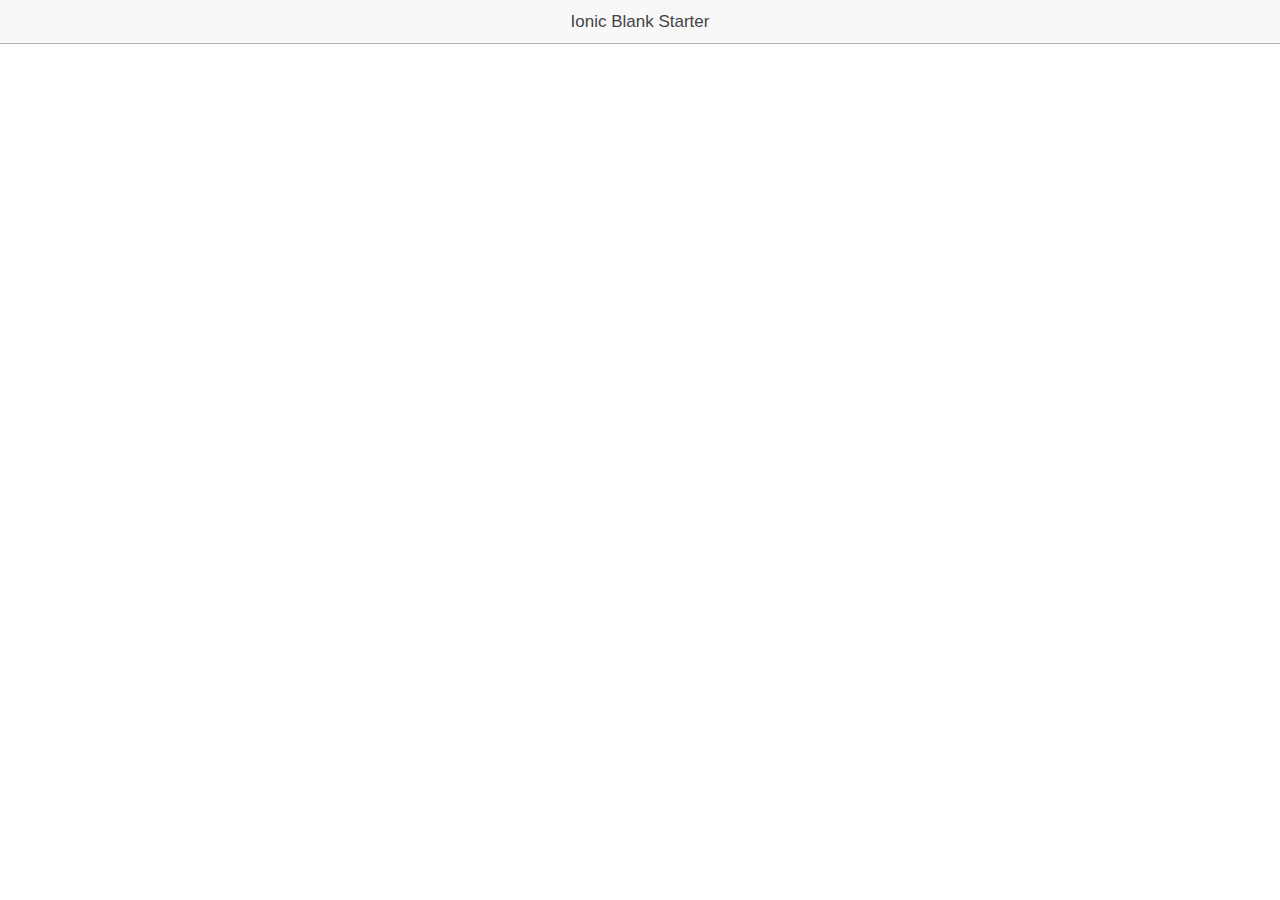
==== BOOBS/www/index.html @ d6b999aa "blank" ====
<!DOCTYPE html>
<html>
  <head>
    <meta charset="utf-8">
    <meta name="viewport" content="initial-scale=1, maximum-scale=1, user-scalable=no, width=device-width">
    <title></title>

    <link href="lib/ionic/css/ionic.css" rel="stylesheet">
    <link href="css/style.css" rel="stylesheet">

    <!-- IF using Sass (run gulp sass first), then uncomment below and remove the CSS includes above
    <link href="css/ionic.app.css" rel="stylesheet">
    -->

    <!-- ionic/angularjs js -->
    <script src="lib/ionic/js/ionic.bundle.js"></script>

    <!-- cordova script (this will be a 404 during development) -->
    <script src="cordova.js"></script>

    <!-- your app's js -->
    <script src="js/app.js"></script>
  </head>
  <body ng-app="starter">

    <ion-pane>
      <ion-header-bar class="bar-stable">
        <h1 class="title">Ionic Blank Starter</h1>
      </ion-header-bar>
      <ion-content>
      </ion-content>
    </ion-pane>
  </body>
</html>
---- BOOBS/www/lib/ionic/css/ionic.css ----
@charset "UTF-8";
/*!
 * Copyright 2015 Drifty Co.
 * http://drifty.com/
 *
 * Ionic, v1.2.4
 * A powerful HTML5 mobile app framework.
 * http://ionicframework.com/
 *
 * By @maxlynch, @benjsperry, @adamdbradley <3
 *
 * Licensed under the MIT license. Please see LICENSE for more information.
 *
 */
/*!
  Ionicons, v2.0.1
  Created by Ben Sperry for the Ionic Framework, http://ionicons.com/
  https://twitter.com/benjsperry  https://twitter.com/ionicframework
  MIT License: https://github.com/driftyco/ionicons

  Android-style icons originally built by Google’s
  Material Design Icons: https://github.com/google/material-design-icons
  used under CC BY http://creativecommons.org/licenses/by/4.0/
  Modified icons to fit ionicon’s grid from original.
*/
@font-face {
  font-family: "Ionicons";
  src: url("../fonts/ionicons.eot?v=2.0.1");
  src: url("../fonts/ionicons.eot?v=2.0.1#iefix") format("embedded-opentype"), url("../fonts/ionicons.ttf?v=2.0.1") format("truetype"), url("../fonts/ionicons.woff?v=2.0.1") format("woff"), url("../fonts/ionicons.woff") format("woff"), url("../fonts/ionicons.svg?v=2.0.1#Ionicons") format("svg");
  font-weight: normal;
  font-style: normal; }

.ion, .ionicons,
.ion-alert:before,
.ion-alert-circled:before,
.ion-android-add:before,
.ion-android-add-circle:before,
.ion-android-alarm-clock:before,
.ion-android-alert:before,
.ion-android-apps:before,
.ion-android-archive:before,
.ion-android-arrow-back:before,
.ion-android-arrow-down:before,
.ion-android-arrow-dropdown:before,
.ion-android-arrow-dropdown-circle:before,
.ion-android-arrow-dropleft:before,
.ion-android-arrow-dropleft-circle:before,
.ion-android-arrow-dropright:before,
.ion-android-arrow-dropright-circle:before,
.ion-android-arrow-dropup:before,
.ion-android-arrow-dropup-circle:before,
.ion-android-arrow-forward:before,
.ion-android-arrow-up:before,
.ion-android-attach:before,
.ion-android-bar:before,
.ion-android-bicycle:before,
.ion-android-boat:before,
.ion-android-bookmark:before,
.ion-android-bulb:before,
.ion-android-bus:before,
.ion-android-calendar:before,
.ion-android-call:before,
.ion-android-camera:before,
.ion-android-cancel:before,
.ion-android-car:before,
.ion-android-cart:before,
.ion-android-chat:before,
.ion-android-checkbox:before,
.ion-android-checkbox-blank:before,
.ion-android-checkbox-outline:before,
.ion-android-checkbox-outline-blank:before,
.ion-android-checkmark-circle:before,
.ion-android-clipboard:before,
.ion-android-close:before,
.ion-android-cloud:before,
.ion-android-cloud-circle:before,
.ion-android-cloud-done:before,
.ion-android-cloud-outline:before,
.ion-android-color-palette:before,
.ion-android-compass:before,
.ion-android-contact:before,
.ion-android-contacts:before,
.ion-android-contract:before,
.ion-android-create:before,
.ion-android-delete:before,
.ion-android-desktop:before,
.ion-android-document:before,
.ion-android-done:before,
.ion-android-done-all:before,
.ion-android-download:before,
.ion-android-drafts:before,
.ion-android-exit:before,
.ion-android-expand:before,
.ion-android-favorite:before,
.ion-android-favorite-outline:before,
.ion-android-film:before,
.ion-android-folder:before,
.ion-android-folder-open:before,
.ion-android-funnel:before,
.ion-android-globe:before,
.ion-android-hand:before,
.ion-android-hangout:before,
.ion-android-happy:before,
.ion-android-home:before,
.ion-android-image:before,
.ion-android-laptop:before,
.ion-android-list:before,
.ion-android-locate:before,
.ion-android-lock:before,
.ion-android-mail:before,
.ion-android-map:before,
.ion-android-menu:before,
.ion-android-microphone:before,
.ion-android-microphone-off:before,
.ion-android-more-horizontal:before,
.ion-android-more-vertical:before,
.ion-android-navigate:before,
.ion-android-notifications:before,
.ion-android-notifications-none:before,
.ion-android-notifications-off:before,
.ion-android-open:before,
.ion-android-options:before,
.ion-android-people:before,
.ion-android-person:before,
.ion-android-person-add:before,
.ion-android-phone-landscape:before,
.ion-android-phone-portrait:before,
.ion-android-pin:before,
.ion-android-plane:before,
.ion-android-playstore:before,
.ion-android-print:before,
.ion-android-radio-button-off:before,
.ion-android-radio-button-on:before,
.ion-android-refresh:before,
.ion-android-remove:before,
.ion-android-remove-circle:before,
.ion-android-restaurant:before,
.ion-android-sad:before,
.ion-android-search:before,
.ion-android-send:before,
.ion-android-settings:before,
.ion-android-share:before,
.ion-android-share-alt:before,
.ion-android-star:before,
.ion-android-star-half:before,
.ion-android-star-outline:before,
.ion-android-stopwatch:before,
.ion-android-subway:before,
.ion-android-sunny:before,
.ion-android-sync:before,
.ion-android-textsms:before,
.ion-android-time:before,
.ion-android-train:before,
.ion-android-unlock:before,
.ion-android-upload:before,
.ion-android-volume-down:before,
.ion-android-volume-mute:before,
.ion-android-volume-off:before,
.ion-android-volume-up:before,
.ion-android-walk:before,
.ion-android-warning:before,
.ion-android-watch:before,
.ion-android-wifi:before,
.ion-aperture:before,
.ion-archive:before,
.ion-arrow-down-a:before,
.ion-arrow-down-b:before,
.ion-arrow-down-c:before,
.ion-arrow-expand:before,
.ion-arrow-graph-down-left:before,
.ion-arrow-graph-down-right:before,
.ion-arrow-graph-up-left:before,
.ion-arrow-graph-up-right:before,
.ion-arrow-left-a:before,
.ion-arrow-left-b:before,
.ion-arrow-left-c:before,
.ion-arrow-move:before,
.ion-arrow-resize:before,
.ion-arrow-return-left:before,
.ion-arrow-return-right:before,
.ion-arrow-right-a:before,
.ion-arrow-right-b:before,
.ion-arrow-right-c:before,
.ion-arrow-shrink:before,
.ion-arrow-swap:before,
.ion-arrow-up-a:before,
.ion-arrow-up-b:before,
.ion-arrow-up-c:before,
.ion-asterisk:before,
.ion-at:before,
.ion-backspace:before,
.ion-backspace-outline:before,
.ion-bag:before,
.ion-battery-charging:before,
.ion-battery-empty:before,
.ion-battery-full:before,
.ion-battery-half:before,
.ion-battery-low:before,
.ion-beaker:before,
.ion-beer:before,
.ion-bluetooth:before,
.ion-bonfire:before,
.ion-bookmark:before,
.ion-bowtie:before,
.ion-briefcase:before,
.ion-bug:before,
.ion-calculator:before,
.ion-calendar:before,
.ion-camera:before,
.ion-card:before,
.ion-cash:before,
.ion-chatbox:before,
.ion-chatbox-working:before,
.ion-chatboxes:before,
.ion-chatbubble:before,
.ion-chatbubble-working:before,
.ion-chatbubbles:before,
.ion-checkmark:before,
.ion-checkmark-circled:before,
.ion-checkmark-round:before,
.ion-chevron-down:before,
.ion-chevron-left:before,
.ion-chevron-right:before,
.ion-chevron-up:before,
.ion-clipboard:before,
.ion-clock:before,
.ion-close:before,
.ion-close-circled:before,
.ion-close-round:before,
.ion-closed-captioning:before,
.ion-cloud:before,
.ion-code:before,
.ion-code-download:before,
.ion-code-working:before,
.ion-coffee:before,
.ion-compass:before,
.ion-compose:before,
.ion-connection-bars:before,
.ion-contrast:before,
.ion-crop:before,
.ion-cube:before,
.ion-disc:before,
.ion-document:before,
.ion-document-text:before,
.ion-drag:before,
.ion-earth:before,
.ion-easel:before,
.ion-edit:before,
.ion-egg:before,
.ion-eject:before,
.ion-email:before,
.ion-email-unread:before,
.ion-erlenmeyer-flask:before,
.ion-erlenmeyer-flask-bubbles:before,
.ion-eye:before,
.ion-eye-disabled:before,
.ion-female:before,
.ion-filing:before,
.ion-film-marker:before,
.ion-fireball:before,
.ion-flag:before,
.ion-flame:before,
.ion-flash:before,
.ion-flash-off:before,
.ion-folder:before,
.ion-fork:before,
.ion-fork-repo:before,
.ion-forward:before,
.ion-funnel:before,
.ion-gear-a:before,
.ion-gear-b:before,
.ion-grid:before,
.ion-hammer:before,
.ion-happy:before,
.ion-happy-outline:before,
.ion-headphone:before,
.ion-heart:before,
.ion-heart-broken:before,
.ion-help:before,
.ion-help-buoy:before,
.ion-help-circled:before,
.ion-home:before,
.ion-icecream:before,
.ion-image:before,
.ion-images:before,
.ion-information:before,
.ion-information-circled:before,
.ion-ionic:before,
.ion-ios-alarm:before,
.ion-ios-alarm-outline:before,
.ion-ios-albums:before,
.ion-ios-albums-outline:before,
.ion-ios-americanfootball:before,
.ion-ios-americanfootball-outline:before,
.ion-ios-analytics:before,
.ion-ios-analytics-outline:before,
.ion-ios-arrow-back:before,
.ion-ios-arrow-down:before,
.ion-ios-arrow-forward:before,
.ion-ios-arrow-left:before,
.ion-ios-arrow-right:before,
.ion-ios-arrow-thin-down:before,
.ion-ios-arrow-thin-left:before,
.ion-ios-arrow-thin-right:before,
.ion-ios-arrow-thin-up:before,
.ion-ios-arrow-up:before,
.ion-ios-at:before,
.ion-ios-at-outline:before,
.ion-ios-barcode:before,
.ion-ios-barcode-outline:before,
.ion-ios-baseball:before,
.ion-ios-baseball-outline:before,
.ion-ios-basketball:before,
.ion-ios-basketball-outline:before,
.ion-ios-bell:before,
.ion-ios-bell-outline:before,
.ion-ios-body:before,
.ion-ios-body-outline:before,
.ion-ios-bolt:before,
.ion-ios-bolt-outline:before,
.ion-ios-book:before,
.ion-ios-book-outline:before,
.ion-ios-bookmarks:before,
.ion-ios-bookmarks-outline:before,
.ion-ios-box:before,
.ion-ios-box-outline:before,
.ion-ios-briefcase:before,
.ion-ios-briefcase-outline:before,
.ion-ios-browsers:before,
.ion-ios-browsers-outline:before,
.ion-ios-calculator:before,
.ion-ios-calculator-outline:before,
.ion-ios-calendar:before,
.ion-ios-calendar-outline:before,
.ion-ios-camera:before,
.ion-ios-camera-outline:before,
.ion-ios-cart:before,
.ion-ios-cart-outline:before,
.ion-ios-chatboxes:before,
.ion-ios-chatboxes-outline:before,
.ion-ios-chatbubble:before,
.ion-ios-chatbubble-outline:before,
.ion-ios-checkmark:before,
.ion-ios-checkmark-empty:before,
.ion-ios-checkmark-outline:before,
.ion-ios-circle-filled:before,
.ion-ios-circle-outline:before,
.ion-ios-clock:before,
.ion-ios-clock-outline:before,
.ion-ios-close:before,
.ion-ios-close-empty:before,
.ion-ios-close-outline:before,
.ion-ios-cloud:before,
.ion-ios-cloud-download:before,
.ion-ios-cloud-download-outline:before,
.ion-ios-cloud-outline:before,
.ion-ios-cloud-upload:before,
.ion-ios-cloud-upload-outline:before,
.ion-ios-cloudy:before,
.ion-ios-cloudy-night:before,
.ion-ios-cloudy-night-outline:before,
.ion-ios-cloudy-outline:before,
.ion-ios-cog:before,
.ion-ios-cog-outline:before,
.ion-ios-color-filter:before,
.ion-ios-color-filter-outline:before,
.ion-ios-color-wand:before,
.ion-ios-color-wand-outline:before,
.ion-ios-compose:before,
.ion-ios-compose-outline:before,
.ion-ios-contact:before,
.ion-ios-contact-outline:before,
.ion-ios-copy:before,
.ion-ios-copy-outline:before,
.ion-ios-crop:before,
.ion-ios-crop-strong:before,
.ion-ios-download:before,
.ion-ios-download-outline:before,
.ion-ios-drag:before,
.ion-ios-email:before,
.ion-ios-email-outline:before,
.ion-ios-eye:before,
.ion-ios-eye-outline:before,
.ion-ios-fastforward:before,
.ion-ios-fastforward-outline:before,
.ion-ios-filing:before,
.ion-ios-filing-outline:before,
.ion-ios-film:before,
.ion-ios-film-outline:before,
.ion-ios-flag:before,
.ion-ios-flag-outline:before,
.ion-ios-flame:before,
.ion-ios-flame-outline:before,
.ion-ios-flask:before,
.ion-ios-flask-outline:before,
.ion-ios-flower:before,
.ion-ios-flower-outline:before,
.ion-ios-folder:before,
.ion-ios-folder-outline:before,
.ion-ios-football:before,
.ion-ios-football-outline:before,
.ion-ios-game-controller-a:before,
.ion-ios-game-controller-a-outline:before,
.ion-ios-game-controller-b:before,
.ion-ios-game-controller-b-outline:before,
.ion-ios-gear:before,
.ion-ios-gear-outline:before,
.ion-ios-glasses:before,
.ion-ios-glasses-outline:before,
.ion-ios-grid-view:before,
.ion-ios-grid-view-outline:before,
.ion-ios-heart:before,
.ion-ios-heart-outline:before,
.ion-ios-help:before,
.ion-ios-help-empty:before,
.ion-ios-help-outline:before,
.ion-ios-home:before,
.ion-ios-home-outline:before,
.ion-ios-infinite:before,
.ion-ios-infinite-outline:before,
.ion-ios-information:before,
.ion-ios-information-empty:before,
.ion-ios-information-outline:before,
.ion-ios-ionic-outline:before,
.ion-ios-keypad:before,
.ion-ios-keypad-outline:before,
.ion-ios-lightbulb:before,
.ion-ios-lightbulb-outline:before,
.ion-ios-list:before,
.ion-ios-list-outline:before,
.ion-ios-location:before,
.ion-ios-location-outline:before,
.ion-ios-locked:before,
.ion-ios-locked-outline:before,
.ion-ios-loop:before,
.ion-ios-loop-strong:before,
.ion-ios-medical:before,
.ion-ios-medical-outline:before,
.ion-ios-medkit:before,
.ion-ios-medkit-outline:before,
.ion-ios-mic:before,
.ion-ios-mic-off:before,
.ion-ios-mic-outline:before,
.ion-ios-minus:before,
.ion-ios-minus-empty:before,
.ion-ios-minus-outline:before,
.ion-ios-monitor:before,
.ion-ios-monitor-outline:before,
.ion-ios-moon:before,
.ion-ios-moon-outline:before,
.ion-ios-more:before,
.ion-ios-more-outline:before,
.ion-ios-musical-note:before,
.ion-ios-musical-notes:before,
.ion-ios-navigate:before,
.ion-ios-navigate-outline:before,
.ion-ios-nutrition:before,
.ion-ios-nutrition-outline:before,
.ion-ios-paper:before,
.ion-ios-paper-outline:before,
.ion-ios-paperplane:before,
.ion-ios-paperplane-outline:before,
.ion-ios-partlysunny:before,
.ion-ios-partlysunny-outline:before,
.ion-ios-pause:before,
.ion-ios-pause-outline:before,
.ion-ios-paw:before,
.ion-ios-paw-outline:before,
.ion-ios-people:before,
.ion-ios-people-outline:before,
.ion-ios-person:before,
.ion-ios-person-outline:before,
.ion-ios-personadd:before,
.ion-ios-personadd-outline:before,
.ion-ios-photos:before,
.ion-ios-photos-outline:before,
.ion-ios-pie:before,
.ion-ios-pie-outline:before,
.ion-ios-pint:before,
.ion-ios-pint-outline:before,
.ion-ios-play:before,
.ion-ios-play-outline:before,
.ion-ios-plus:before,
.ion-ios-plus-empty:before,
.ion-ios-plus-outline:before,
.ion-ios-pricetag:before,
.ion-ios-pricetag-outline:before,
.ion-ios-pricetags:before,
.ion-ios-pricetags-outline:before,
.ion-ios-printer:before,
.ion-ios-printer-outline:before,
.ion-ios-pulse:before,
.ion-ios-pulse-strong:before,
.ion-ios-rainy:before,
.ion-ios-rainy-outline:before,
.ion-ios-recording:before,
.ion-ios-recording-outline:before,
.ion-ios-redo:before,
.ion-ios-redo-outline:before,
.ion-ios-refresh:before,
.ion-ios-refresh-empty:before,
.ion-ios-refresh-outline:before,
.ion-ios-reload:before,
.ion-ios-reverse-camera:before,
.ion-ios-reverse-camera-outline:before,
.ion-ios-rewind:before,
.ion-ios-rewind-outline:before,
.ion-ios-rose:before,
.ion-ios-rose-outline:before,
.ion-ios-search:before,
.ion-ios-search-strong:before,
.ion-ios-settings:before,
.ion-ios-settings-strong:before,
.ion-ios-shuffle:before,
.ion-ios-shuffle-strong:before,
.ion-ios-skipbackward:before,
.ion-ios-skipbackward-outline:before,
.ion-ios-skipforward:before,
.ion-ios-skipforward-outline:before,
.ion-ios-snowy:before,
.ion-ios-speedometer:before,
.ion-ios-speedometer-outline:before,
.ion-ios-star:before,
.ion-ios-star-half:before,
.ion-ios-star-outline:before,
.ion-ios-stopwatch:before,
.ion-ios-stopwatch-outline:before,
.ion-ios-sunny:before,
.ion-ios-sunny-outline:before,
.ion-ios-telephone:before,
.ion-ios-telephone-outline:before,
.ion-ios-tennisball:before,
.ion-ios-tennisball-outline:before,
.ion-ios-thunderstorm:before,
.ion-ios-thunderstorm-outline:before,
.ion-ios-time:before,
.ion-ios-time-outline:before,
.ion-ios-timer:before,
.ion-ios-timer-outline:before,
.ion-ios-toggle:before,
.ion-ios-toggle-outline:before,
.ion-ios-trash:before,
.ion-ios-trash-outline:before,
.ion-ios-undo:before,
.ion-ios-undo-outline:before,
.ion-ios-unlocked:before,
.ion-ios-unlocked-outline:before,
.ion-ios-upload:before,
.ion-ios-upload-outline:before,
.ion-ios-videocam:before,
.ion-ios-videocam-outline:before,
.ion-ios-volume-high:before,
.ion-ios-volume-low:before,
.ion-ios-wineglass:before,
.ion-ios-wineglass-outline:before,
.ion-ios-world:before,
.ion-ios-world-outline:before,
.ion-ipad:before,
.ion-iphone:before,
.ion-ipod:before,
.ion-jet:before,
.ion-key:before,
.ion-knife:before,
.ion-laptop:before,
.ion-leaf:before,
.ion-levels:before,
.ion-lightbulb:before,
.ion-link:before,
.ion-load-a:before,
.ion-load-b:before,
.ion-load-c:before,
.ion-load-d:before,
.ion-location:before,
.ion-lock-combination:before,
.ion-locked:before,
.ion-log-in:before,
.ion-log-out:before,
.ion-loop:before,
.ion-magnet:before,
.ion-male:before,
.ion-man:before,
.ion-map:before,
.ion-medkit:before,
.ion-merge:before,
.ion-mic-a:before,
.ion-mic-b:before,
.ion-mic-c:before,
.ion-minus:before,
.ion-minus-circled:before,
.ion-minus-round:before,
.ion-model-s:before,
.ion-monitor:before,
.ion-more:before,
.ion-mouse:before,
.ion-music-note:before,
.ion-navicon:before,
.ion-navicon-round:before,
.ion-navigate:before,
.ion-network:before,
.ion-no-smoking:before,
.ion-nuclear:before,
.ion-outlet:before,
.ion-paintbrush:before,
.ion-paintbucket:before,
.ion-paper-airplane:before,
.ion-paperclip:before,
.ion-pause:before,
.ion-person:before,
.ion-person-add:before,
.ion-person-stalker:before,
.ion-pie-graph:before,
.ion-pin:before,
.ion-pinpoint:before,
.ion-pizza:before,
.ion-plane:before,
.ion-planet:before,
.ion-play:before,
.ion-playstation:before,
.ion-plus:before,
.ion-plus-circled:before,
.ion-plus-round:before,
.ion-podium:before,
.ion-pound:before,
.ion-power:before,
.ion-pricetag:before,
.ion-pricetags:before,
.ion-printer:before,
.ion-pull-request:before,
.ion-qr-scanner:before,
.ion-quote:before,
.ion-radio-waves:before,
.ion-record:before,
.ion-refresh:before,
.ion-reply:before,
.ion-reply-all:before,
.ion-ribbon-a:before,
.ion-ribbon-b:before,
.ion-sad:before,
.ion-sad-outline:before,
.ion-scissors:before,
.ion-search:before,
.ion-settings:before,
.ion-share:before,
.ion-shuffle:before,
.ion-skip-backward:before,
.ion-skip-forward:before,
.ion-social-android:before,
.ion-social-android-outline:before,
.ion-social-angular:before,
.ion-social-angular-outline:before,
.ion-social-apple:before,
.ion-social-apple-outline:before,
.ion-social-bitcoin:before,
.ion-social-bitcoin-outline:before,
.ion-social-buffer:before,
.ion-social-buffer-outline:before,
.ion-social-chrome:before,
.ion-social-chrome-outline:before,
.ion-social-codepen:before,
.ion-social-codepen-outline:before,
.ion-social-css3:before,
.ion-social-css3-outline:before,
.ion-social-designernews:before,
.ion-social-designernews-outline:before,
.ion-social-dribbble:before,
.ion-social-dribbble-outline:before,
.ion-social-dropbox:before,
.ion-social-dropbox-outline:before,
.ion-social-euro:before,
.ion-social-euro-outline:before,
.ion-social-facebook:before,
.ion-social-facebook-outline:before,
.ion-social-foursquare:before,
.ion-social-foursquare-outline:before,
.ion-social-freebsd-devil:before,
.ion-social-github:before,
.ion-social-github-outline:before,
.ion-social-google:before,
.ion-social-google-outline:before,
.ion-social-googleplus:before,
.ion-social-googleplus-outline:before,
.ion-social-hackernews:before,
.ion-social-hackernews-outline:before,
.ion-social-html5:before,
.ion-social-html5-outline:before,
.ion-social-instagram:before,
.ion-social-instagram-outline:before,
.ion-social-javascript:before,
.ion-social-javascript-outline:before,
.ion-social-linkedin:before,
.ion-social-linkedin-outline:before,
.ion-social-markdown:before,
.ion-social-nodejs:before,
.ion-social-octocat:before,
.ion-social-pinterest:before,
.ion-social-pinterest-outline:before,
.ion-social-python:before,
.ion-social-reddit:before,
.ion-social-reddit-outline:before,
.ion-social-rss:before,
.ion-social-rss-outline:before,
.ion-social-sass:before,
.ion-social-skype:before,
.ion-social-skype-outline:before,
.ion-social-snapchat:before,
.ion-social-snapchat-outline:before,
.ion-social-tumblr:before,
.ion-social-tumblr-outline:before,
.ion-social-tux:before,
.ion-social-twitch:before,
.ion-social-twitch-outline:before,
.ion-social-twitter:before,
.ion-social-twitter-outline:before,
.ion-social-usd:before,
.ion-social-usd-outline:before,
.ion-social-vimeo:before,
.ion-social-vimeo-outline:before,
.ion-social-whatsapp:before,
.ion-social-whatsapp-outline:before,
.ion-social-windows:before,
.ion-social-windows-outline:before,
.ion-social-wordpress:before,
.ion-social-wordpress-outline:before,
.ion-social-yahoo:before,
.ion-social-yahoo-outline:before,
.ion-social-yen:before,
.ion-social-yen-outline:before,
.ion-social-youtube:before,
.ion-social-youtube-outline:before,
.ion-soup-can:before,
.ion-soup-can-outline:before,
.ion-speakerphone:before,
.ion-speedometer:before,
.ion-spoon:before,
.ion-star:before,
.ion-stats-bars:before,
.ion-steam:before,
.ion-stop:before,
.ion-thermometer:before,
.ion-thumbsdown:before,
.ion-thumbsup:before,
.ion-toggle:before,
.ion-toggle-filled:before,
.ion-transgender:before,
.ion-trash-a:before,
.ion-trash-b:before,
.ion-trophy:before,
.ion-tshirt:before,
.ion-tshirt-outline:before,
.ion-umbrella:before,
.ion-university:before,
.ion-unlocked:before,
.ion-upload:before,
.ion-usb:before,
.ion-videocamera:before,
.ion-volume-high:before,
.ion-volume-low:before,
.ion-volume-medium:before,
.ion-volume-mute:before,
.ion-wand:before,
.ion-waterdrop:before,
.ion-wifi:before,
.ion-wineglass:before,
.ion-woman:before,
.ion-wrench:before,
.ion-xbox:before {
  display: inline-block;
  font-family: "Ionicons";
  speak: none;
  font-style: normal;
  font-weight: normal;
  font-variant: normal;
  text-transform: none;
  text-rendering: auto;
  line-height: 1;
  -webkit-font-smoothing: antialiased;
  -moz-osx-font-smoothing: grayscale; }

.ion-alert:before {
  content: ""; }

.ion-alert-circled:before {
  content: ""; }

.ion-android-add:before {
  content: ""; }

.ion-android-add-circle:before {
  content: ""; }

.ion-android-alarm-clock:before {
  content: ""; }

.ion-android-alert:before {
  content: ""; }

.ion-android-apps:before {
  content: ""; }

.ion-android-archive:before {
  content: ""; }

.ion-android-arrow-back:before {
  content: ""; }

.ion-android-arrow-down:before {
  content: ""; }

.ion-android-arrow-dropdown:before {
  content: ""; }

.ion-android-arrow-dropdown-circle:before {
  content: ""; }

.ion-android-arrow-dropleft:before {
  content: ""; }

.ion-android-arrow-dropleft-circle:before {
  content: ""; }

.ion-android-arrow-dropright:before {
  content: ""; }

.ion-android-arrow-dropright-circle:before {
  content: ""; }

.ion-android-arrow-dropup:before {
  content: ""; }

.ion-android-arrow-dropup-circle:before {
  content: ""; }

.ion-android-arrow-forward:before {
  content: ""; }

.ion-android-arrow-up:before {
  content: ""; }

.ion-android-attach:before {
  content: ""; }

.ion-android-bar:before {
  content: ""; }

.ion-android-bicycle:before {
  content: ""; }

.ion-android-boat:before {
  content: ""; }

.ion-android-bookmark:before {
  content: ""; }

.ion-android-bulb:before {
  content: ""; }

.ion-android-bus:before {
  content: ""; }

.ion-android-calendar:before {
  content: ""; }

.ion-android-call:before {
  content: ""; }

.ion-android-camera:before {
  content: ""; }

.ion-android-cancel:before {
  content: ""; }

.ion-android-car:before {
  content: ""; }

.ion-android-cart:before {
  content: ""; }

.ion-android-chat:before {
  content: ""; }

.ion-android-checkbox:before {
  content: ""; }

.ion-android-checkbox-blank:before {
  content: ""; }

.ion-android-checkbox-outline:before {
  content: ""; }

.ion-android-checkbox-outline-blank:before {
  content: ""; }

.ion-android-checkmark-circle:before {
  content: ""; }

.ion-android-clipboard:before {
  content: ""; }

.ion-android-close:before {
  content: ""; }

.ion-android-cloud:before {
  content: ""; }

.ion-android-cloud-circle:before {
  content: ""; }

.ion-android-cloud-done:before {
  content: ""; }

.ion-android-cloud-outline:before {
  content: ""; }

.ion-android-color-palette:before {
  content: ""; }

.ion-android-compass:before {
  content: ""; }

.ion-android-contact:before {
  content: ""; }

.ion-android-contacts:before {
  content: ""; }

.ion-android-contract:before {
  content: ""; }

.ion-android-create:before {
  content: ""; }

.ion-android-delete:before {
  content: ""; }

.ion-android-desktop:before {
  content: ""; }

.ion-android-document:before {
  content: ""; }

.ion-android-done:before {
  content: ""; }

.ion-android-done-all:before {
  content: ""; }

.ion-android-download:before {
  content: ""; }

.ion-android-drafts:before {
  content: ""; }

.ion-android-exit:before {
  content: ""; }

.ion-android-expand:before {
  content: ""; }

.ion-android-favorite:before {
  content: ""; }

.ion-android-favorite-outline:before {
  content: ""; }

.ion-android-film:before {
  content: ""; }

.ion-android-folder:before {
  content: ""; }

.ion-android-folder-open:before {
  content: ""; }

.ion-android-funnel:before {
  content: ""; }

.ion-android-globe:before {
  content: ""; }

.ion-android-hand:before {
  content: ""; }

.ion-android-hangout:before {
  content: ""; }

.ion-android-happy:before {
  content: ""; }

.ion-android-home:before {
  content: ""; }

.ion-android-image:before {
  content: ""; }

.ion-android-laptop:before {
  content: ""; }

.ion-android-list:before {
  content: ""; }

.ion-android-locate:before {
  content: ""; }

.ion-android-lock:before {
  content: ""; }

.ion-android-mail:before {
  content: ""; }

.ion-android-map:before {
  content: ""; }

.ion-android-menu:before {
  content: ""; }

.ion-android-microphone:before {
  content: ""; }

.ion-android-microphone-off:before {
  content: ""; }

.ion-android-more-horizontal:before {
  content: ""; }

.ion-android-more-vertical:before {
  content: ""; }

.ion-android-navigate:before {
  content: ""; }

.ion-android-notifications:before {
  content: ""; }

.ion-android-notifications-none:before {
  content: ""; }

.ion-android-notifications-off:before {
  content: ""; }

.ion-android-open:before {
  content: ""; }

.ion-android-options:before {
  content: ""; }

.ion-android-people:before {
  content: ""; }

.ion-android-person:before {
  content: ""; }

.ion-android-person-add:before {
  content: ""; }

.ion-android-phone-landscape:before {
  content: ""; }

.ion-android-phone-portrait:before {
  content: ""; }

.ion-android-pin:before {
  content: ""; }

.ion-android-plane:before {
  content: ""; }

.ion-android-playstore:before {
  content: ""; }

.ion-android-print:before {
  content: ""; }

.ion-android-radio-button-off:before {
  content: ""; }

.ion-android-radio-button-on:before {
  content: ""; }

.ion-android-refresh:before {
  content: ""; }

.ion-android-remove:before {
  content: ""; }

.ion-android-remove-circle:before {
  content: ""; }

.ion-android-restaurant:before {
  content: ""; }

.ion-android-sad:before {
  content: ""; }

.ion-android-search:before {
  content: ""; }

.ion-android-send:before {
  content: ""; }

.ion-android-settings:before {
  content: ""; }

.ion-android-share:before {
  content: ""; }

.ion-android-share-alt:before {
  content: ""; }

.ion-android-star:before {
  content: ""; }

.ion-android-star-half:before {
  content: ""; }

.ion-android-star-outline:before {
  content: ""; }

.ion-android-stopwatch:before {
  content: ""; }

.ion-android-subway:before {
  content: ""; }

.ion-android-sunny:before {
  content: ""; }

.ion-android-sync:before {
  content: ""; }

.ion-android-textsms:before {
  content: ""; }

.ion-android-time:before {
  content: ""; }

.ion-android-train:before {
  content: ""; }

.ion-android-unlock:before {
  content: ""; }

.ion-android-upload:before {
  content: ""; }

.ion-android-volume-down:before {
  content: ""; }

.ion-android-volume-mute:before {
  content: ""; }

.ion-android-volume-off:before {
  content: ""; }

.ion-android-volume-up:before {
  content: ""; }

.ion-android-walk:before {
  content: ""; }

.ion-android-warning:before {
  content: ""; }

.ion-android-watch:before {
  content: ""; }

.ion-android-wifi:before {
  content: ""; }

.ion-aperture:before {
  content: ""; }

.ion-archive:before {
  content: ""; }

.ion-arrow-down-a:before {
  content: ""; }

.ion-arrow-down-b:before {
  content: ""; }

.ion-arrow-down-c:before {
  content: ""; }

.ion-arrow-expand:before {
  content: ""; }

.ion-arrow-graph-down-left:before {
  content: ""; }

.ion-arrow-graph-down-right:before {
  content: ""; }

.ion-arrow-graph-up-left:before {
  content: ""; }

.ion-arrow-graph-up-right:before {
  content: ""; }

.ion-arrow-left-a:before {
  content: ""; }

.ion-arrow-left-b:before {
  content: ""; }

.ion-arrow-left-c:before {
  content: ""; }

.ion-arrow-move:before {
  content: ""; }

.ion-arrow-resize:before {
  content: ""; }

.ion-arrow-return-left:before {
  content: ""; }

.ion-arrow-return-right:before {
  content: ""; }

.ion-arrow-right-a:before {
  content: ""; }

.ion-arrow-right-b:before {
  content: ""; }

.ion-arrow-right-c:before {
  content: ""; }

.ion-arrow-shrink:before {
  content: ""; }

.ion-arrow-swap:before {
  content: ""; }

.ion-arrow-up-a:before {
  content: ""; }

.ion-arrow-up-b:before {
  content: ""; }

.ion-arrow-up-c:before {
  content: ""; }

.ion-asterisk:before {
  content: ""; }

.ion-at:before {
  content: ""; }

.ion-backspace:before {
  content: ""; }

.ion-backspace-outline:before {
  content: ""; }

.ion-bag:before {
  content: ""; }

.ion-battery-charging:before {
  content: ""; }

.ion-battery-empty:before {
  content: ""; }

.ion-battery-full:before {
  content: ""; }

.ion-battery-half:before {
  content: ""; }

.ion-battery-low:before {
  content: ""; }

.ion-beaker:before {
  content: ""; }

.ion-beer:before {
  content: ""; }

.ion-bluetooth:before {
  content: ""; }

.ion-bonfire:before {
  content: ""; }

.ion-bookmark:before {
  content: ""; }

.ion-bowtie:before {
  content: ""; }

.ion-briefcase:before {
  content: ""; }

.ion-bug:before {
  content: ""; }

.ion-calculator:before {
  content: ""; }

.ion-calendar:before {
  content: ""; }

.ion-camera:before {
  content: ""; }

.ion-card:before {
  content: ""; }

.ion-cash:before {
  content: ""; }

.ion-chatbox:before {
  content: ""; }

.ion-chatbox-working:before {
  content: ""; }

.ion-chatboxes:before {
  content: ""; }

.ion-chatbubble:before {
  content: ""; }

.ion-chatbubble-working:before {
  content: ""; }

.ion-chatbubbles:before {
  content: ""; }

.ion-checkmark:before {
  content: ""; }

.ion-checkmark-circled:before {
  content: ""; }

.ion-checkmark-round:before {
  content: ""; }

.ion-chevron-down:before {
  content: ""; }

.ion-chevron-left:before {
  content: ""; }

.ion-chevron-right:before {
  content: ""; }

.ion-chevron-up:before {
  content: ""; }

.ion-clipboard:before {
  content: ""; }

.ion-clock:before {
  content: ""; }

.ion-close:before {
  content: ""; }

.ion-close-circled:before {
  content: ""; }

.ion-close-round:before {
  content: ""; }

.ion-closed-captioning:before {
  content: ""; }

.ion-cloud:before {
  content: ""; }

.ion-code:before {
  content: ""; }

.ion-code-download:before {
  content: ""; }

.ion-code-working:before {
  content: ""; }

.ion-coffee:before {
  content: ""; }

.ion-compass:before {
  content: ""; }

.ion-compose:before {
  content: ""; }

.ion-connection-bars:before {
  content: ""; }

.ion-contrast:before {
  content: ""; }

.ion-crop:before {
  content: ""; }

.ion-cube:before {
  content: ""; }

.ion-disc:before {
  content: ""; }

.ion-document:before {
  content: ""; }

.ion-document-text:before {
  content: ""; }

.ion-drag:before {
  content: ""; }

.ion-earth:before {
  content: ""; }

.ion-easel:before {
  content: ""; }

.ion-edit:before {
  content: ""; }

.ion-egg:before {
  content: ""; }

.ion-eject:before {
  content: ""; }

.ion-email:before {
  content: ""; }

.ion-email-unread:before {
  content: ""; }

.ion-erlenmeyer-flask:before {
  content: ""; }

.ion-erlenmeyer-flask-bubbles:before {
  content: ""; }

.ion-eye:before {
  content: ""; }

.ion-eye-disabled:before {
  content: ""; }

.ion-female:before {
  content: ""; }

.ion-filing:before {
  content: ""; }

.ion-film-marker:before {
  content: ""; }

.ion-fireball:before {
  content: ""; }

.ion-flag:before {
  content: ""; }

.ion-flame:before {
  content: ""; }

.ion-flash:before {
  content: ""; }

.ion-flash-off:before {
  content: ""; }

.ion-folder:before {
  content: ""; }

.ion-fork:before {
  content: ""; }

.ion-fork-repo:before {
  content: ""; }

.ion-forward:before {
  content: ""; }

.ion-funnel:before {
  content: ""; }

.ion-gear-a:before {
  content: ""; }

.ion-gear-b:before {
  content: ""; }

.ion-grid:before {
  content: ""; }

.ion-hammer:before {
  content: ""; }

.ion-happy:before {
  content: ""; }

.ion-happy-outline:before {
  content: ""; }

.ion-headphone:before {
  content: ""; }

.ion-heart:before {
  content: ""; }

.ion-heart-broken:before {
  content: ""; }

.ion-help:before {
  content: ""; }

.ion-help-buoy:before {
  content: ""; }

.ion-help-circled:before {
  content: ""; }

.ion-home:before {
  content: ""; }

.ion-icecream:before {
  content: ""; }

.ion-image:before {
  content: ""; }

.ion-images:before {
  content: ""; }

.ion-information:before {
  content: ""; }

.ion-information-circled:before {
  content: ""; }

.ion-ionic:before {
  content: ""; }

.ion-ios-alarm:before {
  content: ""; }

.ion-ios-alarm-outline:before {
  content: ""; }

.ion-ios-albums:before {
  content: ""; }

.ion-ios-albums-outline:before {
  content: ""; }

.ion-ios-americanfootball:before {
  content: ""; }

.ion-ios-americanfootball-outline:before {
  content: ""; }

.ion-ios-analytics:before {
  content: ""; }

.ion-ios-analytics-outline:before {
  content: ""; }

.ion-ios-arrow-back:before {
  content: ""; }

.ion-ios-arrow-down:before {
  content: ""; }

.ion-ios-arrow-forward:before {
  content: ""; }

.ion-ios-arrow-left:before {
  content: ""; }

.ion-ios-arrow-right:before {
  content: ""; }

.ion-ios-arrow-thin-down:before {
  content: ""; }

.ion-ios-arrow-thin-left:before {
  content: ""; }

.ion-ios-arrow-thin-right:before {
  content: ""; }

.ion-ios-arrow-thin-up:before {
  content: ""; }

.ion-ios-arrow-up:before {
  content: ""; }

.ion-ios-at:before {
  content: ""; }

.ion-ios-at-outline:before {
  content: ""; }

.ion-ios-barcode:before {
  content: ""; }

.ion-ios-barcode-outline:before {
  content: ""; }

.ion-ios-baseball:before {
  content: ""; }

.ion-ios-baseball-outline:before {
  content: ""; }

.ion-ios-basketball:before {
  content: ""; }

.ion-ios-basketball-outline:before {
  content: ""; }

.ion-ios-bell:before {
  content: ""; }

.ion-ios-bell-outline:before {
  content: ""; }

.ion-ios-body:before {
  content: ""; }

.ion-ios-body-outline:before {
  content: ""; }

.ion-ios-bolt:before {
  content: ""; }

.ion-ios-bolt-outline:before {
  content: ""; }

.ion-ios-book:before {
  content: ""; }

.ion-ios-book-outline:before {
  content: ""; }

.ion-ios-bookmarks:before {
  content: ""; }

.ion-ios-bookmarks-outline:before {
  content: ""; }

.ion-ios-box:before {
  content: ""; }

.ion-ios-box-outline:before {
  content: ""; }

.ion-ios-briefcase:before {
  content: ""; }

.ion-ios-briefcase-outline:before {
  content: ""; }

.ion-ios-browsers:before {
  content: ""; }

.ion-ios-browsers-outline:before {
  content: ""; }

.ion-ios-calculator:before {
  content: ""; }

.ion-ios-calculator-outline:before {
  content: ""; }

.ion-ios-calendar:before {
  content: ""; }

.ion-ios-calendar-outline:before {
  content: ""; }

.ion-ios-camera:before {
  content: ""; }

.ion-ios-camera-outline:before {
  content: ""; }

.ion-ios-cart:before {
  content: ""; }

.ion-ios-cart-outline:before {
  content: ""; }

.ion-ios-chatboxes:before {
  content: ""; }

.ion-ios-chatboxes-outline:before {
  content: ""; }

.ion-ios-chatbubble:before {
  content: ""; }

.ion-ios-chatbubble-outline:before {
  content: ""; }

.ion-ios-checkmark:before {
  content: ""; }

.ion-ios-checkmark-empty:before {
  content: ""; }

.ion-ios-checkmark-outline:before {
  content: ""; }

.ion-ios-circle-filled:before {
  content: ""; }

.ion-ios-circle-outline:before {
  content: ""; }

.ion-ios-clock:before {
  content: ""; }

.ion-ios-clock-outline:before {
  content: ""; }

.ion-ios-close:before {
  content: ""; }

.ion-ios-close-empty:before {
  content: ""; }

.ion-ios-close-outline:before {
  content: ""; }

.ion-ios-cloud:before {
  content: ""; }

.ion-ios-cloud-download:before {
  content: ""; }

.ion-ios-cloud-download-outline:before {
  content: ""; }

.ion-ios-cloud-outline:before {
  content: ""; }

.ion-ios-cloud-upload:before {
  content: ""; }

.ion-ios-cloud-upload-outline:before {
  content: ""; }

.ion-ios-cloudy:before {
  content: ""; }

.ion-ios-cloudy-night:before {
  content: ""; }

.ion-ios-cloudy-night-outline:before {
  content: ""; }

.ion-ios-cloudy-outline:before {
  content: ""; }

.ion-ios-cog:before {
  content: ""; }

.ion-ios-cog-outline:before {
  content: ""; }

.ion-ios-color-filter:before {
  content: ""; }

.ion-ios-color-filter-outline:before {
  content: ""; }

.ion-ios-color-wand:before {
  content: ""; }

.ion-ios-color-wand-outline:before {
  content: ""; }

.ion-ios-compose:before {
  content: ""; }

.ion-ios-compose-outline:before {
  content: ""; }

.ion-ios-contact:before {
  content: ""; }

.ion-ios-contact-outline:before {
  content: ""; }

.ion-ios-copy:before {
  content: ""; }

.ion-ios-copy-outline:before {
  content: ""; }

.ion-ios-crop:before {
  content: ""; }

.ion-ios-crop-strong:before {
  content: ""; }

.ion-ios-download:before {
  content: ""; }

.ion-ios-download-outline:before {
  content: ""; }

.ion-ios-drag:before {
  content: ""; }

.ion-ios-email:before {
  content: ""; }

.ion-ios-email-outline:before {
  content: ""; }

.ion-ios-eye:before {
  content: ""; }

.ion-ios-eye-outline:before {
  content: ""; }

.ion-ios-fastforward:before {
  content: ""; }

.ion-ios-fastforward-outline:before {
  content: ""; }

.ion-ios-filing:before {
  content: ""; }

.ion-ios-filing-outline:before {
  content: ""; }

.ion-ios-film:before {
  content: ""; }

.ion-ios-film-outline:before {
  content: ""; }

.ion-ios-flag:before {
  content: ""; }

.ion-ios-flag-outline:before {
  content: ""; }

.ion-ios-flame:before {
  content: ""; }

.ion-ios-flame-outline:before {
  content: ""; }

.ion-ios-flask:before {
  content: ""; }

.ion-ios-flask-outline:before {
  content: ""; }

.ion-ios-flower:before {
  content: ""; }

.ion-ios-flower-outline:before {
  content: ""; }

.ion-ios-folder:before {
  content: ""; }

.ion-ios-folder-outline:before {
  content: ""; }

.ion-ios-football:before {
  content: ""; }

.ion-ios-football-outline:before {
  content: ""; }

.ion-ios-game-controller-a:before {
  content: ""; }

.ion-ios-game-controller-a-outline:before {
  content: ""; }

.ion-ios-game-controller-b:before {
  content: ""; }

.ion-ios-game-controller-b-outline:before {
  content: ""; }

.ion-ios-gear:before {
  content: ""; }

.ion-ios-gear-outline:before {
  content: ""; }

.ion-ios-glasses:before {
  content: ""; }

.ion-ios-glasses-outline:before {
  content: ""; }

.ion-ios-grid-view:before {
  content: ""; }

.ion-ios-grid-view-outline:before {
  content: ""; }

.ion-ios-heart:before {
  content: ""; }

.ion-ios-heart-outline:before {
  content: ""; }

.ion-ios-help:before {
  content: ""; }

.ion-ios-help-empty:before {
  content: ""; }

.ion-ios-help-outline:before {
  content: ""; }

.ion-ios-home:before {
  content: ""; }

.ion-ios-home-outline:before {
  content: ""; }

.ion-ios-infinite:before {
  content: ""; }

.ion-ios-infinite-outline:before {
  content: ""; }

.ion-ios-information:before {
  content: ""; }

.ion-ios-information-empty:before {
  content: ""; }

.ion-ios-information-outline:before {
  content: ""; }

.ion-ios-ionic-outline:before {
  content: ""; }

.ion-ios-keypad:before {
  content: ""; }

.ion-ios-keypad-outline:before {
  content: ""; }

.ion-ios-lightbulb:before {
  content: ""; }

.ion-ios-lightbulb-outline:before {
  content: ""; }

.ion-ios-list:before {
  content: ""; }

.ion-ios-list-outline:before {
  content: ""; }

.ion-ios-location:before {
  content: ""; }

.ion-ios-location-outline:before {
  content: ""; }

.ion-ios-locked:before {
  content: ""; }

.ion-ios-locked-outline:before {
  content: ""; }

.ion-ios-loop:before {
  content: ""; }

.ion-ios-loop-strong:before {
  content: ""; }

.ion-ios-medical:before {
  content: ""; }

.ion-ios-medical-outline:before {
  content: ""; }

.ion-ios-medkit:before {
  content: ""; }

.ion-ios-medkit-outline:before {
  content: ""; }

.ion-ios-mic:before {
  content: ""; }

.ion-ios-mic-off:before {
  content: ""; }

.ion-ios-mic-outline:before {
  content: ""; }

.ion-ios-minus:before {
  content: ""; }

.ion-ios-minus-empty:before {
  content: ""; }

.ion-ios-minus-outline:before {
  content: ""; }

.ion-ios-monitor:before {
  content: ""; }

.ion-ios-monitor-outline:before {
  content: ""; }

.ion-ios-moon:before {
  content: ""; }

.ion-ios-moon-outline:before {
  content: ""; }

.ion-ios-more:before {
  content: ""; }

.ion-ios-more-outline:before {
  content: ""; }

.ion-ios-musical-note:before {
  content: ""; }

.ion-ios-musical-notes:before {
  content: ""; }

.ion-ios-navigate:before {
  content: ""; }

.ion-ios-navigate-outline:before {
  content: ""; }

.ion-ios-nutrition:before {
  content: ""; }

.ion-ios-nutrition-outline:before {
  content: ""; }

.ion-ios-paper:before {
  content: ""; }

.ion-ios-paper-outline:before {
  content: ""; }

.ion-ios-paperplane:before {
  content: ""; }

.ion-ios-paperplane-outline:before {
  content: ""; }

.ion-ios-partlysunny:before {
  content: ""; }

.ion-ios-partlysunny-outline:before {
  content: ""; }

.ion-ios-pause:before {
  content: ""; }

.ion-ios-pause-outline:before {
  content: ""; }

.ion-ios-paw:before {
  content: ""; }

.ion-ios-paw-outline:before {
  content: ""; }

.ion-ios-people:before {
  content: ""; }

.ion-ios-people-outline:before {
  content: ""; }

.ion-ios-person:before {
  content: ""; }

.ion-ios-person-outline:before {
  content: ""; }

.ion-ios-personadd:before {
  content: ""; }

.ion-ios-personadd-outline:before {
  content: ""; }

.ion-ios-photos:before {
  content: ""; }

.ion-ios-photos-outline:before {
  content: ""; }

.ion-ios-pie:before {
  content: ""; }

.ion-ios-pie-outline:before {
  content: ""; }

.ion-ios-pint:before {
  content: ""; }

.ion-ios-pint-outline:before {
  content: ""; }

.ion-ios-play:before {
  content: ""; }

.ion-ios-play-outline:before {
  content: ""; }

.ion-ios-plus:before {
  content: ""; }

.ion-ios-plus-empty:before {
  content: ""; }

.ion-ios-plus-outline:before {
  content: ""; }

.ion-ios-pricetag:before {
  content: ""; }

.ion-ios-pricetag-outline:before {
  content: ""; }

.ion-ios-pricetags:before {
  content: ""; }

.ion-ios-pricetags-outline:before {
  content: ""; }

.ion-ios-printer:before {
  content: ""; }

.ion-ios-printer-outline:before {
  content: ""; }

.ion-ios-pulse:before {
  content: ""; }

.ion-ios-pulse-strong:before {
  content: ""; }

.ion-ios-rainy:before {
  content: ""; }

.ion-ios-rainy-outline:before {
  content: ""; }

.ion-ios-recording:before {
  content: ""; }

.ion-ios-recording-outline:before {
  content: ""; }

.ion-ios-redo:before {
  content: ""; }

.ion-ios-redo-outline:before {
  content: ""; }

.ion-ios-refresh:before {
  content: ""; }

.ion-ios-refresh-empty:before {
  content: ""; }

.ion-ios-refresh-outline:before {
  content: ""; }

.ion-ios-reload:before {
  content: ""; }

.ion-ios-reverse-camera:before {
  content: ""; }

.ion-ios-reverse-camera-outline:before {
  content: ""; }

.ion-ios-rewind:before {
  content: ""; }

.ion-ios-rewind-outline:before {
  content: ""; }

.ion-ios-rose:before {
  content: ""; }

.ion-ios-rose-outline:before {
  content: ""; }

.ion-ios-search:before {
  content: ""; }

.ion-ios-search-strong:before {
  content: ""; }

.ion-ios-settings:before {
  content: ""; }

.ion-ios-settings-strong:before {
  content: ""; }

.ion-ios-shuffle:before {
  content: ""; }

.ion-ios-shuffle-strong:before {
  content: ""; }

.ion-ios-skipbackward:before {
  content: ""; }

.ion-ios-skipbackward-outline:before {
  content: ""; }

.ion-ios-skipforward:before {
  content: ""; }

.ion-ios-skipforward-outline:before {
  content: ""; }

.ion-ios-snowy:before {
  content: ""; }

.ion-ios-speedometer:before {
  content: ""; }

.ion-ios-speedometer-outline:before {
  content: ""; }

.ion-ios-star:before {
  content: ""; }

.ion-ios-star-half:before {
  content: ""; }

.ion-ios-star-outline:before {
  content: ""; }

.ion-ios-stopwatch:before {
  content: ""; }

.ion-ios-stopwatch-outline:before {
  content: ""; }

.ion-ios-sunny:before {
  content: ""; }

.ion-ios-sunny-outline:before {
  content: ""; }

.ion-ios-telephone:before {
  content: ""; }

.ion-ios-telephone-outline:before {
  content: ""; }

.ion-ios-tennisball:before {
  content: ""; }

.ion-ios-tennisball-outline:before {
  content: ""; }

.ion-ios-thunderstorm:before {
  content: ""; }

.ion-ios-thunderstorm-outline:before {
  content: ""; }

.ion-ios-time:before {
  content: ""; }

.ion-ios-time-outline:before {
  content: ""; }

.ion-ios-timer:before {
  content: ""; }

.ion-ios-timer-outline:before {
  content: ""; }

.ion-ios-toggle:before {
  content: ""; }

.ion-ios-toggle-outline:before {
  content: ""; }

.ion-ios-trash:before {
  content: ""; }

.ion-ios-trash-outline:before {
  content: ""; }

.ion-ios-undo:before {
  content: ""; }

.ion-ios-undo-outline:before {
  content: ""; }

.ion-ios-unlocked:before {
  content: ""; }

.ion-ios-unlocked-outline:before {
  content: ""; }

.ion-ios-upload:before {
  content: ""; }

.ion-ios-upload-outline:before {
  content: ""; }

.ion-ios-videocam:before {
  content: ""; }

.ion-ios-videocam-outline:before {
  content: ""; }

.ion-ios-volume-high:before {
  content: ""; }

.ion-ios-volume-low:before {
  content: ""; }

.ion-ios-wineglass:before {
  content: ""; }

.ion-ios-wineglass-outline:before {
  content: ""; }

.ion-ios-world:before {
  content: ""; }

.ion-ios-world-outline:before {
  content: ""; }

.ion-ipad:before {
  content: ""; }

.ion-iphone:before {
  content: ""; }

.ion-ipod:before {
  content: ""; }

.ion-jet:before {
  content: ""; }

.ion-key:before {
  content: ""; }

.ion-knife:before {
  content: ""; }

.ion-laptop:before {
  content: ""; }

.ion-leaf:before {
  content: ""; }

.ion-levels:before {
  content: ""; }

.ion-lightbulb:before {
  content: ""; }

.ion-link:before {
  content: ""; }

.ion-load-a:before {
  content: ""; }

.ion-load-b:before {
  content: ""; }

.ion-load-c:before {
  content: ""; }

.ion-load-d:before {
  content: ""; }

.ion-location:before {
  content: ""; }

.ion-lock-combination:before {
  content: ""; }

.ion-locked:before {
  content: ""; }

.ion-log-in:before {
  content: ""; }

.ion-log-out:before {
  content: ""; }

.ion-loop:before {
  content: ""; }

.ion-magnet:before {
  content: ""; }

.ion-male:before {
  content: ""; }

.ion-man:before {
  content: ""; }

.ion-map:before {
  content: ""; }

.ion-medkit:before {
  content: ""; }

.ion-merge:before {
  content: ""; }

.ion-mic-a:before {
  content: ""; }

.ion-mic-b:before {
  content: ""; }

.ion-mic-c:before {
  content: ""; }

.ion-minus:before {
  content: ""; }

.ion-minus-circled:before {
  content: ""; }

.ion-minus-round:before {
  content: ""; }

.ion-model-s:before {
  content: ""; }

.ion-monitor:before {
  content: ""; }

.ion-more:before {
  content: ""; }

.ion-mouse:before {
  content: ""; }

.ion-music-note:before {
  content: ""; }

.ion-navicon:before {
  content: ""; }

.ion-navicon-round:before {
  content: ""; }

.ion-navigate:before {
  content: ""; }

.ion-network:before {
  content: ""; }

.ion-no-smoking:before {
  content: ""; }

.ion-nuclear:before {
  content: ""; }

.ion-outlet:before {
  content: ""; }

.ion-paintbrush:before {
  content: ""; }

.ion-paintbucket:before {
  content: ""; }

.ion-paper-airplane:before {
  content: ""; }

.ion-paperclip:before {
  content: ""; }

.ion-pause:before {
  content: ""; }

.ion-person:before {
  content: ""; }

.ion-person-add:before {
  content: ""; }

.ion-person-stalker:before {
  content: ""; }

.ion-pie-graph:before {
  content: ""; }

.ion-pin:before {
  content: ""; }

.ion-pinpoint:before {
  content: ""; }

.ion-pizza:before {
  content: ""; }

.ion-plane:before {
  content: ""; }

.ion-planet:before {
  content: ""; }

.ion-play:before {
  content: ""; }

.ion-playstation:before {
  content: ""; }

.ion-plus:before {
  content: ""; }

.ion-plus-circled:before {
  content: ""; }

.ion-plus-round:before {
  content: ""; }

.ion-podium:before {
  content: ""; }

.ion-pound:before {
  content: ""; }

.ion-power:before {
  content: ""; }

.ion-pricetag:before {
  content: ""; }

.ion-pricetags:before {
  content: ""; }

.ion-printer:before {
  content: ""; }

.ion-pull-request:before {
  content: ""; }

.ion-qr-scanner:before {
  content: ""; }

.ion-quote:before {
  content: ""; }

.ion-radio-waves:before {
  content: ""; }

.ion-record:before {
  content: ""; }

.ion-refresh:before {
  content: ""; }

.ion-reply:before {
  content: ""; }

.ion-reply-all:before {
  content: ""; }

.ion-ribbon-a:before {
  content: ""; }

.ion-ribbon-b:before {
  content: ""; }

.ion-sad:before {
  content: ""; }

.ion-sad-outline:before {
  content: ""; }

.ion-scissors:before {
  content: ""; }

.ion-search:before {
  content: ""; }

.ion-settings:before {
  content: ""; }

.ion-share:before {
  content: ""; }

.ion-shuffle:before {
  content: ""; }

.ion-skip-backward:before {
  content: ""; }

.ion-skip-forward:before {
  content: ""; }

.ion-social-android:before {
  content: ""; }

.ion-social-android-outline:before {
  content: ""; }

.ion-social-angular:before {
  content: ""; }

.ion-social-angular-outline:before {
  content: ""; }

.ion-social-apple:before {
  content: ""; }

.ion-social-apple-outline:before {
  content: ""; }

.ion-social-bitcoin:before {
  content: ""; }

.ion-social-bitcoin-outline:before {
  content: ""; }

.ion-social-buffer:before {
  content: ""; }

.ion-social-buffer-outline:before {
  content: ""; }

.ion-social-chrome:before {
  content: ""; }

.ion-social-chrome-outline:before {
  content: ""; }

.ion-social-codepen:before {
  content: ""; }

.ion-social-codepen-outline:before {
  content: ""; }

.ion-social-css3:before {
  content: ""; }

.ion-social-css3-outline:before {
  content: ""; }

.ion-social-designernews:before {
  content: ""; }

.ion-social-designernews-outline:before {
  content: ""; }

.ion-social-dribbble:before {
  content: ""; }

.ion-social-dribbble-outline:before {
  content: ""; }

.ion-social-dropbox:before {
  content: ""; }

.ion-social-dropbox-outline:before {
  content: ""; }

.ion-social-euro:before {
  content: ""; }

.ion-social-euro-outline:before {
  content: ""; }

.ion-social-facebook:before {
  content: ""; }

.ion-social-facebook-outline:before {
  content: ""; }

.ion-social-foursquare:before {
  content: ""; }

.ion-social-foursquare-outline:before {
  content: ""; }

.ion-social-freebsd-devil:before {
  content: ""; }

.ion-social-github:before {
  content: ""; }

.ion-social-github-outline:before {
  content: ""; }

.ion-social-google:before {
  content: ""; }

.ion-social-google-outline:before {
  content: ""; }

.ion-social-googleplus:before {
  content: ""; }

.ion-social-googleplus-outline:before {
  content: ""; }

.ion-social-hackernews:before {
  content: ""; }

.ion-social-hackernews-outline:before {
  content: ""; }

.ion-social-html5:before {
  content: ""; }

.ion-social-html5-outline:before {
  content: ""; }

.ion-social-instagram:before {
  content: ""; }

.ion-social-instagram-outline:before {
  content: ""; }

.ion-social-javascript:before {
  content: ""; }

.ion-social-javascript-outline:before {
  content: ""; }

.ion-social-linkedin:before {
  content: ""; }

.ion-social-linkedin-outline:before {
  content: ""; }

.ion-social-markdown:before {
  content: ""; }

.ion-social-nodejs:before {
  content: ""; }

.ion-social-octocat:before {
  content: ""; }

.ion-social-pinterest:before {
  content: ""; }

.ion-social-pinterest-outline:before {
  content: ""; }

.ion-social-python:before {
  content: ""; }

.ion-social-reddit:before {
  content: ""; }

.ion-social-reddit-outline:before {
  content: ""; }

.ion-social-rss:before {
  content: ""; }

.ion-social-rss-outline:before {
  content: ""; }

.ion-social-sass:before {
  content: ""; }

.ion-social-skype:before {
  content: ""; }

.ion-social-skype-outline:before {
  content: ""; }

.ion-social-snapchat:before {
  content: ""; }

.ion-social-snapchat-outline:before {
  content: ""; }

.ion-social-tumblr:before {
  content: ""; }

.ion-social-tumblr-outline:before {
  content: ""; }

.ion-social-tux:before {
  content: ""; }

.ion-social-twitch:before {
  content: ""; }

.ion-social-twitch-outline:before {
  content: ""; }

.ion-social-twitter:before {
  content: ""; }

.ion-social-twitter-outline:before {
  content: ""; }

.ion-social-usd:before {
  content: ""; }

.ion-social-usd-outline:before {
  content: ""; }

.ion-social-vimeo:before {
  content: ""; }

.ion-social-vimeo-outline:before {
  content: ""; }

.ion-social-whatsapp:before {
  content: ""; }

.ion-social-whatsapp-outline:before {
  content: ""; }

.ion-social-windows:before {
  content: ""; }

.ion-social-windows-outline:before {
  content: ""; }

.ion-social-wordpress:before {
  content: ""; }

.ion-social-wordpress-outline:before {
  content: ""; }

.ion-social-yahoo:before {
  content: ""; }

.ion-social-yahoo-outline:before {
  content: ""; }

.ion-social-yen:before {
  content: ""; }

.ion-social-yen-outline:before {
  content: ""; }

.ion-social-youtube:before {
  content: ""; }

.ion-social-youtube-outline:before {
  content: ""; }

.ion-soup-can:before {
  content: ""; }

.ion-soup-can-outline:before {
  content: ""; }

.ion-speakerphone:before {
  content: ""; }

.ion-speedometer:before {
  content: ""; }

.ion-spoon:before {
  content: ""; }

.ion-star:before {
  content: ""; }

.ion-stats-bars:before {
  content: ""; }

.ion-steam:before {
  content: ""; }

.ion-stop:before {
  content: ""; }

.ion-thermometer:before {
  content: ""; }

.ion-thumbsdown:before {
  content: ""; }

.ion-thumbsup:before {
  content: ""; }

.ion-toggle:before {
  content: ""; }

.ion-toggle-filled:before {
  content: ""; }

.ion-transgender:before {
  content: ""; }

.ion-trash-a:before {
  content: ""; }

.ion-trash-b:before {
  content: ""; }

.ion-trophy:before {
  content: ""; }

.ion-tshirt:before {
  content: ""; }

.ion-tshirt-outline:before {
  content: ""; }

.ion-umbrella:before {
  content: ""; }

.ion-university:before {
  content: ""; }

.ion-unlocked:before {
  content: ""; }

.ion-upload:before {
  content: ""; }

.ion-usb:before {
  content: ""; }

.ion-videocamera:before {
  content: ""; }

.ion-volume-high:before {
  content: ""; }

.ion-volume-low:before {
  content: ""; }

.ion-volume-medium:before {
  content: ""; }

.ion-volume-mute:before {
  content: ""; }

.ion-wand:before {
  content: ""; }

.ion-waterdrop:before {
  content: ""; }

.ion-wifi:before {
  content: ""; }

.ion-wineglass:before {
  content: ""; }

.ion-woman:before {
  content: ""; }

.ion-wrench:before {
  content: ""; }

.ion-xbox:before {
  content: ""; }

/**
 * Resets
 * --------------------------------------------------
 * Adapted from normalize.css and some reset.css. We don't care even one
 * bit about old IE, so we don't need any hacks for that in here.
 *
 * There are probably other things we could remove here, as well.
 *
 * normalize.css v2.1.2 | MIT License | git.io/normalize

 * Eric Meyer's Reset CSS v2.0 (http://meyerweb.com/eric/tools/css/reset/)
 * http://cssreset.com
 */
html, body, div, span, applet, object, iframe,
h1, h2, h3, h4, h5, h6, p, blockquote, pre,
a, abbr, acronym, address, big, cite, code,
del, dfn, em, img, ins, kbd, q, s, samp,
small, strike, strong, sub, sup, tt, var,
b, i, u, center,
dl, dt, dd, ol, ul, li,
fieldset, form, label, legend,
table, caption, tbody, tfoot, thead, tr, th, td,
article, aside, canvas, details, embed, fieldset,
figure, figcaption, footer, header, hgroup,
menu, nav, output, ruby, section, summary,
time, mark, audio, video {
  margin: 0;
  padding: 0;
  border: 0;
  vertical-align: baseline;
  font: inherit;
  font-size: 100%; }

ol, ul {
  list-style: none; }

blockquote, q {
  quotes: none; }

blockquote:before, blockquote:after,
q:before, q:after {
  content: '';
  content: none; }

/**
 * Prevent modern browsers from displaying `audio` without controls.
 * Remove excess height in iOS 5 devices.
 */
audio:not([controls]) {
  display: none;
  height: 0; }

/**
 * Hide the `template` element in IE, Safari, and Firefox < 22.
 */
[hidden],
template {
  display: none; }

script {
  display: none !important; }

/* ==========================================================================
   Base
   ========================================================================== */
/**
 * 1. Set default font family to sans-serif.
 * 2. Prevent iOS text size adjust after orientation change, without disabling
 *  user zoom.
 */
html {
  -webkit-user-select: none;
  -moz-user-select: none;
  -ms-user-select: none;
  user-select: none;
  font-family: sans-serif;
  /* 1 */
  -webkit-text-size-adjust: 100%;
  -ms-text-size-adjust: 100%;
  /* 2 */
  -webkit-text-size-adjust: 100%;
  /* 2 */ }

/**
 * Remove default margin.
 */
body {
  margin: 0;
  line-height: 1; }

/**
 * Remove default outlines.
 */
a,
button,
:focus,
a:focus,
button:focus,
a:active,
a:hover {
  outline: 0; }

/* *
 * Remove tap highlight color
 */
a {
  -webkit-user-drag: none;
  -webkit-tap-highlight-color: transparent;
  -webkit-tap-highlight-color: transparent; }
  a[href]:hover {
    cursor: pointer; }

/* ==========================================================================
   Typography
   ========================================================================== */
/**
 * Address style set to `bolder` in Firefox 4+, Safari 5, and Chrome.
 */
b,
strong {
  font-weight: bold; }

/**
 * Address styling not present in Safari 5 and Chrome.
 */
dfn {
  font-style: italic; }

/**
 * Address differences between Firefox and other browsers.
 */
hr {
  -moz-box-sizing: content-box;
  box-sizing: content-box;
  height: 0; }

/**
 * Correct font family set oddly in Safari 5 and Chrome.
 */
code,
kbd,
pre,
samp {
  font-size: 1em;
  font-family: monospace, serif; }

/**
 * Improve readability of pre-formatted text in all browsers.
 */
pre {
  white-space: pre-wrap; }

/**
 * Set consistent quote types.
 */
q {
  quotes: "\201C" "\201D" "\2018" "\2019"; }

/**
 * Address inconsistent and variable font size in all browsers.
 */
small {
  font-size: 80%; }

/**
 * Prevent `sub` and `sup` affecting `line-height` in all browsers.
 */
sub,
sup {
  position: relative;
  vertical-align: baseline;
  font-size: 75%;
  line-height: 0; }

sup {
  top: -0.5em; }

sub {
  bottom: -0.25em; }

/**
 * Define consistent border, margin, and padding.
 */
fieldset {
  margin: 0 2px;
  padding: 0.35em 0.625em 0.75em;
  border: 1px solid #c0c0c0; }

/**
 * 1. Correct `color` not being inherited in IE 8/9.
 * 2. Remove padding so people aren't caught out if they zero out fieldsets.
 */
legend {
  padding: 0;
  /* 2 */
  border: 0;
  /* 1 */ }

/**
 * 1. Correct font family not being inherited in all browsers.
 * 2. Correct font size not being inherited in all browsers.
 * 3. Address margins set differently in Firefox 4+, Safari 5, and Chrome.
 * 4. Remove any default :focus styles
 * 5. Make sure webkit font smoothing is being inherited
 * 6. Remove default gradient in Android Firefox / FirefoxOS
 */
button,
input,
select,
textarea {
  margin: 0;
  /* 3 */
  font-size: 100%;
  /* 2 */
  font-family: inherit;
  /* 1 */
  outline-offset: 0;
  /* 4 */
  outline-style: none;
  /* 4 */
  outline-width: 0;
  /* 4 */
  -webkit-font-smoothing: inherit;
  /* 5 */
  background-image: none;
  /* 6 */ }

/**
 * Address Firefox 4+ setting `line-height` on `input` using `importnt` in
 * the UA stylesheet.
 */
button,
input {
  line-height: normal; }

/**
 * Address inconsistent `text-transform` inheritance for `button` and `select`.
 * All other form control elements do not inherit `text-transform` values.
 * Correct `button` style inheritance in Chrome, Safari 5+, and IE 8+.
 * Correct `select` style inheritance in Firefox 4+ and Opera.
 */
button,
select {
  text-transform: none; }

/**
 * 1. Avoid the WebKit bug in Android 4.0.* where (2) destroys native `audio`
 *  and `video` controls.
 * 2. Correct inability to style clickable `input` types in iOS.
 * 3. Improve usability and consistency of cursor style between image-type
 *  `input` and others.
 */
button,
html input[type="button"],
input[type="reset"],
input[type="submit"] {
  cursor: pointer;
  /* 3 */
  -webkit-appearance: button;
  /* 2 */ }

/**
 * Re-set default cursor for disabled elements.
 */
button[disabled],
html input[disabled] {
  cursor: default; }

/**
 * 1. Address `appearance` set to `searchfield` in Safari 5 and Chrome.
 * 2. Address `box-sizing` set to `border-box` in Safari 5 and Chrome
 *  (include `-moz` to future-proof).
 */
input[type="search"] {
  -webkit-box-sizing: content-box;
  /* 2 */
  -moz-box-sizing: content-box;
  box-sizing: content-box;
  -webkit-appearance: textfield;
  /* 1 */ }

/**
 * Remove inner padding and search cancel button in Safari 5 and Chrome
 * on OS X.
 */
input[type="search"]::-webkit-search-cancel-button,
input[type="search"]::-webkit-search-decoration {
  -webkit-appearance: none; }

/**
 * Remove inner padding and border in Firefox 4+.
 */
button::-moz-focus-inner,
input::-moz-focus-inner {
  padding: 0;
  border: 0; }

/**
 * 1. Remove default vertical scrollbar in IE 8/9.
 * 2. Improve readability and alignment in all browsers.
 */
textarea {
  overflow: auto;
  /* 1 */
  vertical-align: top;
  /* 2 */ }

img {
  -webkit-user-drag: none; }

/* ==========================================================================
   Tables
   ========================================================================== */
/**
 * Remove most spacing between table cells.
 */
table {
  border-spacing: 0;
  border-collapse: collapse; }

/**
 * Scaffolding
 * --------------------------------------------------
 */
*,
*:before,
*:after {
  -webkit-box-sizing: border-box;
  -moz-box-sizing: border-box;
  box-sizing: border-box; }

html {
  overflow: hidden;
  -ms-touch-action: pan-y;
  touch-action: pan-y; }

body,
.ionic-body {
  -webkit-touch-callout: none;
  -webkit-font-smoothing: antialiased;
  font-smoothing: antialiased;
  -webkit-text-size-adjust: none;
  -moz-text-size-adjust: none;
  text-size-adjust: none;
  -webkit-tap-highlight-color: transparent;
  -webkit-tap-highlight-color: transparent;
  -webkit-user-select: none;
  -moz-user-select: none;
  -ms-user-select: none;
  user-select: none;
  top: 0;
  right: 0;
  bottom: 0;
  left: 0;
  overflow: hidden;
  margin: 0;
  padding: 0;
  color: #000;
  word-wrap: break-word;
  font-size: 14px;
  font-family: -apple-system;
  font-family: "-apple-system", "Helvetica Neue", "Roboto", "Segoe UI", sans-serif;
  line-height: 20px;
  text-rendering: optimizeLegibility;
  -webkit-backface-visibility: hidden;
  -webkit-user-drag: none;
  -ms-content-zooming: none; }

body.grade-b,
body.grade-c {
  text-rendering: auto; }

.content {
  position: relative; }

.scroll-content {
  position: absolute;
  top: 0;
  right: 0;
  bottom: 0;
  left: 0;
  overflow: hidden;
  margin-top: -1px;
  padding-top: 1px;
  margin-bottom: -1px;
  width: auto;
  height: auto; }

.menu .scroll-content.scroll-content-false {
  z-index: 11; }

.scroll-view {
  position: relative;
  display: block;
  overflow: hidden;
  margin-top: -1px; }
  .scroll-view.overflow-scroll {
    position: relative; }
  .scroll-view.scroll-x {
    overflow-x: scroll;
    overflow-y: hidden; }
  .scroll-view.scroll-y {
    overflow-x: hidden;
    overflow-y: scroll; }
  .scroll-view.scroll-xy {
    overflow-x: scroll;
    overflow-y: scroll; }

/**
 * Scroll is the scroll view component available for complex and custom
 * scroll view functionality.
 */
.scroll {
  -webkit-user-select: none;
  -moz-user-select: none;
  -ms-user-select: none;
  user-select: none;
  -webkit-touch-callout: none;
  -webkit-text-size-adjust: none;
  -moz-text-size-adjust: none;
  text-size-adjust: none;
  -webkit-transform-origin: left top;
  transform-origin: left top; }

/**
 * Set ms-viewport to prevent MS "page squish" and allow fluid scrolling
 * https://msdn.microsoft.com/en-us/library/ie/hh869615(v=vs.85).aspx
 */
@-ms-viewport {
  width: device-width; }

.scroll-bar {
  position: absolute;
  z-index: 9999; }

.ng-animate .scroll-bar {
  visibility: hidden; }

.scroll-bar-h {
  right: 2px;
  bottom: 3px;
  left: 2px;
  height: 3px; }
  .scroll-bar-h .scroll-bar-indicator {
    height: 100%; }

.scroll-bar-v {
  top: 2px;
  right: 3px;
  bottom: 2px;
  width: 3px; }
  .scroll-bar-v .scroll-bar-indicator {
    width: 100%; }

.scroll-bar-indicator {
  position: absolute;
  border-radius: 4px;
  background: rgba(0, 0, 0, 0.3);
  opacity: 1;
  -webkit-transition: opacity 0.3s linear;
  transition: opacity 0.3s linear; }
  .scroll-bar-indicator.scroll-bar-fade-out {
    opacity: 0; }

.platform-android .scroll-bar-indicator {
  border-radius: 0; }

.grade-b .scroll-bar-indicator,
.grade-c .scroll-bar-indicator {
  background: #aaa; }
  .grade-b .scroll-bar-indicator.scroll-bar-fade-out,
  .grade-c .scroll-bar-indicator.scroll-bar-fade-out {
    -webkit-transition: none;
    transition: none; }

ion-infinite-scroll {
  height: 60px;
  width: 100%;
  display: block;
  display: -webkit-box;
  display: -webkit-flex;
  display: -moz-box;
  display: -moz-flex;
  display: -ms-flexbox;
  display: flex;
  -webkit-box-direction: normal;
  -webkit-box-orient: horizontal;
  -webkit-flex-direction: row;
  -moz-flex-direction: row;
  -ms-flex-direction: row;
  flex-direction: row;
  -webkit-box-pack: center;
  -ms-flex-pack: center;
  -webkit-justify-content: center;
  -moz-justify-content: center;
  justify-content: center;
  -webkit-box-align: center;
  -ms-flex-align: center;
  -webkit-align-items: center;
  -moz-align-items: center;
  align-items: center; }
  ion-infinite-scroll .icon {
    color: #666666;
    font-size: 30px;
    color: #666666; }
  ion-infinite-scroll:not(.active) .spinner,
  ion-infinite-scroll:not(.active) .icon:before {
    display: none; }

.overflow-scroll {
  overflow-x: hidden;
  overflow-y: scroll;
  -webkit-overflow-scrolling: touch;
  -ms-overflow-style: -ms-autohiding-scrollbar;
  top: 0;
  right: 0;
  bottom: 0;
  left: 0;
  position: absolute; }
  .overflow-scroll.pane {
    overflow-x: hidden;
    overflow-y: scroll; }
  .overflow-scroll .scroll {
    position: static;
    height: 100%;
    -webkit-transform: translate3d(0, 0, 0); }
  .overflow-scroll.keyboard-up:not(.keyboard-up-confirm) {
    overflow: hidden; }

/* If you change these, change platform.scss as well */
.has-header {
  top: 44px; }

.no-header {
  top: 0; }

.has-subheader {
  top: 88px; }

.has-tabs-top {
  top: 93px; }

.has-header.has-subheader.has-tabs-top {
  top: 137px; }

.has-footer {
  bottom: 44px; }

.has-subfooter {
  bottom: 88px; }

.has-tabs,
.bar-footer.has-tabs {
  bottom: 49px; }
  .has-tabs.pane,
  .bar-footer.has-tabs.pane {
    bottom: 49px;
    height: auto; }

.bar-subfooter.has-tabs {
  bottom: 93px; }

.has-footer.has-tabs {
  bottom: 93px; }

.pane {
  -webkit-transform: translate3d(0, 0, 0);
  transform: translate3d(0, 0, 0);
  -webkit-transition-duration: 0;
  transition-duration: 0;
  z-index: 1; }

.view {
  z-index: 1; }

.pane,
.view {
  position: absolute;
  top: 0;
  right: 0;
  bottom: 0;
  left: 0;
  width: 100%;
  height: 100%;
  background-color: #fff;
  overflow: hidden; }

.view-container {
  position: absolute;
  display: block;
  width: 100%;
  height: 100%; }

/**
 * Typography
 * --------------------------------------------------
 */
p {
  margin: 0 0 10px; }

small {
  font-size: 85%; }

cite {
  font-style: normal; }

.text-left {
  text-align: left; }

.text-right {
  text-align: right; }

.text-center {
  text-align: center; }

h1, h2, h3, h4, h5, h6,
.h1, .h2, .h3, .h4, .h5, .h6 {
  color: #000;
  font-weight: 500;
  font-family: "-apple-system", "Helvetica Neue", "Roboto", "Segoe UI", sans-serif;
  line-height: 1.2; }
  h1 small, h2 small, h3 small, h4 small, h5 small, h6 small,
  .h1 small, .h2 small, .h3 small, .h4 small, .h5 small, .h6 small {
    font-weight: normal;
    line-height: 1; }

h1, .h1,
h2, .h2,
h3, .h3 {
  margin-top: 20px;
  margin-bottom: 10px; }
  h1:first-child, .h1:first-child,
  h2:first-child, .h2:first-child,
  h3:first-child, .h3:first-child {
    margin-top: 0; }
  h1 + h1, h1 + .h1,
  h1 + h2, h1 + .h2,
  h1 + h3, h1 + .h3, .h1 + h1, .h1 + .h1,
  .h1 + h2, .h1 + .h2,
  .h1 + h3, .h1 + .h3,
  h2 + h1,
  h2 + .h1,
  h2 + h2,
  h2 + .h2,
  h2 + h3,
  h2 + .h3, .h2 + h1, .h2 + .h1,
  .h2 + h2, .h2 + .h2,
  .h2 + h3, .h2 + .h3,
  h3 + h1,
  h3 + .h1,
  h3 + h2,
  h3 + .h2,
  h3 + h3,
  h3 + .h3, .h3 + h1, .h3 + .h1,
  .h3 + h2, .h3 + .h2,
  .h3 + h3, .h3 + .h3 {
    margin-top: 10px; }

h4, .h4,
h5, .h5,
h6, .h6 {
  margin-top: 10px;
  margin-bottom: 10px; }

h1, .h1 {
  font-size: 36px; }

h2, .h2 {
  font-size: 30px; }

h3, .h3 {
  font-size: 24px; }

h4, .h4 {
  font-size: 18px; }

h5, .h5 {
  font-size: 14px; }

h6, .h6 {
  font-size: 12px; }

h1 small, .h1 small {
  font-size: 24px; }

h2 small, .h2 small {
  font-size: 18px; }

h3 small, .h3 small,
h4 small, .h4 small {
  font-size: 14px; }

dl {
  margin-bottom: 20px; }

dt,
dd {
  line-height: 1.42857; }

dt {
  font-weight: bold; }

blockquote {
  margin: 0 0 20px;
  padding: 10px 20px;
  border-left: 5px solid gray; }
  blockquote p {
    font-weight: 300;
    font-size: 17.5px;
    line-height: 1.25; }
  blockquote p:last-child {
    margin-bottom: 0; }
  blockquote small {
    display: block;
    line-height: 1.42857; }
    blockquote small:before {
      content: '\2014 \00A0'; }

q:before,
q:after,
blockquote:before,
blockquote:after {
  content: ""; }

address {
  display: block;
  margin-bottom: 20px;
  font-style: normal;
  line-height: 1.42857; }

a {
  color: #387ef5; }

a.subdued {
  padding-right: 10px;
  color: #888;
  text-decoration: none; }
  a.subdued:hover {
    text-decoration: none; }
  a.subdued:last-child {
    padding-right: 0; }

/**
 * Action Sheets
 * --------------------------------------------------
 */
.action-sheet-backdrop {
  -webkit-transition: background-color 150ms ease-in-out;
  transition: background-color 150ms ease-in-out;
  position: fixed;
  top: 0;
  left: 0;
  z-index: 11;
  width: 100%;
  height: 100%;
  background-color: transparent; }
  .action-sheet-backdrop.active {
    background-color: rgba(0, 0, 0, 0.4); }

.action-sheet-wrapper {
  -webkit-transform: translate3d(0, 100%, 0);
  transform: translate3d(0, 100%, 0);
  -webkit-transition: all cubic-bezier(0.36, 0.66, 0.04, 1) 500ms;
  transition: all cubic-bezier(0.36, 0.66, 0.04, 1) 500ms;
  position: absolute;
  bottom: 0;
  left: 0;
  right: 0;
  width: 100%;
  max-width: 500px;
  margin: auto; }

.action-sheet-up {
  -webkit-transform: translate3d(0, 0, 0);
  transform: translate3d(0, 0, 0); }

.action-sheet {
  margin-left: 8px;
  margin-right: 8px;
  width: auto;
  z-index: 11;
  overflow: hidden; }
  .action-sheet .button {
    display: block;
    padding: 1px;
    width: 100%;
    border-radius: 0;
    border-color: #d1d3d6;
    background-color: transparent;
    color: #007aff;
    font-size: 21px; }
    .action-sheet .button:hover {
      color: #007aff; }
    .action-sheet .button.destructive {
      color: #ff3b30; }
      .action-sheet .button.destructive:hover {
        color: #ff3b30; }
  .action-sheet .button.active, .action-sheet .button.activated {
    box-shadow: none;
    border-color: #d1d3d6;
    color: #007aff;
    background: #e4e5e7; }

.action-sheet-has-icons .icon {
  position: absolute;
  left: 16px; }

.action-sheet-title {
  padding: 16px;
  color: #8f8f8f;
  text-align: center;
  font-size: 13px; }

.action-sheet-group {
  margin-bottom: 8px;
  border-radius: 4px;
  background-color: #fff;
  overflow: hidden; }
  .action-sheet-group .button {
    border-width: 1px 0px 0px 0px; }
  .action-sheet-group .button:first-child:last-child {
    border-width: 0; }

.action-sheet-options {
  background: #f1f2f3; }

.action-sheet-cancel .button {
  font-weight: 500; }

.action-sheet-open {
  pointer-events: none; }
  .action-sheet-open.modal-open .modal {
    pointer-events: none; }
  .action-sheet-open .action-sheet-backdrop {
    pointer-events: auto; }

.platform-android .action-sheet-backdrop.active {
  background-color: rgba(0, 0, 0, 0.2); }

.platform-android .action-sheet {
  margin: 0; }
  .platform-android .action-sheet .action-sheet-title,
  .platform-android .action-sheet .button {
    text-align: left;
    border-color: transparent;
    font-size: 16px;
    color: inherit; }
  .platform-android .action-sheet .action-sheet-title {
    font-size: 14px;
    padding: 16px;
    color: #666; }
  .platform-android .action-sheet .button.active,
  .platform-android .action-sheet .button.activated {
    background: #e8e8e8; }

.platform-android .action-sheet-group {
  margin: 0;
  border-radius: 0;
  background-color: #fafafa; }

.platform-android .action-sheet-cancel {
  display: none; }

.platform-android .action-sheet-has-icons .button {
  padding-left: 56px; }

.backdrop {
  position: fixed;
  top: 0;
  left: 0;
  z-index: 11;
  width: 100%;
  height: 100%;
  background-color: rgba(0, 0, 0, 0.4);
  visibility: hidden;
  opacity: 0;
  -webkit-transition: 0.1s opacity linear;
  transition: 0.1s opacity linear; }
  .backdrop.visible {
    visibility: visible; }
  .backdrop.active {
    opacity: 1; }

/**
 * Bar (Headers and Footers)
 * --------------------------------------------------
 */
.bar {
  display: -webkit-box;
  display: -webkit-flex;
  display: -moz-box;
  display: -moz-flex;
  display: -ms-flexbox;
  display: flex;
  -webkit-transform: translate3d(0, 0, 0);
  transform: translate3d(0, 0, 0);
  -webkit-user-select: none;
  -moz-user-select: none;
  -ms-user-select: none;
  user-select: none;
  position: absolute;
  right: 0;
  left: 0;
  z-index: 9;
  -webkit-box-sizing: border-box;
  -moz-box-sizing: border-box;
  box-sizing: border-box;
  padding: 5px;
  width: 100%;
  height: 44px;
  border-width: 0;
  border-style: solid;
  border-top: 1px solid transparent;
  border-bottom: 1px solid #ddd;
  background-color: white;
  /* border-width: 1px will actually create 2 device pixels on retina */
  /* this nifty trick sets an actual 1px border on hi-res displays */
  background-size: 0; }
  @media (min--moz-device-pixel-ratio: 1.5), (-webkit-min-device-pixel-ratio: 1.5), (min-device-pixel-ratio: 1.5), (min-resolution: 144dpi), (min-resolution: 1.5dppx) {
    .bar {
      border: none;
      background-image: linear-gradient(0deg, #ddd, #ddd 50%, transparent 50%);
      background-position: bottom;
      background-size: 100% 1px;
      background-repeat: no-repeat; } }
  .bar.bar-clear {
    border: none;
    background: none;
    color: #fff; }
    .bar.bar-clear .button {
      color: #fff; }
    .bar.bar-clear .title {
      color: #fff; }
  .bar.item-input-inset .item-input-wrapper {
    margin-top: -1px; }
    .bar.item-input-inset .item-input-wrapper input {
      padding-left: 8px;
      width: 94%;
      height: 28px;
      background: transparent; }
  .bar.bar-light {
    border-color: #ddd;
    background-color: white;
    background-image: linear-gradient(0deg, #ddd, #ddd 50%, transparent 50%);
    color: #444; }
    .bar.bar-light .title {
      color: #444; }
    .bar.bar-light.bar-footer {
      background-image: linear-gradient(180deg, #ddd, #ddd 50%, transparent 50%); }
  .bar.bar-stable {
    border-color: #b2b2b2;
    background-color: #f8f8f8;
    background-image: linear-gradient(0deg, #b2b2b2, #b2b2b2 50%, transparent 50%);
    color: #444; }
    .bar.bar-stable .title {
      color: #444; }
    .bar.bar-stable.bar-footer {
      background-image: linear-gradient(180deg, #b2b2b2, #b2b2b2 50%, transparent 50%); }
  .bar.bar-positive {
    border-color: #0c60ee;
    background-color: #387ef5;
    background-image: linear-gradient(0deg, #0c60ee, #0c60ee 50%, transparent 50%);
    color: #fff; }
    .bar.bar-positive .title {
      color: #fff; }
    .bar.bar-positive.bar-footer {
      background-image: linear-gradient(180deg, #0c60ee, #0c60ee 50%, transparent 50%); }
  .bar.bar-calm {
    border-color: #0a9dc7;
    background-color: #11c1f3;
    background-image: linear-gradient(0deg, #0a9dc7, #0a9dc7 50%, transparent 50%);
    color: #fff; }
    .bar.bar-calm .title {
      color: #fff; }
    .bar.bar-calm.bar-footer {
      background-image: linear-gradient(180deg, #0a9dc7, #0a9dc7 50%, transparent 50%); }
  .bar.bar-assertive {
    border-color: #e42112;
    background-color: #ef473a;
    background-image: linear-gradient(0deg, #e42112, #e42112 50%, transparent 50%);
    color: #fff; }
    .bar.bar-assertive .title {
      color: #fff; }
    .bar.bar-assertive.bar-footer {
      background-image: linear-gradient(180deg, #e42112, #e42112 50%, transparent 50%); }
  .bar.bar-balanced {
    border-color: #28a54c;
    background-color: #33cd5f;
    background-image: linear-gradient(0deg, #28a54c, #28a54c 50%, transparent 50%);
    color: #fff; }
    .bar.bar-balanced .title {
      color: #fff; }
    .bar.bar-balanced.bar-footer {
      background-image: linear-gradient(180deg, #28a54c, #0c60ee 50%, transparent 50%); }
  .bar.bar-energized {
    border-color: #e6b500;
    background-color: #ffc900;
    background-image: linear-gradient(0deg, #e6b500, #e6b500 50%, transparent 50%);
    color: #fff; }
    .bar.bar-energized .title {
      color: #fff; }
    .bar.bar-energized.bar-footer {
      background-image: linear-gradient(180deg, #e6b500, #e6b500 50%, transparent 50%); }
  .bar.bar-royal {
    border-color: #6b46e5;
    background-color: #886aea;
    background-image: linear-gradient(0deg, #6b46e5, #6b46e5 50%, transparent 50%);
    color: #fff; }
    .bar.bar-royal .title {
      color: #fff; }
    .bar.bar-royal.bar-footer {
      background-image: linear-gradient(180deg, #6b46e5, #6b46e5 50%, transparent 50%); }
  .bar.bar-dark {
    border-color: #111;
    background-color: #444444;
    background-image: linear-gradient(0deg, #111, #111 50%, transparent 50%);
    color: #fff; }
    .bar.bar-dark .title {
      color: #fff; }
    .bar.bar-dark.bar-footer {
      background-image: linear-gradient(180deg, #111, #111 50%, transparent 50%); }
  .bar .title {
    display: block;
    position: absolute;
    top: 0;
    right: 0;
    left: 0;
    z-index: 0;
    overflow: hidden;
    margin: 0 10px;
    min-width: 30px;
    height: 43px;
    text-align: center;
    text-overflow: ellipsis;
    white-space: nowrap;
    font-size: 17px;
    font-weight: 500;
    line-height: 44px; }
    .bar .title.title-left {
      text-align: left; }
    .bar .title.title-right {
      text-align: right; }
  .bar .title a {
    color: inherit; }
  .bar .button, .bar button {
    z-index: 1;
    padding: 0 8px;
    min-width: initial;
    min-height: 31px;
    font-weight: 400;
    font-size: 13px;
    line-height: 32px; }
    .bar .button.button-icon:before,
    .bar .button .icon:before, .bar .button.icon:before, .bar .button.icon-left:before, .bar .button.icon-right:before, .bar button.button-icon:before,
    .bar button .icon:before, .bar button.icon:before, .bar button.icon-left:before, .bar button.icon-right:before {
      padding-right: 2px;
      padding-left: 2px;
      font-size: 20px;
      line-height: 32px; }
    .bar .button.button-icon, .bar button.button-icon {
      font-size: 17px; }
      .bar .button.button-icon .icon:before, .bar .button.button-icon:before, .bar .button.button-icon.icon-left:before, .bar .button.button-icon.icon-right:before, .bar button.button-icon .icon:before, .bar button.button-icon:before, .bar button.button-icon.icon-left:before, .bar button.button-icon.icon-right:before {
        vertical-align: top;
        font-size: 32px;
        line-height: 32px; }
    .bar .button.button-clear, .bar button.button-clear {
      padding-right: 2px;
      padding-left: 2px;
      font-weight: 300;
      font-size: 17px; }
      .bar .button.button-clear .icon:before, .bar .button.button-clear.icon:before, .bar .button.button-clear.icon-left:before, .bar .button.button-clear.icon-right:before, .bar button.button-clear .icon:before, .bar button.button-clear.icon:before, .bar button.button-clear.icon-left:before, .bar button.button-clear.icon-right:before {
        font-size: 32px;
        line-height: 32px; }
    .bar .button.back-button, .bar button.back-button {
      display: block;
      margin-right: 5px;
      padding: 0;
      white-space: nowrap;
      font-weight: 400; }
    .bar .button.back-button.active, .bar .button.back-button.activated, .bar button.back-button.active, .bar button.back-button.activated {
      opacity: 0.2; }
  .bar .button-bar > .button,
  .bar .buttons > .button {
    min-height: 31px;
    line-height: 32px; }
  .bar .button-bar + .button,
  .bar .button + .button-bar {
    margin-left: 5px; }
  .bar .buttons,
  .bar .buttons.primary-buttons,
  .bar .buttons.secondary-buttons {
    display: inherit; }
  .bar .buttons span {
    display: inline-block; }
  .bar .buttons-left span {
    margin-right: 5px;
    display: inherit; }
  .bar .buttons-right span {
    margin-left: 5px;
    display: inherit; }
  .bar .title + .button:last-child,
  .bar > .button + .button:last-child,
  .bar > .button.pull-right,
  .bar .buttons.pull-right,
  .bar .title + .buttons {
    position: absolute;
    top: 5px;
    right: 5px;
    bottom: 5px; }

.platform-android .nav-bar-has-subheader .bar {
  background-image: none; }

.platform-android .bar .back-button .icon:before {
  font-size: 24px; }

.platform-android .bar .title {
  font-size: 19px;
  line-height: 44px; }

.bar-light .button {
  border-color: transparent;
  background-color: white;
  color: #444; }
  .bar-light .button:hover {
    color: #444;
    text-decoration: none; }
  .bar-light .button.active, .bar-light .button.activated {
    background-color: #fafafa; }
  .bar-light .button.button-clear {
    border-color: transparent;
    background: none;
    box-shadow: none;
    color: #444;
    font-size: 17px; }
  .bar-light .button.button-icon {
    border-color: transparent;
    background: none; }

.bar-stable .button {
  border-color: transparent;
  background-color: #f8f8f8;
  color: #444; }
  .bar-stable .button:hover {
    color: #444;
    text-decoration: none; }
  .bar-stable .button.active, .bar-stable .button.activated {
    background-color: #e5e5e5; }
  .bar-stable .button.button-clear {
    border-color: transparent;
    background: none;
    box-shadow: none;
    color: #444;
    font-size: 17px; }
  .bar-stable .button.button-icon {
    border-color: transparent;
    background: none; }

.bar-positive .button {
  border-color: transparent;
  background-color: #387ef5;
  color: #fff; }
  .bar-positive .button:hover {
    color: #fff;
    text-decoration: none; }
  .bar-positive .button.active, .bar-positive .button.activated {
    background-color: #0c60ee; }
  .bar-positive .button.button-clear {
    border-color: transparent;
    background: none;
    box-shadow: none;
    color: #fff;
    font-size: 17px; }
  .bar-positive .button.button-icon {
    border-color: transparent;
    background: none; }

.bar-calm .button {
  border-color: transparent;
  background-color: #11c1f3;
  color: #fff; }
  .bar-calm .button:hover {
    color: #fff;
    text-decoration: none; }
  .bar-calm .button.active, .bar-calm .button.activated {
    background-color: #0a9dc7; }
  .bar-calm .button.button-clear {
    border-color: transparent;
    background: none;
    box-shadow: none;
    color: #fff;
    font-size: 17px; }
  .bar-calm .button.button-icon {
    border-color: transparent;
    background: none; }

.bar-assertive .button {
  border-color: transparent;
  background-color: #ef473a;
  color: #fff; }
  .bar-assertive .button:hover {
    color: #fff;
    text-decoration: none; }
  .bar-assertive .button.active, .bar-assertive .button.activated {
    background-color: #e42112; }
  .bar-assertive .button.button-clear {
    border-color: transparent;
    background: none;
    box-shadow: none;
    color: #fff;
    font-size: 17px; }
  .bar-assertive .button.button-icon {
    border-color: transparent;
    background: none; }

.bar-balanced .button {
  border-color: transparent;
  background-color: #33cd5f;
  color: #fff; }
  .bar-balanced .button:hover {
    color: #fff;
    text-decoration: none; }
  .bar-balanced .button.active, .bar-balanced .button.activated {
    background-color: #28a54c; }
  .bar-balanced .button.button-clear {
    border-color: transparent;
    background: none;
    box-shadow: none;
    color: #fff;
    font-size: 17px; }
  .bar-balanced .button.button-icon {
    border-color: transparent;
    background: none; }

.bar-energized .button {
  border-color: transparent;
  background-color: #ffc900;
  color: #fff; }
  .bar-energized .button:hover {
    color: #fff;
    text-decoration: none; }
  .bar-energized .button.active, .bar-energized .button.activated {
    background-color: #e6b500; }
  .bar-energized .button.button-clear {
    border-color: transparent;
    background: none;
    box-shadow: none;
    color: #fff;
    font-size: 17px; }
  .bar-energized .button.button-icon {
    border-color: transparent;
    background: none; }

.bar-royal .button {
  border-color: transparent;
  background-color: #886aea;
  color: #fff; }
  .bar-royal .button:hover {
    color: #fff;
    text-decoration: none; }
  .bar-royal .button.active, .bar-royal .button.activated {
    background-color: #6b46e5; }
  .bar-royal .button.button-clear {
    border-color: transparent;
    background: none;
    box-shadow: none;
    color: #fff;
    font-size: 17px; }
  .bar-royal .button.button-icon {
    border-color: transparent;
    background: none; }

.bar-dark .button {
  border-color: transparent;
  background-color: #444444;
  color: #fff; }
  .bar-dark .button:hover {
    color: #fff;
    text-decoration: none; }
  .bar-dark .button.active, .bar-dark .button.activated {
    background-color: #262626; }
  .bar-dark .button.button-clear {
    border-color: transparent;
    background: none;
    box-shadow: none;
    color: #fff;
    font-size: 17px; }
  .bar-dark .button.button-icon {
    border-color: transparent;
    background: none; }

.bar-header {
  top: 0;
  border-top-width: 0;
  border-bottom-width: 1px; }
  .bar-header.has-tabs-top {
    border-bottom-width: 0px;
    background-image: none; }

.tabs-top .bar-header {
  border-bottom-width: 0px;
  background-image: none; }

.bar-footer {
  bottom: 0;
  border-top-width: 1px;
  border-bottom-width: 0;
  background-position: top;
  height: 44px; }
  .bar-footer.item-input-inset {
    position: absolute; }

.bar-tabs {
  padding: 0; }

.bar-subheader {
  top: 44px;
  display: block;
  height: 44px; }

.bar-subfooter {
  bottom: 44px;
  display: block;
  height: 44px; }

.nav-bar-block {
  position: absolute;
  top: 0;
  right: 0;
  left: 0;
  z-index: 9; }

.bar .back-button.hide,
.bar .buttons .hide {
  display: none; }

.nav-bar-tabs-top .bar {
  background-image: none; }

/**
 * Tabs
 * --------------------------------------------------
 * A navigation bar with any number of tab items supported.
 */
.tabs {
  display: -webkit-box;
  display: -webkit-flex;
  display: -moz-box;
  display: -moz-flex;
  display: -ms-flexbox;
  display: flex;
  -webkit-box-direction: normal;
  -webkit-box-orient: horizontal;
  -webkit-flex-direction: horizontal;
  -moz-flex-direction: horizontal;
  -ms-flex-direction: horizontal;
  flex-direction: horizontal;
  -webkit-box-pack: center;
  -ms-flex-pack: center;
  -webkit-justify-content: center;
  -moz-justify-content: center;
  justify-content: center;
  -webkit-transform: translate3d(0, 0, 0);
  transform: translate3d(0, 0, 0);
  border-color: #b2b2b2;
  background-color: #f8f8f8;
  background-image: linear-gradient(0deg, #b2b2b2, #b2b2b2 50%, transparent 50%);
  color: #444;
  position: absolute;
  bottom: 0;
  z-index: 5;
  width: 100%;
  height: 49px;
  border-style: solid;
  border-top-width: 1px;
  background-size: 0;
  line-height: 49px; }
  .tabs .tab-item .badge {
    background-color: #444;
    color: #f8f8f8; }
  @media (min--moz-device-pixel-ratio: 1.5), (-webkit-min-device-pixel-ratio: 1.5), (min-device-pixel-ratio: 1.5), (min-resolution: 144dpi), (min-resolution: 1.5dppx) {
    .tabs {
      padding-top: 2px;
      border-top: none !important;
      border-bottom: none;
      background-position: top;
      background-size: 100% 1px;
      background-repeat: no-repeat; } }

/* Allow parent element of tabs to define color, or just the tab itself */
.tabs-light > .tabs,
.tabs.tabs-light {
  border-color: #ddd;
  background-color: #fff;
  background-image: linear-gradient(0deg, #ddd, #ddd 50%, transparent 50%);
  color: #444; }
  .tabs-light > .tabs .tab-item .badge,
  .tabs.tabs-light .tab-item .badge {
    background-color: #444;
    color: #fff; }

.tabs-stable > .tabs,
.tabs.tabs-stable {
  border-color: #b2b2b2;
  background-color: #f8f8f8;
  background-image: linear-gradient(0deg, #b2b2b2, #b2b2b2 50%, transparent 50%);
  color: #444; }
  .tabs-stable > .tabs .tab-item .badge,
  .tabs.tabs-stable .tab-item .badge {
    background-color: #444;
    color: #f8f8f8; }

.tabs-positive > .tabs,
.tabs.tabs-positive {
  border-color: #0c60ee;
  background-color: #387ef5;
  background-image: linear-gradient(0deg, #0c60ee, #0c60ee 50%, transparent 50%);
  color: #fff; }
  .tabs-positive > .tabs .tab-item .badge,
  .tabs.tabs-positive .tab-item .badge {
    background-color: #fff;
    color: #387ef5; }

.tabs-calm > .tabs,
.tabs.tabs-calm {
  border-color: #0a9dc7;
  background-color: #11c1f3;
  background-image: linear-gradient(0deg, #0a9dc7, #0a9dc7 50%, transparent 50%);
  color: #fff; }
  .tabs-calm > .tabs .tab-item .badge,
  .tabs.tabs-calm .tab-item .badge {
    background-color: #fff;
    color: #11c1f3; }

.tabs-assertive > .tabs,
.tabs.tabs-assertive {
  border-color: #e42112;
  background-color: #ef473a;
  background-image: linear-gradient(0deg, #e42112, #e42112 50%, transparent 50%);
  color: #fff; }
  .tabs-assertive > .tabs .tab-item .badge,
  .tabs.tabs-assertive .tab-item .badge {
    background-color: #fff;
    color: #ef473a; }

.tabs-balanced > .tabs,
.tabs.tabs-balanced {
  border-color: #28a54c;
  background-color: #33cd5f;
  background-image: linear-gradient(0deg, #28a54c, #28a54c 50%, transparent 50%);
  color: #fff; }
  .tabs-balanced > .tabs .tab-item .badge,
  .tabs.tabs-balanced .tab-item .badge {
    background-color: #fff;
    color: #33cd5f; }

.tabs-energized > .tabs,
.tabs.tabs-energized {
  border-color: #e6b500;
  background-color: #ffc900;
  background-image: linear-gradient(0deg, #e6b500, #e6b500 50%, transparent 50%);
  color: #fff; }
  .tabs-energized > .tabs .tab-item .badge,
  .tabs.tabs-energized .tab-item .badge {
    background-color: #fff;
    color: #ffc900; }

.tabs-royal > .tabs,
.tabs.tabs-royal {
  border-color: #6b46e5;
  background-color: #886aea;
  background-image: linear-gradient(0deg, #6b46e5, #6b46e5 50%, transparent 50%);
  color: #fff; }
  .tabs-royal > .tabs .tab-item .badge,
  .tabs.tabs-royal .tab-item .badge {
    background-color: #fff;
    color: #886aea; }

.tabs-dark > .tabs,
.tabs.tabs-dark {
  border-color: #111;
  background-color: #444;
  background-image: linear-gradient(0deg, #111, #111 50%, transparent 50%);
  color: #fff; }
  .tabs-dark > .tabs .tab-item .badge,
  .tabs.tabs-dark .tab-item .badge {
    background-color: #fff;
    color: #444; }

.tabs-striped .tabs {
  background-color: white;
  background-image: none;
  border: none;
  border-bottom: 1px solid #ddd;
  padding-top: 2px; }

.tabs-striped .tab-item.tab-item-active, .tabs-striped .tab-item.active, .tabs-striped .tab-item.activated {
  margin-top: -2px;
  border-style: solid;
  border-width: 2px 0 0 0;
  border-color: #444; }
  .tabs-striped .tab-item.tab-item-active .badge, .tabs-striped .tab-item.active .badge, .tabs-striped .tab-item.activated .badge {
    top: 2px;
    opacity: 1; }

.tabs-striped.tabs-light .tabs {
  background-color: #fff; }

.tabs-striped.tabs-light .tab-item {
  color: rgba(68, 68, 68, 0.4);
  opacity: 1; }
  .tabs-striped.tabs-light .tab-item .badge {
    opacity: 0.4; }
  .tabs-striped.tabs-light .tab-item.tab-item-active, .tabs-striped.tabs-light .tab-item.active, .tabs-striped.tabs-light .tab-item.activated {
    margin-top: -2px;
    color: #444;
    border-style: solid;
    border-width: 2px 0 0 0;
    border-color: #444; }

.tabs-striped.tabs-top .tab-item.tab-item-active .badge, .tabs-striped.tabs-top .tab-item.active .badge, .tabs-striped.tabs-top .tab-item.activated .badge {
  top: 4%; }

.tabs-striped.tabs-stable .tabs {
  background-color: #f8f8f8; }

.tabs-striped.tabs-stable .tab-item {
  color: rgba(68, 68, 68, 0.4);
  opacity: 1; }
  .tabs-striped.tabs-stable .tab-item .badge {
    opacity: 0.4; }
  .tabs-striped.tabs-stable .tab-item.tab-item-active, .tabs-striped.tabs-stable .tab-item.active, .tabs-striped.tabs-stable .tab-item.activated {
    margin-top: -2px;
    color: #444;
    border-style: solid;
    border-width: 2px 0 0 0;
    border-color: #444; }

.tabs-striped.tabs-top .tab-item.tab-item-active .badge, .tabs-striped.tabs-top .tab-item.active .badge, .tabs-striped.tabs-top .tab-item.activated .badge {
  top: 4%; }

.tabs-striped.tabs-positive .tabs {
  background-color: #387ef5; }

.tabs-striped.tabs-positive .tab-item {
  color: rgba(255, 255, 255, 0.4);
  opacity: 1; }
  .tabs-striped.tabs-positive .tab-item .badge {
    opacity: 0.4; }
  .tabs-striped.tabs-positive .tab-item.tab-item-active, .tabs-striped.tabs-positive .tab-item.active, .tabs-striped.tabs-positive .tab-item.activated {
    margin-top: -2px;
    color: #fff;
    border-style: solid;
    border-width: 2px 0 0 0;
    border-color: #fff; }

.tabs-striped.tabs-top .tab-item.tab-item-active .badge, .tabs-striped.tabs-top .tab-item.active .badge, .tabs-striped.tabs-top .tab-item.activated .badge {
  top: 4%; }

.tabs-striped.tabs-calm .tabs {
  background-color: #11c1f3; }

.tabs-striped.tabs-calm .tab-item {
  color: rgba(255, 255, 255, 0.4);
  opacity: 1; }
  .tabs-striped.tabs-calm .tab-item .badge {
    opacity: 0.4; }
  .tabs-striped.tabs-calm .tab-item.tab-item-active, .tabs-striped.tabs-calm .tab-item.active, .tabs-striped.tabs-calm .tab-item.activated {
    margin-top: -2px;
    color: #fff;
    border-style: solid;
    border-width: 2px 0 0 0;
    border-color: #fff; }

.tabs-striped.tabs-top .tab-item.tab-item-active .badge, .tabs-striped.tabs-top .tab-item.active .badge, .tabs-striped.tabs-top .tab-item.activated .badge {
  top: 4%; }

.tabs-striped.tabs-assertive .tabs {
  background-color: #ef473a; }

.tabs-striped.tabs-assertive .tab-item {
  color: rgba(255, 255, 255, 0.4);
  opacity: 1; }
  .tabs-striped.tabs-assertive .tab-item .badge {
    opacity: 0.4; }
  .tabs-striped.tabs-assertive .tab-item.tab-item-active, .tabs-striped.tabs-assertive .tab-item.active, .tabs-striped.tabs-assertive .tab-item.activated {
    margin-top: -2px;
    color: #fff;
    border-style: solid;
    border-width: 2px 0 0 0;
    border-color: #fff; }

.tabs-striped.tabs-top .tab-item.tab-item-active .badge, .tabs-striped.tabs-top .tab-item.active .badge, .tabs-striped.tabs-top .tab-item.activated .badge {
  top: 4%; }

.tabs-striped.tabs-balanced .tabs {
  background-color: #33cd5f; }

.tabs-striped.tabs-balanced .tab-item {
  color: rgba(255, 255, 255, 0.4);
  opacity: 1; }
  .tabs-striped.tabs-balanced .tab-item .badge {
    opacity: 0.4; }
  .tabs-striped.tabs-balanced .tab-item.tab-item-active, .tabs-striped.tabs-balanced .tab-item.active, .tabs-striped.tabs-balanced .tab-item.activated {
    margin-top: -2px;
    color: #fff;
    border-style: solid;
    border-width: 2px 0 0 0;
    border-color: #fff; }

.tabs-striped.tabs-top .tab-item.tab-item-active .badge, .tabs-striped.tabs-top .tab-item.active .badge, .tabs-striped.tabs-top .tab-item.activated .badge {
  top: 4%; }

.tabs-striped.tabs-energized .tabs {
  background-color: #ffc900; }

.tabs-striped.tabs-energized .tab-item {
  color: rgba(255, 255, 255, 0.4);
  opacity: 1; }
  .tabs-striped.tabs-energized .tab-item .badge {
    opacity: 0.4; }
  .tabs-striped.tabs-energized .tab-item.tab-item-active, .tabs-striped.tabs-energized .tab-item.active, .tabs-striped.tabs-energized .tab-item.activated {
    margin-top: -2px;
    color: #fff;
    border-style: solid;
    border-width: 2px 0 0 0;
    border-color: #fff; }

.tabs-striped.tabs-top .tab-item.tab-item-active .badge, .tabs-striped.tabs-top .tab-item.active .badge, .tabs-striped.tabs-top .tab-item.activated .badge {
  top: 4%; }

.tabs-striped.tabs-royal .tabs {
  background-color: #886aea; }

.tabs-striped.tabs-royal .tab-item {
  color: rgba(255, 255, 255, 0.4);
  opacity: 1; }
  .tabs-striped.tabs-royal .tab-item .badge {
    opacity: 0.4; }
  .tabs-striped.tabs-royal .tab-item.tab-item-active, .tabs-striped.tabs-royal .tab-item.active, .tabs-striped.tabs-royal .tab-item.activated {
    margin-top: -2px;
    color: #fff;
    border-style: solid;
    border-width: 2px 0 0 0;
    border-color: #fff; }

.tabs-striped.tabs-top .tab-item.tab-item-active .badge, .tabs-striped.tabs-top .tab-item.active .badge, .tabs-striped.tabs-top .tab-item.activated .badge {
  top: 4%; }

.tabs-striped.tabs-dark .tabs {
  background-color: #444; }

.tabs-striped.tabs-dark .tab-item {
  color: rgba(255, 255, 255, 0.4);
  opacity: 1; }
  .tabs-striped.tabs-dark .tab-item .badge {
    opacity: 0.4; }
  .tabs-striped.tabs-dark .tab-item.tab-item-active, .tabs-striped.tabs-dark .tab-item.active, .tabs-striped.tabs-dark .tab-item.activated {
    margin-top: -2px;
    color: #fff;
    border-style: solid;
    border-width: 2px 0 0 0;
    border-color: #fff; }

.tabs-striped.tabs-top .tab-item.tab-item-active .badge, .tabs-striped.tabs-top .tab-item.active .badge, .tabs-striped.tabs-top .tab-item.activated .badge {
  top: 4%; }

.tabs-striped.tabs-background-light .tabs {
  background-color: #fff;
  background-image: none; }

.tabs-striped.tabs-background-stable .tabs {
  background-color: #f8f8f8;
  background-image: none; }

.tabs-striped.tabs-background-positive .tabs {
  background-color: #387ef5;
  background-image: none; }

.tabs-striped.tabs-background-calm .tabs {
  background-color: #11c1f3;
  background-image: none; }

.tabs-striped.tabs-background-assertive .tabs {
  background-color: #ef473a;
  background-image: none; }

.tabs-striped.tabs-background-balanced .tabs {
  background-color: #33cd5f;
  background-image: none; }

.tabs-striped.tabs-background-energized .tabs {
  background-color: #ffc900;
  background-image: none; }

.tabs-striped.tabs-background-royal .tabs {
  background-color: #886aea;
  background-image: none; }

.tabs-striped.tabs-background-dark .tabs {
  background-color: #444;
  background-image: none; }

.tabs-striped.tabs-color-light .tab-item {
  color: rgba(255, 255, 255, 0.4);
  opacity: 1; }
  .tabs-striped.tabs-color-light .tab-item .badge {
    opacity: 0.4; }
  .tabs-striped.tabs-color-light .tab-item.tab-item-active, .tabs-striped.tabs-color-light .tab-item.active, .tabs-striped.tabs-color-light .tab-item.activated {
    margin-top: -2px;
    color: #fff;
    border: 0 solid #fff;
    border-top-width: 2px; }
    .tabs-striped.tabs-color-light .tab-item.tab-item-active .badge, .tabs-striped.tabs-color-light .tab-item.active .badge, .tabs-striped.tabs-color-light .tab-item.activated .badge {
      top: 2px;
      opacity: 1; }

.tabs-striped.tabs-color-stable .tab-item {
  color: rgba(248, 248, 248, 0.4);
  opacity: 1; }
  .tabs-striped.tabs-color-stable .tab-item .badge {
    opacity: 0.4; }
  .tabs-striped.tabs-color-stable .tab-item.tab-item-active, .tabs-striped.tabs-color-stable .tab-item.active, .tabs-striped.tabs-color-stable .tab-item.activated {
    margin-top: -2px;
    color: #f8f8f8;
    border: 0 solid #f8f8f8;
    border-top-width: 2px; }
    .tabs-striped.tabs-color-stable .tab-item.tab-item-active .badge, .tabs-striped.tabs-color-stable .tab-item.active .badge, .tabs-striped.tabs-color-stable .tab-item.activated .badge {
      top: 2px;
      opacity: 1; }

.tabs-striped.tabs-color-positive .tab-item {
  color: rgba(56, 126, 245, 0.4);
  opacity: 1; }
  .tabs-striped.tabs-color-positive .tab-item .badge {
    opacity: 0.4; }
  .tabs-striped.tabs-color-positive .tab-item.tab-item-active, .tabs-striped.tabs-color-positive .tab-item.active, .tabs-striped.tabs-color-positive .tab-item.activated {
    margin-top: -2px;
    color: #387ef5;
    border: 0 solid #387ef5;
    border-top-width: 2px; }
    .tabs-striped.tabs-color-positive .tab-item.tab-item-active .badge, .tabs-striped.tabs-color-positive .tab-item.active .badge, .tabs-striped.tabs-color-positive .tab-item.activated .badge {
      top: 2px;
      opacity: 1; }

.tabs-striped.tabs-color-calm .tab-item {
  color: rgba(17, 193, 243, 0.4);
  opacity: 1; }
  .tabs-striped.tabs-color-calm .tab-item .badge {
    opacity: 0.4; }
  .tabs-striped.tabs-color-calm .tab-item.tab-item-active, .tabs-striped.tabs-color-calm .tab-item.active, .tabs-striped.tabs-color-calm .tab-item.activated {
    margin-top: -2px;
    color: #11c1f3;
    border: 0 solid #11c1f3;
    border-top-width: 2px; }
    .tabs-striped.tabs-color-calm .tab-item.tab-item-active .badge, .tabs-striped.tabs-color-calm .tab-item.active .badge, .tabs-striped.tabs-color-calm .tab-item.activated .badge {
      top: 2px;
      opacity: 1; }

.tabs-striped.tabs-color-assertive .tab-item {
  color: rgba(239, 71, 58, 0.4);
  opacity: 1; }
  .tabs-striped.tabs-color-assertive .tab-item .badge {
    opacity: 0.4; }
  .tabs-striped.tabs-color-assertive .tab-item.tab-item-active, .tabs-striped.tabs-color-assertive .tab-item.active, .tabs-striped.tabs-color-assertive .tab-item.activated {
    margin-top: -2px;
    color: #ef473a;
    border: 0 solid #ef473a;
    border-top-width: 2px; }
    .tabs-striped.tabs-color-assertive .tab-item.tab-item-active .badge, .tabs-striped.tabs-color-assertive .tab-item.active .badge, .tabs-striped.tabs-color-assertive .tab-item.activated .badge {
      top: 2px;
      opacity: 1; }

.tabs-striped.tabs-color-balanced .tab-item {
  color: rgba(51, 205, 95, 0.4);
  opacity: 1; }
  .tabs-striped.tabs-color-balanced .tab-item .badge {
    opacity: 0.4; }
  .tabs-striped.tabs-color-balanced .tab-item.tab-item-active, .tabs-striped.tabs-color-balanced .tab-item.active, .tabs-striped.tabs-color-balanced .tab-item.activated {
    margin-top: -2px;
    color: #33cd5f;
    border: 0 solid #33cd5f;
    border-top-width: 2px; }
    .tabs-striped.tabs-color-balanced .tab-item.tab-item-active .badge, .tabs-striped.tabs-color-balanced .tab-item.active .badge, .tabs-striped.tabs-color-balanced .tab-item.activated .badge {
      top: 2px;
      opacity: 1; }

.tabs-striped.tabs-color-energized .tab-item {
  color: rgba(255, 201, 0, 0.4);
  opacity: 1; }
  .tabs-striped.tabs-color-energized .tab-item .badge {
    opacity: 0.4; }
  .tabs-striped.tabs-color-energized .tab-item.tab-item-active, .tabs-striped.tabs-color-energized .tab-item.active, .tabs-striped.tabs-color-energized .tab-item.activated {
    margin-top: -2px;
    color: #ffc900;
    border: 0 solid #ffc900;
    border-top-width: 2px; }
    .tabs-striped.tabs-color-energized .tab-item.tab-item-active .badge, .tabs-striped.tabs-color-energized .tab-item.active .badge, .tabs-striped.tabs-color-energized .tab-item.activated .badge {
      top: 2px;
      opacity: 1; }

.tabs-striped.tabs-color-royal .tab-item {
  color: rgba(136, 106, 234, 0.4);
  opacity: 1; }
  .tabs-striped.tabs-color-royal .tab-item .badge {
    opacity: 0.4; }
  .tabs-striped.tabs-color-royal .tab-item.tab-item-active, .tabs-striped.tabs-color-royal .tab-item.active, .tabs-striped.tabs-color-royal .tab-item.activated {
    margin-top: -2px;
    color: #886aea;
    border: 0 solid #886aea;
    border-top-width: 2px; }
    .tabs-striped.tabs-color-royal .tab-item.tab-item-active .badge, .tabs-striped.tabs-color-royal .tab-item.active .badge, .tabs-striped.tabs-color-royal .tab-item.activated .badge {
      top: 2px;
      opacity: 1; }

.tabs-striped.tabs-color-dark .tab-item {
  color: rgba(68, 68, 68, 0.4);
  opacity: 1; }
  .tabs-striped.tabs-color-dark .tab-item .badge {
    opacity: 0.4; }
  .tabs-striped.tabs-color-dark .tab-item.tab-item-active, .tabs-striped.tabs-color-dark .tab-item.active, .tabs-striped.tabs-color-dark .tab-item.activated {
    margin-top: -2px;
    color: #444;
    border: 0 solid #444;
    border-top-width: 2px; }
    .tabs-striped.tabs-color-dark .tab-item.tab-item-active .badge, .tabs-striped.tabs-color-dark .tab-item.active .badge, .tabs-striped.tabs-color-dark .tab-item.activated .badge {
      top: 2px;
      opacity: 1; }

.tabs-background-light .tabs,
.tabs-background-light > .tabs {
  background-color: #fff;
  background-image: linear-gradient(0deg, #ddd, #ddd 50%, transparent 50%);
  border-color: #ddd; }

.tabs-background-stable .tabs,
.tabs-background-stable > .tabs {
  background-color: #f8f8f8;
  background-image: linear-gradient(0deg, #b2b2b2, #b2b2b2 50%, transparent 50%);
  border-color: #b2b2b2; }

.tabs-background-positive .tabs,
.tabs-background-positive > .tabs {
  background-color: #387ef5;
  background-image: linear-gradient(0deg, #0c60ee, #0c60ee 50%, transparent 50%);
  border-color: #0c60ee; }

.tabs-background-calm .tabs,
.tabs-background-calm > .tabs {
  background-color: #11c1f3;
  background-image: linear-gradient(0deg, #0a9dc7, #0a9dc7 50%, transparent 50%);
  border-color: #0a9dc7; }

.tabs-background-assertive .tabs,
.tabs-background-assertive > .tabs {
  background-color: #ef473a;
  background-image: linear-gradient(0deg, #e42112, #e42112 50%, transparent 50%);
  border-color: #e42112; }

.tabs-background-balanced .tabs,
.tabs-background-balanced > .tabs {
  background-color: #33cd5f;
  background-image: linear-gradient(0deg, #28a54c, #28a54c 50%, transparent 50%);
  border-color: #28a54c; }

.tabs-background-energized .tabs,
.tabs-background-energized > .tabs {
  background-color: #ffc900;
  background-image: linear-gradient(0deg, #e6b500, #e6b500 50%, transparent 50%);
  border-color: #e6b500; }

.tabs-background-royal .tabs,
.tabs-background-royal > .tabs {
  background-color: #886aea;
  background-image: linear-gradient(0deg, #6b46e5, #6b46e5 50%, transparent 50%);
  border-color: #6b46e5; }

.tabs-background-dark .tabs,
.tabs-background-dark > .tabs {
  background-color: #444;
  background-image: linear-gradient(0deg, #111, #111 50%, transparent 50%);
  border-color: #111; }

.tabs-color-light .tab-item {
  color: rgba(255, 255, 255, 0.4);
  opacity: 1; }
  .tabs-color-light .tab-item .badge {
    opacity: 0.4; }
  .tabs-color-light .tab-item.tab-item-active, .tabs-color-light .tab-item.active, .tabs-color-light .tab-item.activated {
    color: #fff;
    border: 0 solid #fff; }
    .tabs-color-light .tab-item.tab-item-active .badge, .tabs-color-light .tab-item.active .badge, .tabs-color-light .tab-item.activated .badge {
      opacity: 1; }

.tabs-color-stable .tab-item {
  color: rgba(248, 248, 248, 0.4);
  opacity: 1; }
  .tabs-color-stable .tab-item .badge {
    opacity: 0.4; }
  .tabs-color-stable .tab-item.tab-item-active, .tabs-color-stable .tab-item.active, .tabs-color-stable .tab-item.activated {
    color: #f8f8f8;
    border: 0 solid #f8f8f8; }
    .tabs-color-stable .tab-item.tab-item-active .badge, .tabs-color-stable .tab-item.active .badge, .tabs-color-stable .tab-item.activated .badge {
      opacity: 1; }

.tabs-color-positive .tab-item {
  color: rgba(56, 126, 245, 0.4);
  opacity: 1; }
  .tabs-color-positive .tab-item .badge {
    opacity: 0.4; }
  .tabs-color-positive .tab-item.tab-item-active, .tabs-color-positive .tab-item.active, .tabs-color-positive .tab-item.activated {
    color: #387ef5;
    border: 0 solid #387ef5; }
    .tabs-color-positive .tab-item.tab-item-active .badge, .tabs-color-positive .tab-item.active .badge, .tabs-color-positive .tab-item.activated .badge {
      opacity: 1; }

.tabs-color-calm .tab-item {
  color: rgba(17, 193, 243, 0.4);
  opacity: 1; }
  .tabs-color-calm .tab-item .badge {
    opacity: 0.4; }
  .tabs-color-calm .tab-item.tab-item-active, .tabs-color-calm .tab-item.active, .tabs-color-calm .tab-item.activated {
    color: #11c1f3;
    border: 0 solid #11c1f3; }
    .tabs-color-calm .tab-item.tab-item-active .badge, .tabs-color-calm .tab-item.active .badge, .tabs-color-calm .tab-item.activated .badge {
      opacity: 1; }

.tabs-color-assertive .tab-item {
  color: rgba(239, 71, 58, 0.4);
  opacity: 1; }
  .tabs-color-assertive .tab-item .badge {
    opacity: 0.4; }
  .tabs-color-assertive .tab-item.tab-item-active, .tabs-color-assertive .tab-item.active, .tabs-color-assertive .tab-item.activated {
    color: #ef473a;
    border: 0 solid #ef473a; }
    .tabs-color-assertive .tab-item.tab-item-active .badge, .tabs-color-assertive .tab-item.active .badge, .tabs-color-assertive .tab-item.activated .badge {
      opacity: 1; }

.tabs-color-balanced .tab-item {
  color: rgba(51, 205, 95, 0.4);
  opacity: 1; }
  .tabs-color-balanced .tab-item .badge {
    opacity: 0.4; }
  .tabs-color-balanced .tab-item.tab-item-active, .tabs-color-balanced .tab-item.active, .tabs-color-balanced .tab-item.activated {
    color: #33cd5f;
    border: 0 solid #33cd5f; }
    .tabs-color-balanced .tab-item.tab-item-active .badge, .tabs-color-balanced .tab-item.active .badge, .tabs-color-balanced .tab-item.activated .badge {
      opacity: 1; }

.tabs-color-energized .tab-item {
  color: rgba(255, 201, 0, 0.4);
  opacity: 1; }
  .tabs-color-energized .tab-item .badge {
    opacity: 0.4; }
  .tabs-color-energized .tab-item.tab-item-active, .tabs-color-energized .tab-item.active, .tabs-color-energized .tab-item.activated {
    color: #ffc900;
    border: 0 solid #ffc900; }
    .tabs-color-energized .tab-item.tab-item-active .badge, .tabs-color-energized .tab-item.active .badge, .tabs-color-energized .tab-item.activated .badge {
      opacity: 1; }

.tabs-color-royal .tab-item {
  color: rgba(136, 106, 234, 0.4);
  opacity: 1; }
  .tabs-color-royal .tab-item .badge {
    opacity: 0.4; }
  .tabs-color-royal .tab-item.tab-item-active, .tabs-color-royal .tab-item.active, .tabs-color-royal .tab-item.activated {
    color: #886aea;
    border: 0 solid #886aea; }
    .tabs-color-royal .tab-item.tab-item-active .badge, .tabs-color-royal .tab-item.active .badge, .tabs-color-royal .tab-item.activated .badge {
      opacity: 1; }

.tabs-color-dark .tab-item {
  color: rgba(68, 68, 68, 0.4);
  opacity: 1; }
  .tabs-color-dark .tab-item .badge {
    opacity: 0.4; }
  .tabs-color-dark .tab-item.tab-item-active, .tabs-color-dark .tab-item.active, .tabs-color-dark .tab-item.activated {
    color: #444;
    border: 0 solid #444; }
    .tabs-color-dark .tab-item.tab-item-active .badge, .tabs-color-dark .tab-item.active .badge, .tabs-color-dark .tab-item.activated .badge {
      opacity: 1; }

ion-tabs.tabs-color-active-light .tab-item {
  color: #444; }
  ion-tabs.tabs-color-active-light .tab-item.tab-item-active, ion-tabs.tabs-color-active-light .tab-item.active, ion-tabs.tabs-color-active-light .tab-item.activated {
    color: #fff; }

ion-tabs.tabs-color-active-stable .tab-item {
  color: #444; }
  ion-tabs.tabs-color-active-stable .tab-item.tab-item-active, ion-tabs.tabs-color-active-stable .tab-item.active, ion-tabs.tabs-color-active-stable .tab-item.activated {
    color: #f8f8f8; }

ion-tabs.tabs-color-active-positive .tab-item {
  color: #444; }
  ion-tabs.tabs-color-active-positive .tab-item.tab-item-active, ion-tabs.tabs-color-active-positive .tab-item.active, ion-tabs.tabs-color-active-positive .tab-item.activated {
    color: #387ef5; }

ion-tabs.tabs-color-active-calm .tab-item {
  color: #444; }
  ion-tabs.tabs-color-active-calm .tab-item.tab-item-active, ion-tabs.tabs-color-active-calm .tab-item.active, ion-tabs.tabs-color-active-calm .tab-item.activated {
    color: #11c1f3; }

ion-tabs.tabs-color-active-assertive .tab-item {
  color: #444; }
  ion-tabs.tabs-color-active-assertive .tab-item.tab-item-active, ion-tabs.tabs-color-active-assertive .tab-item.active, ion-tabs.tabs-color-active-assertive .tab-item.activated {
    color: #ef473a; }

ion-tabs.tabs-color-active-balanced .tab-item {
  color: #444; }
  ion-tabs.tabs-color-active-balanced .tab-item.tab-item-active, ion-tabs.tabs-color-active-balanced .tab-item.active, ion-tabs.tabs-color-active-balanced .tab-item.activated {
    color: #33cd5f; }

ion-tabs.tabs-color-active-energized .tab-item {
  color: #444; }
  ion-tabs.tabs-color-active-energized .tab-item.tab-item-active, ion-tabs.tabs-color-active-energized .tab-item.active, ion-tabs.tabs-color-active-energized .tab-item.activated {
    color: #ffc900; }

ion-tabs.tabs-color-active-royal .tab-item {
  color: #444; }
  ion-tabs.tabs-color-active-royal .tab-item.tab-item-active, ion-tabs.tabs-color-active-royal .tab-item.active, ion-tabs.tabs-color-active-royal .tab-item.activated {
    color: #886aea; }

ion-tabs.tabs-color-active-dark .tab-item {
  color: #fff; }
  ion-tabs.tabs-color-active-dark .tab-item.tab-item-active, ion-tabs.tabs-color-active-dark .tab-item.active, ion-tabs.tabs-color-active-dark .tab-item.activated {
    color: #444; }

.tabs-top.tabs-striped {
  padding-bottom: 0; }
  .tabs-top.tabs-striped .tab-item {
    background: transparent;
    -webkit-transition: color .1s ease;
    -moz-transition: color .1s ease;
    -ms-transition: color .1s ease;
    -o-transition: color .1s ease;
    transition: color .1s ease; }
    .tabs-top.tabs-striped .tab-item.tab-item-active, .tabs-top.tabs-striped .tab-item.active, .tabs-top.tabs-striped .tab-item.activated {
      margin-top: 1px;
      border-width: 0px 0px 2px 0px !important;
      border-style: solid; }
      .tabs-top.tabs-striped .tab-item.tab-item-active > .badge, .tabs-top.tabs-striped .tab-item.tab-item-active > i, .tabs-top.tabs-striped .tab-item.active > .badge, .tabs-top.tabs-striped .tab-item.active > i, .tabs-top.tabs-striped .tab-item.activated > .badge, .tabs-top.tabs-striped .tab-item.activated > i {
        margin-top: -1px; }
    .tabs-top.tabs-striped .tab-item .badge {
      -webkit-transition: color .2s ease;
      -moz-transition: color .2s ease;
      -ms-transition: color .2s ease;
      -o-transition: color .2s ease;
      transition: color .2s ease; }
  .tabs-top.tabs-striped:not(.tabs-icon-left):not(.tabs-icon-top) .tab-item.tab-item-active .tab-title, .tabs-top.tabs-striped:not(.tabs-icon-left):not(.tabs-icon-top) .tab-item.tab-item-active i, .tabs-top.tabs-striped:not(.tabs-icon-left):not(.tabs-icon-top) .tab-item.active .tab-title, .tabs-top.tabs-striped:not(.tabs-icon-left):not(.tabs-icon-top) .tab-item.active i, .tabs-top.tabs-striped:not(.tabs-icon-left):not(.tabs-icon-top) .tab-item.activated .tab-title, .tabs-top.tabs-striped:not(.tabs-icon-left):not(.tabs-icon-top) .tab-item.activated i {
    display: block;
    margin-top: -1px; }
  .tabs-top.tabs-striped.tabs-icon-left .tab-item {
    margin-top: 1px; }
    .tabs-top.tabs-striped.tabs-icon-left .tab-item.tab-item-active .tab-title, .tabs-top.tabs-striped.tabs-icon-left .tab-item.tab-item-active i, .tabs-top.tabs-striped.tabs-icon-left .tab-item.active .tab-title, .tabs-top.tabs-striped.tabs-icon-left .tab-item.active i, .tabs-top.tabs-striped.tabs-icon-left .tab-item.activated .tab-title, .tabs-top.tabs-striped.tabs-icon-left .tab-item.activated i {
      margin-top: -0.1em; }

/* Allow parent element to have tabs-top */
/* If you change this, change platform.scss as well */
.tabs-top > .tabs,
.tabs.tabs-top {
  top: 44px;
  padding-top: 0;
  background-position: bottom;
  border-top-width: 0;
  border-bottom-width: 1px; }
  .tabs-top > .tabs .tab-item.tab-item-active .badge, .tabs-top > .tabs .tab-item.active .badge, .tabs-top > .tabs .tab-item.activated .badge,
  .tabs.tabs-top .tab-item.tab-item-active .badge,
  .tabs.tabs-top .tab-item.active .badge,
  .tabs.tabs-top .tab-item.activated .badge {
    top: 4%; }

.tabs-top ~ .bar-header {
  border-bottom-width: 0; }

.tab-item {
  -webkit-box-flex: 1;
  -webkit-flex: 1;
  -moz-box-flex: 1;
  -moz-flex: 1;
  -ms-flex: 1;
  flex: 1;
  display: block;
  overflow: hidden;
  max-width: 150px;
  height: 100%;
  color: inherit;
  text-align: center;
  text-decoration: none;
  text-overflow: ellipsis;
  white-space: nowrap;
  font-weight: 400;
  font-size: 14px;
  font-family: "-apple-system", "Helvetica Neue", "Roboto", "Segoe UI", sans-serif;
  opacity: 0.7; }
  .tab-item:hover {
    cursor: pointer; }
  .tab-item.tab-hidden {
    display: none; }

.tabs-item-hide > .tabs,
.tabs.tabs-item-hide {
  display: none; }

.tabs-icon-top > .tabs .tab-item,
.tabs-icon-top.tabs .tab-item,
.tabs-icon-bottom > .tabs .tab-item,
.tabs-icon-bottom.tabs .tab-item {
  font-size: 10px;
  line-height: 14px; }

.tab-item .icon {
  display: block;
  margin: 0 auto;
  height: 32px;
  font-size: 32px; }

.tabs-icon-left.tabs .tab-item,
.tabs-icon-left > .tabs .tab-item,
.tabs-icon-right.tabs .tab-item,
.tabs-icon-right > .tabs .tab-item {
  font-size: 10px; }
  .tabs-icon-left.tabs .tab-item .icon, .tabs-icon-left.tabs .tab-item .tab-title,
  .tabs-icon-left > .tabs .tab-item .icon,
  .tabs-icon-left > .tabs .tab-item .tab-title,
  .tabs-icon-right.tabs .tab-item .icon,
  .tabs-icon-right.tabs .tab-item .tab-title,
  .tabs-icon-right > .tabs .tab-item .icon,
  .tabs-icon-right > .tabs .tab-item .tab-title {
    display: inline-block;
    vertical-align: top;
    margin-top: -.1em; }
    .tabs-icon-left.tabs .tab-item .icon:before, .tabs-icon-left.tabs .tab-item .tab-title:before,
    .tabs-icon-left > .tabs .tab-item .icon:before,
    .tabs-icon-left > .tabs .tab-item .tab-title:before,
    .tabs-icon-right.tabs .tab-item .icon:before,
    .tabs-icon-right.tabs .tab-item .tab-title:before,
    .tabs-icon-right > .tabs .tab-item .icon:before,
    .tabs-icon-right > .tabs .tab-item .tab-title:before {
      font-size: 24px;
      line-height: 49px; }

.tabs-icon-left > .tabs .tab-item .icon,
.tabs-icon-left.tabs .tab-item .icon {
  padding-right: 3px; }

.tabs-icon-right > .tabs .tab-item .icon,
.tabs-icon-right.tabs .tab-item .icon {
  padding-left: 3px; }

.tabs-icon-only > .tabs .icon,
.tabs-icon-only.tabs .icon {
  line-height: inherit; }

.tab-item.has-badge {
  position: relative; }

.tab-item .badge {
  position: absolute;
  top: 4%;
  right: 33%;
  right: calc(50% - 26px);
  padding: 1px 6px;
  height: auto;
  font-size: 12px;
  line-height: 16px; }

/* Navigational tab */
/* Active state for tab */
.tab-item.tab-item-active,
.tab-item.active,
.tab-item.activated {
  opacity: 1; }
  .tab-item.tab-item-active.tab-item-light,
  .tab-item.active.tab-item-light,
  .tab-item.activated.tab-item-light {
    color: #fff; }
  .tab-item.tab-item-active.tab-item-stable,
  .tab-item.active.tab-item-stable,
  .tab-item.activated.tab-item-stable {
    color: #f8f8f8; }
  .tab-item.tab-item-active.tab-item-positive,
  .tab-item.active.tab-item-positive,
  .tab-item.activated.tab-item-positive {
    color: #387ef5; }
  .tab-item.tab-item-active.tab-item-calm,
  .tab-item.active.tab-item-calm,
  .tab-item.activated.tab-item-calm {
    color: #11c1f3; }
  .tab-item.tab-item-active.tab-item-assertive,
  .tab-item.active.tab-item-assertive,
  .tab-item.activated.tab-item-assertive {
    color: #ef473a; }
  .tab-item.tab-item-active.tab-item-balanced,
  .tab-item.active.tab-item-balanced,
  .tab-item.activated.tab-item-balanced {
    color: #33cd5f; }
  .tab-item.tab-item-active.tab-item-energized,
  .tab-item.active.tab-item-energized,
  .tab-item.activated.tab-item-energized {
    color: #ffc900; }
  .tab-item.tab-item-active.tab-item-royal,
  .tab-item.active.tab-item-royal,
  .tab-item.activated.tab-item-royal {
    color: #886aea; }
  .tab-item.tab-item-active.tab-item-dark,
  .tab-item.active.tab-item-dark,
  .tab-item.activated.tab-item-dark {
    color: #444; }

.item.tabs {
  display: -webkit-box;
  display: -webkit-flex;
  display: -moz-box;
  display: -moz-flex;
  display: -ms-flexbox;
  display: flex;
  padding: 0; }
  .item.tabs .icon:before {
    position: relative; }

.tab-item.disabled,
.tab-item[disabled] {
  opacity: .4;
  cursor: default;
  pointer-events: none; }

.nav-bar-tabs-top.hide ~ .view-container .tabs-top .tabs {
  top: 0; }

.pane[hide-nav-bar="true"] .has-tabs-top {
  top: 49px; }

/**
 * Menus
 * --------------------------------------------------
 * Side panel structure
 */
.menu {
  position: absolute;
  top: 0;
  bottom: 0;
  z-index: 0;
  overflow: hidden;
  min-height: 100%;
  max-height: 100%;
  width: 275px;
  background-color: #fff; }
  .menu .scroll-content {
    z-index: 10; }
  .menu .bar-header {
    z-index: 11; }

.menu-content {
  -webkit-transform: none;
  transform: none;
  box-shadow: -1px 0px 2px rgba(0, 0, 0, 0.2), 1px 0px 2px rgba(0, 0, 0, 0.2); }

.menu-open .menu-content .pane,
.menu-open .menu-content .scroll-content {
  pointer-events: none; }

.menu-open .menu-content .scroll-content .scroll {
  pointer-events: none; }

.menu-open .menu-content .scroll-content:not(.overflow-scroll) {
  overflow: hidden; }

.grade-b .menu-content,
.grade-c .menu-content {
  -webkit-box-sizing: content-box;
  -moz-box-sizing: content-box;
  box-sizing: content-box;
  right: -1px;
  left: -1px;
  border-right: 1px solid #ccc;
  border-left: 1px solid #ccc;
  box-shadow: none; }

.menu-left {
  left: 0; }

.menu-right {
  right: 0; }

.aside-open.aside-resizing .menu-right {
  display: none; }

.menu-animated {
  -webkit-transition: -webkit-transform 200ms ease;
  transition: transform 200ms ease; }

/**
 * Modals
 * --------------------------------------------------
 * Modals are independent windows that slide in from off-screen.
 */
.modal-backdrop,
.modal-backdrop-bg {
  position: fixed;
  top: 0;
  left: 0;
  z-index: 10;
  width: 100%;
  height: 100%; }

.modal-backdrop-bg {
  pointer-events: none; }

.modal {
  display: block;
  position: absolute;
  top: 0;
  z-index: 10;
  overflow: hidden;
  min-height: 100%;
  width: 100%;
  background-color: #fff; }

@media (min-width: 680px) {
  .modal {
    top: 20%;
    right: 20%;
    bottom: 20%;
    left: 20%;
    min-height: 240px;
    width: 60%; }
  .modal.ng-leave-active {
    bottom: 0; }
  .platform-ios.platform-cordova .modal-wrapper .modal .bar-header:not(.bar-subheader) {
    height: 44px; }
    .platform-ios.platform-cordova .modal-wrapper .modal .bar-header:not(.bar-subheader) > * {
      margin-top: 0; }
  .platform-ios.platform-cordova .modal-wrapper .modal .tabs-top > .tabs,
  .platform-ios.platform-cordova .modal-wrapper .modal .tabs.tabs-top {
    top: 44px; }
  .platform-ios.platform-cordova .modal-wrapper .modal .has-header,
  .platform-ios.platform-cordova .modal-wrapper .modal .bar-subheader {
    top: 44px; }
  .platform-ios.platform-cordova .modal-wrapper .modal .has-subheader {
    top: 88px; }
  .platform-ios.platform-cordova .modal-wrapper .modal .has-header.has-tabs-top {
    top: 93px; }
  .platform-ios.platform-cordova .modal-wrapper .modal .has-header.has-subheader.has-tabs-top {
    top: 137px; }
  .modal-backdrop-bg {
    -webkit-transition: opacity 300ms ease-in-out;
    transition: opacity 300ms ease-in-out;
    background-color: #000;
    opacity: 0; }
  .active .modal-backdrop-bg {
    opacity: 0.5; } }

.modal-open {
  pointer-events: none; }
  .modal-open .modal,
  .modal-open .modal-backdrop {
    pointer-events: auto; }
  .modal-open.loading-active .modal,
  .modal-open.loading-active .modal-backdrop {
    pointer-events: none; }

/**
 * Popovers
 * --------------------------------------------------
 * Popovers are independent views which float over content
 */
.popover-backdrop {
  position: fixed;
  top: 0;
  left: 0;
  z-index: 10;
  width: 100%;
  height: 100%;
  background-color: transparent; }
  .popover-backdrop.active {
    background-color: rgba(0, 0, 0, 0.1); }

.popover {
  position: absolute;
  top: 25%;
  left: 50%;
  z-index: 10;
  display: block;
  margin-top: 12px;
  margin-left: -110px;
  height: 280px;
  width: 220px;
  background-color: #fff;
  box-shadow: 0 1px 3px rgba(0, 0, 0, 0.4);
  opacity: 0; }
  .popover .item:first-child {
    border-top: 0; }
  .popover .item:last-child {
    border-bottom: 0; }
  .popover.popover-bottom {
    margin-top: -12px; }

.popover,
.popover .bar-header {
  border-radius: 2px; }

.popover .scroll-content {
  z-index: 1;
  margin: 2px 0; }

.popover .bar-header {
  border-bottom-right-radius: 0;
  border-bottom-left-radius: 0; }

.popover .has-header {
  border-top-right-radius: 0;
  border-top-left-radius: 0; }

.popover-arrow {
  display: none; }

.platform-ios .popover {
  box-shadow: 0 0 40px rgba(0, 0, 0, 0.08);
  border-radius: 10px; }

.platform-ios .popover .bar-header {
  -webkit-border-top-right-radius: 10px;
  border-top-right-radius: 10px;
  -webkit-border-top-left-radius: 10px;
  border-top-left-radius: 10px; }

.platform-ios .popover .scroll-content {
  margin: 8px 0;
  border-radius: 10px; }

.platform-ios .popover .scroll-content.has-header {
  margin-top: 0; }

.platform-ios .popover-arrow {
  position: absolute;
  display: block;
  top: -17px;
  width: 30px;
  height: 19px;
  overflow: hidden; }
  .platform-ios .popover-arrow:after {
    position: absolute;
    top: 12px;
    left: 5px;
    width: 20px;
    height: 20px;
    background-color: #fff;
    border-radius: 3px;
    content: '';
    -webkit-transform: rotate(-45deg);
    transform: rotate(-45deg); }

.platform-ios .popover-bottom .popover-arrow {
  top: auto;
  bottom: -10px; }
  .platform-ios .popover-bottom .popover-arrow:after {
    top: -6px; }

.platform-android .popover {
  margin-top: -32px;
  background-color: #fafafa;
  box-shadow: 0 2px 6px rgba(0, 0, 0, 0.35); }
  .platform-android .popover .item {
    border-color: #fafafa;
    background-color: #fafafa;
    color: #4d4d4d; }
  .platform-android .popover.popover-bottom {
    margin-top: 32px; }

.platform-android .popover-backdrop,
.platform-android .popover-backdrop.active {
  background-color: transparent; }

.popover-open {
  pointer-events: none; }
  .popover-open .popover,
  .popover-open .popover-backdrop {
    pointer-events: auto; }
  .popover-open.loading-active .popover,
  .popover-open.loading-active .popover-backdrop {
    pointer-events: none; }

@media (min-width: 680px) {
  .popover {
    width: 360px;
    margin-left: -180px; } }

/**
 * Popups
 * --------------------------------------------------
 */
.popup-container {
  position: absolute;
  top: 0;
  left: 0;
  bottom: 0;
  right: 0;
  background: transparent;
  display: -webkit-box;
  display: -webkit-flex;
  display: -moz-box;
  display: -moz-flex;
  display: -ms-flexbox;
  display: flex;
  -webkit-box-pack: center;
  -ms-flex-pack: center;
  -webkit-justify-content: center;
  -moz-justify-content: center;
  justify-content: center;
  -webkit-box-align: center;
  -ms-flex-align: center;
  -webkit-align-items: center;
  -moz-align-items: center;
  align-items: center;
  z-index: 12;
  visibility: hidden; }
  .popup-container.popup-showing {
    visibility: visible; }
  .popup-container.popup-hidden .popup {
    -webkit-animation-name: scaleOut;
    animation-name: scaleOut;
    -webkit-animation-duration: 0.1s;
    animation-duration: 0.1s;
    -webkit-animation-timing-function: ease-in-out;
    animation-timing-function: ease-in-out;
    -webkit-animation-fill-mode: both;
    animation-fill-mode: both; }
  .popup-container.active .popup {
    -webkit-animation-name: superScaleIn;
    animation-name: superScaleIn;
    -webkit-animation-duration: 0.2s;
    animation-duration: 0.2s;
    -webkit-animation-timing-function: ease-in-out;
    animation-timing-function: ease-in-out;
    -webkit-animation-fill-mode: both;
    animation-fill-mode: both; }
  .popup-container .popup {
    width: 250px;
    max-width: 100%;
    max-height: 90%;
    border-radius: 0px;
    background-color: rgba(255, 255, 255, 0.9);
    display: -webkit-box;
    display: -webkit-flex;
    display: -moz-box;
    display: -moz-flex;
    display: -ms-flexbox;
    display: flex;
    -webkit-box-direction: normal;
    -webkit-box-orient: vertical;
    -webkit-flex-direction: column;
    -moz-flex-direction: column;
    -ms-flex-direction: column;
    flex-direction: column; }
  .popup-container input,
  .popup-container textarea {
    width: 100%; }

.popup-head {
  padding: 15px 10px;
  border-bottom: 1px solid #eee;
  text-align: center; }

.popup-title {
  margin: 0;
  padding: 0;
  font-size: 15px; }

.popup-sub-title {
  margin: 5px 0 0 0;
  padding: 0;
  font-weight: normal;
  font-size: 11px; }

.popup-body {
  padding: 10px;
  overflow: auto; }

.popup-buttons {
  display: -webkit-box;
  display: -webkit-flex;
  display: -moz-box;
  display: -moz-flex;
  display: -ms-flexbox;
  display: flex;
  -webkit-box-direction: normal;
  -webkit-box-orient: horizontal;
  -webkit-flex-direction: row;
  -moz-flex-direction: row;
  -ms-flex-direction: row;
  flex-direction: row;
  padding: 10px;
  min-height: 65px; }
  .popup-buttons .button {
    -webkit-box-flex: 1;
    -webkit-flex: 1;
    -moz-box-flex: 1;
    -moz-flex: 1;
    -ms-flex: 1;
    flex: 1;
    display: block;
    min-height: 45px;
    border-radius: 2px;
    line-height: 20px;
    margin-right: 5px; }
    .popup-buttons .button:last-child {
      margin-right: 0px; }

.popup-open {
  pointer-events: none; }
  .popup-open.modal-open .modal {
    pointer-events: none; }
  .popup-open .popup-backdrop, .popup-open .popup {
    pointer-events: auto; }

/**
 * Loading
 * --------------------------------------------------
 */
.loading-container {
  position: absolute;
  left: 0;
  top: 0;
  right: 0;
  bottom: 0;
  z-index: 13;
  display: -webkit-box;
  display: -webkit-flex;
  display: -moz-box;
  display: -moz-flex;
  display: -ms-flexbox;
  display: flex;
  -webkit-box-pack: center;
  -ms-flex-pack: center;
  -webkit-justify-content: center;
  -moz-justify-content: center;
  justify-content: center;
  -webkit-box-align: center;
  -ms-flex-align: center;
  -webkit-align-items: center;
  -moz-align-items: center;
  align-items: center;
  -webkit-transition: 0.2s opacity linear;
  transition: 0.2s opacity linear;
  visibility: hidden;
  opacity: 0; }
  .loading-container:not(.visible) .icon,
  .loading-container:not(.visible) .spinner {
    display: none; }
  .loading-container.visible {
    visibility: visible; }
  .loading-container.active {
    opacity: 1; }
  .loading-container .loading {
    padding: 20px;
    border-radius: 5px;
    background-color: rgba(0, 0, 0, 0.7);
    color: #fff;
    text-align: center;
    text-overflow: ellipsis;
    font-size: 15px; }
    .loading-container .loading h1, .loading-container .loading h2, .loading-container .loading h3, .loading-container .loading h4, .loading-container .loading h5, .loading-container .loading h6 {
      color: #fff; }

/**
 * Items
 * --------------------------------------------------
 */
.item {
  border-color: #ddd;
  background-color: #fff;
  color: #444;
  position: relative;
  z-index: 2;
  display: block;
  margin: -1px;
  padding: 16px;
  border-width: 1px;
  border-style: solid;
  font-size: 16px; }
  .item h2 {
    margin: 0 0 2px 0;
    font-size: 16px;
    font-weight: normal; }
  .item h3 {
    margin: 0 0 4px 0;
    font-size: 14px; }
  .item h4 {
    margin: 0 0 4px 0;
    font-size: 12px; }
  .item h5, .item h6 {
    margin: 0 0 3px 0;
    font-size: 10px; }
  .item p {
    color: #666;
    font-size: 14px;
    margin-bottom: 2px; }
  .item h1:last-child,
  .item h2:last-child,
  .item h3:last-child,
  .item h4:last-child,
  .item h5:last-child,
  .item h6:last-child,
  .item p:last-child {
    margin-bottom: 0; }
  .item .badge {
    display: -webkit-box;
    display: -webkit-flex;
    display: -moz-box;
    display: -moz-flex;
    display: -ms-flexbox;
    display: flex;
    position: absolute;
    top: 16px;
    right: 32px; }
  .item.item-button-right .badge {
    right: 67px; }
  .item.item-divider .badge {
    top: 8px; }
  .item .badge + .badge {
    margin-right: 5px; }
  .item.item-light {
    border-color: #ddd;
    background-color: #fff;
    color: #444; }
  .item.item-stable {
    border-color: #b2b2b2;
    background-color: #f8f8f8;
    color: #444; }
  .item.item-positive {
    border-color: #0c60ee;
    background-color: #387ef5;
    color: #fff; }
  .item.item-calm {
    border-color: #0a9dc7;
    background-color: #11c1f3;
    color: #fff; }
  .item.item-assertive {
    border-color: #e42112;
    background-color: #ef473a;
    color: #fff; }
  .item.item-balanced {
    border-color: #28a54c;
    background-color: #33cd5f;
    color: #fff; }
  .item.item-energized {
    border-color: #e6b500;
    background-color: #ffc900;
    color: #fff; }
  .item.item-royal {
    border-color: #6b46e5;
    background-color: #886aea;
    color: #fff; }
  .item.item-dark {
    border-color: #111;
    background-color: #444;
    color: #fff; }
  .item[ng-click]:hover {
    cursor: pointer; }

.list-borderless .item,
.item-borderless {
  border-width: 0; }

.item.active,
.item.activated,
.item-complex.active .item-content,
.item-complex.activated .item-content,
.item .item-content.active,
.item .item-content.activated {
  border-color: #ccc;
  background-color: #D9D9D9; }
  .item.active.item-complex > .item-content,
  .item.activated.item-complex > .item-content,
  .item-complex.active .item-content.item-complex > .item-content,
  .item-complex.activated .item-content.item-complex > .item-content,
  .item .item-content.active.item-complex > .item-content,
  .item .item-content.activated.item-complex > .item-content {
    border-color: #ccc;
    background-color: #D9D9D9; }
  .item.active.item-light,
  .item.activated.item-light,
  .item-complex.active .item-content.item-light,
  .item-complex.activated .item-content.item-light,
  .item .item-content.active.item-light,
  .item .item-content.activated.item-light {
    border-color: #ccc;
    background-color: #fafafa; }
    .item.active.item-light.item-complex > .item-content,
    .item.activated.item-light.item-complex > .item-content,
    .item-complex.active .item-content.item-light.item-complex > .item-content,
    .item-complex.activated .item-content.item-light.item-complex > .item-content,
    .item .item-content.active.item-light.item-complex > .item-content,
    .item .item-content.activated.item-light.item-complex > .item-content {
      border-color: #ccc;
      background-color: #fafafa; }
  .item.active.item-stable,
  .item.activated.item-stable,
  .item-complex.active .item-content.item-stable,
  .item-complex.activated .item-content.item-stable,
  .item .item-content.active.item-stable,
  .item .item-content.activated.item-stable {
    border-color: #a2a2a2;
    background-color: #e5e5e5; }
    .item.active.item-stable.item-complex > .item-content,
    .item.activated.item-stable.item-complex > .item-content,
    .item-complex.active .item-content.item-stable.item-complex > .item-content,
    .item-complex.activated .item-content.item-stable.item-complex > .item-content,
    .item .item-content.active.item-stable.item-complex > .item-content,
    .item .item-content.activated.item-stable.item-complex > .item-content {
      border-color: #a2a2a2;
      background-color: #e5e5e5; }
  .item.active.item-positive,
  .item.activated.item-positive,
  .item-complex.active .item-content.item-positive,
  .item-complex.activated .item-content.item-positive,
  .item .item-content.active.item-positive,
  .item .item-content.activated.item-positive {
    border-color: #0c60ee;
    background-color: #0c60ee; }
    .item.active.item-positive.item-complex > .item-content,
    .item.activated.item-positive.item-complex > .item-content,
    .item-complex.active .item-content.item-positive.item-complex > .item-content,
    .item-complex.activated .item-content.item-positive.item-complex > .item-content,
    .item .item-content.active.item-positive.item-complex > .item-content,
    .item .item-content.activated.item-positive.item-complex > .item-content {
      border-color: #0c60ee;
      background-color: #0c60ee; }
  .item.active.item-calm,
  .item.activated.item-calm,
  .item-complex.active .item-content.item-calm,
  .item-complex.activated .item-content.item-calm,
  .item .item-content.active.item-calm,
  .item .item-content.activated.item-calm {
    border-color: #0a9dc7;
    background-color: #0a9dc7; }
    .item.active.item-calm.item-complex > .item-content,
    .item.activated.item-calm.item-complex > .item-content,
    .item-complex.active .item-content.item-calm.item-complex > .item-content,
    .item-complex.activated .item-content.item-calm.item-complex > .item-content,
    .item .item-content.active.item-calm.item-complex > .item-content,
    .item .item-content.activated.item-calm.item-complex > .item-content {
      border-color: #0a9dc7;
      background-color: #0a9dc7; }
  .item.active.item-assertive,
  .item.activated.item-assertive,
  .item-complex.active .item-content.item-assertive,
  .item-complex.activated .item-content.item-assertive,
  .item .item-content.active.item-assertive,
  .item .item-content.activated.item-assertive {
    border-color: #e42112;
    background-color: #e42112; }
    .item.active.item-assertive.item-complex > .item-content,
    .item.activated.item-assertive.item-complex > .item-content,
    .item-complex.active .item-content.item-assertive.item-complex > .item-content,
    .item-complex.activated .item-content.item-assertive.item-complex > .item-content,
    .item .item-content.active.item-assertive.item-complex > .item-content,
    .item .item-content.activated.item-assertive.item-complex > .item-content {
      border-color: #e42112;
      background-color: #e42112; }
  .item.active.item-balanced,
  .item.activated.item-balanced,
  .item-complex.active .item-content.item-balanced,
  .item-complex.activated .item-content.item-balanced,
  .item .item-content.active.item-balanced,
  .item .item-content.activated.item-balanced {
    border-color: #28a54c;
    background-color: #28a54c; }
    .item.active.item-balanced.item-complex > .item-content,
    .item.activated.item-balanced.item-complex > .item-content,
    .item-complex.active .item-content.item-balanced.item-complex > .item-content,
    .item-complex.activated .item-content.item-balanced.item-complex > .item-content,
    .item .item-content.active.item-balanced.item-complex > .item-content,
    .item .item-content.activated.item-balanced.item-complex > .item-content {
      border-color: #28a54c;
      background-color: #28a54c; }
  .item.active.item-energized,
  .item.activated.item-energized,
  .item-complex.active .item-content.item-energized,
  .item-complex.activated .item-content.item-energized,
  .item .item-content.active.item-energized,
  .item .item-content.activated.item-energized {
    border-color: #e6b500;
    background-color: #e6b500; }
    .item.active.item-energized.item-complex > .item-content,
    .item.activated.item-energized.item-complex > .item-content,
    .item-complex.active .item-content.item-energized.item-complex > .item-content,
    .item-complex.activated .item-content.item-energized.item-complex > .item-content,
    .item .item-content.active.item-energized.item-complex > .item-content,
    .item .item-content.activated.item-energized.item-complex > .item-content {
      border-color: #e6b500;
      background-color: #e6b500; }
  .item.active.item-royal,
  .item.activated.item-royal,
  .item-complex.active .item-content.item-royal,
  .item-complex.activated .item-content.item-royal,
  .item .item-content.active.item-royal,
  .item .item-content.activated.item-royal {
    border-color: #6b46e5;
    background-color: #6b46e5; }
    .item.active.item-royal.item-complex > .item-content,
    .item.activated.item-royal.item-complex > .item-content,
    .item-complex.active .item-content.item-royal.item-complex > .item-content,
    .item-complex.activated .item-content.item-royal.item-complex > .item-content,
    .item .item-content.active.item-royal.item-complex > .item-content,
    .item .item-content.activated.item-royal.item-complex > .item-content {
      border-color: #6b46e5;
      background-color: #6b46e5; }
  .item.active.item-dark,
  .item.activated.item-dark,
  .item-complex.active .item-content.item-dark,
  .item-complex.activated .item-content.item-dark,
  .item .item-content.active.item-dark,
  .item .item-content.activated.item-dark {
    border-color: #000;
    background-color: #262626; }
    .item.active.item-dark.item-complex > .item-content,
    .item.activated.item-dark.item-complex > .item-content,
    .item-complex.active .item-content.item-dark.item-complex > .item-content,
    .item-complex.activated .item-content.item-dark.item-complex > .item-content,
    .item .item-content.active.item-dark.item-complex > .item-content,
    .item .item-content.activated.item-dark.item-complex > .item-content {
      border-color: #000;
      background-color: #262626; }

.item,
.item h1,
.item h2,
.item h3,
.item h4,
.item h5,
.item h6,
.item p,
.item-content,
.item-content h1,
.item-content h2,
.item-content h3,
.item-content h4,
.item-content h5,
.item-content h6,
.item-content p {
  overflow: hidden;
  text-overflow: ellipsis;
  white-space: nowrap; }

a.item {
  color: inherit;
  text-decoration: none; }
  a.item:hover, a.item:focus {
    text-decoration: none; }

/**
 * Complex Items
 * --------------------------------------------------
 * Adding .item-complex allows the .item to be slidable and
 * have options underneath the button, but also requires an
 * additional .item-content element inside .item.
 * Basically .item-complex removes any default settings which
 * .item added, so that .item-content looks them as just .item.
 */
.item-complex,
a.item.item-complex,
button.item.item-complex {
  padding: 0; }

.item-complex .item-content,
.item-radio .item-content {
  position: relative;
  z-index: 2;
  padding: 16px 49px 16px 16px;
  border: none;
  background-color: #fff; }

a.item-content {
  display: block;
  color: inherit;
  text-decoration: none; }

.item-text-wrap .item,
.item-text-wrap .item-content,
.item-text-wrap,
.item-text-wrap h1,
.item-text-wrap h2,
.item-text-wrap h3,
.item-text-wrap h4,
.item-text-wrap h5,
.item-text-wrap h6,
.item-text-wrap p,
.item-complex.item-text-wrap .item-content,
.item-body h1,
.item-body h2,
.item-body h3,
.item-body h4,
.item-body h5,
.item-body h6,
.item-body p {
  overflow: visible;
  white-space: normal; }

.item-complex.item-text-wrap,
.item-complex.item-text-wrap h1,
.item-complex.item-text-wrap h2,
.item-complex.item-text-wrap h3,
.item-complex.item-text-wrap h4,
.item-complex.item-text-wrap h5,
.item-complex.item-text-wrap h6,
.item-complex.item-text-wrap p {
  overflow: visible;
  white-space: normal; }

.item-complex.item-light > .item-content {
  border-color: #ddd;
  background-color: #fff;
  color: #444; }
  .item-complex.item-light > .item-content.active, .item-complex.item-light > .item-content:active {
    border-color: #ccc;
    background-color: #fafafa; }
    .item-complex.item-light > .item-content.active.item-complex > .item-content, .item-complex.item-light > .item-content:active.item-complex > .item-content {
      border-color: #ccc;
      background-color: #fafafa; }

.item-complex.item-stable > .item-content {
  border-color: #b2b2b2;
  background-color: #f8f8f8;
  color: #444; }
  .item-complex.item-stable > .item-content.active, .item-complex.item-stable > .item-content:active {
    border-color: #a2a2a2;
    background-color: #e5e5e5; }
    .item-complex.item-stable > .item-content.active.item-complex > .item-content, .item-complex.item-stable > .item-content:active.item-complex > .item-content {
      border-color: #a2a2a2;
      background-color: #e5e5e5; }

.item-complex.item-positive > .item-content {
  border-color: #0c60ee;
  background-color: #387ef5;
  color: #fff; }
  .item-complex.item-positive > .item-content.active, .item-complex.item-positive > .item-content:active {
    border-color: #0c60ee;
    background-color: #0c60ee; }
    .item-complex.item-positive > .item-content.active.item-complex > .item-content, .item-complex.item-positive > .item-content:active.item-complex > .item-content {
      border-color: #0c60ee;
      background-color: #0c60ee; }

.item-complex.item-calm > .item-content {
  border-color: #0a9dc7;
  background-color: #11c1f3;
  color: #fff; }
  .item-complex.item-calm > .item-content.active, .item-complex.item-calm > .item-content:active {
    border-color: #0a9dc7;
    background-color: #0a9dc7; }
    .item-complex.item-calm > .item-content.active.item-complex > .item-content, .item-complex.item-calm > .item-content:active.item-complex > .item-content {
      border-color: #0a9dc7;
      background-color: #0a9dc7; }

.item-complex.item-assertive > .item-content {
  border-color: #e42112;
  background-color: #ef473a;
  color: #fff; }
  .item-complex.item-assertive > .item-content.active, .item-complex.item-assertive > .item-content:active {
    border-color: #e42112;
    background-color: #e42112; }
    .item-complex.item-assertive > .item-content.active.item-complex > .item-content, .item-complex.item-assertive > .item-content:active.item-complex > .item-content {
      border-color: #e42112;
      background-color: #e42112; }

.item-complex.item-balanced > .item-content {
  border-color: #28a54c;
  background-color: #33cd5f;
  color: #fff; }
  .item-complex.item-balanced > .item-content.active, .item-complex.item-balanced > .item-content:active {
    border-color: #28a54c;
    background-color: #28a54c; }
    .item-complex.item-balanced > .item-content.active.item-complex > .item-content, .item-complex.item-balanced > .item-content:active.item-complex > .item-content {
      border-color: #28a54c;
      background-color: #28a54c; }

.item-complex.item-energized > .item-content {
  border-color: #e6b500;
  background-color: #ffc900;
  color: #fff; }
  .item-complex.item-energized > .item-content.active, .item-complex.item-energized > .item-content:active {
    border-color: #e6b500;
    background-color: #e6b500; }
    .item-complex.item-energized > .item-content.active.item-complex > .item-content, .item-complex.item-energized > .item-content:active.item-complex > .item-content {
      border-color: #e6b500;
      background-color: #e6b500; }

.item-complex.item-royal > .item-content {
  border-color: #6b46e5;
  background-color: #886aea;
  color: #fff; }
  .item-complex.item-royal > .item-content.active, .item-complex.item-royal > .item-content:active {
    border-color: #6b46e5;
    background-color: #6b46e5; }
    .item-complex.item-royal > .item-content.active.item-complex > .item-content, .item-complex.item-royal > .item-content:active.item-complex > .item-content {
      border-color: #6b46e5;
      background-color: #6b46e5; }

.item-complex.item-dark > .item-content {
  border-color: #111;
  background-color: #444;
  color: #fff; }
  .item-complex.item-dark > .item-content.active, .item-complex.item-dark > .item-content:active {
    border-color: #000;
    background-color: #262626; }
    .item-complex.item-dark > .item-content.active.item-complex > .item-content, .item-complex.item-dark > .item-content:active.item-complex > .item-content {
      border-color: #000;
      background-color: #262626; }

/**
 * Item Icons
 * --------------------------------------------------
 */
.item-icon-left .icon,
.item-icon-right .icon {
  display: -webkit-box;
  display: -webkit-flex;
  display: -moz-box;
  display: -moz-flex;
  display: -ms-flexbox;
  display: flex;
  -webkit-box-align: center;
  -ms-flex-align: center;
  -webkit-align-items: center;
  -moz-align-items: center;
  align-items: center;
  position: absolute;
  top: 0;
  height: 100%;
  font-size: 32px; }
  .item-icon-left .icon:before,
  .item-icon-right .icon:before {
    display: block;
    width: 32px;
    text-align: center; }

.item .fill-icon {
  min-width: 30px;
  min-height: 30px;
  font-size: 28px; }

.item-icon-left {
  padding-left: 54px; }
  .item-icon-left .icon {
    left: 11px; }

.item-complex.item-icon-left {
  padding-left: 0; }
  .item-complex.item-icon-left .item-content {
    padding-left: 54px; }

.item-icon-right {
  padding-right: 54px; }
  .item-icon-right .icon {
    right: 11px; }

.item-complex.item-icon-right {
  padding-right: 0; }
  .item-complex.item-icon-right .item-content {
    padding-right: 54px; }

.item-icon-left.item-icon-right .icon:first-child {
  right: auto; }

.item-icon-left.item-icon-right .icon:last-child,
.item-icon-left .item-delete .icon {
  left: auto; }

.item-icon-left .icon-accessory,
.item-icon-right .icon-accessory {
  color: #ccc;
  font-size: 16px; }

.item-icon-left .icon-accessory {
  left: 3px; }

.item-icon-right .icon-accessory {
  right: 3px; }

/**
 * Item Button
 * --------------------------------------------------
 * An item button is a child button inside an .item (not the entire .item)
 */
.item-button-left {
  padding-left: 72px; }

.item-button-left > .button,
.item-button-left .item-content > .button {
  display: -webkit-box;
  display: -webkit-flex;
  display: -moz-box;
  display: -moz-flex;
  display: -ms-flexbox;
  display: flex;
  -webkit-box-align: center;
  -ms-flex-align: center;
  -webkit-align-items: center;
  -moz-align-items: center;
  align-items: center;
  position: absolute;
  top: 8px;
  left: 11px;
  min-width: 34px;
  min-height: 34px;
  font-size: 18px;
  line-height: 32px; }
  .item-button-left > .button .icon:before,
  .item-button-left .item-content > .button .icon:before {
    position: relative;
    left: auto;
    width: auto;
    line-height: 31px; }
  .item-button-left > .button > .button,
  .item-button-left .item-content > .button > .button {
    margin: 0px 2px;
    min-height: 34px;
    font-size: 18px;
    line-height: 32px; }

.item-button-right,
a.item.item-button-right,
button.item.item-button-right {
  padding-right: 80px; }

.item-button-right > .button,
.item-button-right .item-content > .button,
.item-button-right > .buttons,
.item-button-right .item-content > .buttons {
  display: -webkit-box;
  display: -webkit-flex;
  display: -moz-box;
  display: -moz-flex;
  display: -ms-flexbox;
  display: flex;
  -webkit-box-align: center;
  -ms-flex-align: center;
  -webkit-align-items: center;
  -moz-align-items: center;
  align-items: center;
  position: absolute;
  top: 8px;
  right: 16px;
  min-width: 34px;
  min-height: 34px;
  font-size: 18px;
  line-height: 32px; }
  .item-button-right > .button .icon:before,
  .item-button-right .item-content > .button .icon:before,
  .item-button-right > .buttons .icon:before,
  .item-button-right .item-content > .buttons .icon:before {
    position: relative;
    left: auto;
    width: auto;
    line-height: 31px; }
  .item-button-right > .button > .button,
  .item-button-right .item-content > .button > .button,
  .item-button-right > .buttons > .button,
  .item-button-right .item-content > .buttons > .button {
    margin: 0px 2px;
    min-width: 34px;
    min-height: 34px;
    font-size: 18px;
    line-height: 32px; }

.item-avatar,
.item-avatar .item-content,
.item-avatar-left,
.item-avatar-left .item-content {
  padding-left: 72px;
  min-height: 72px; }
  .item-avatar > img:first-child,
  .item-avatar .item-image,
  .item-avatar .item-content > img:first-child,
  .item-avatar .item-content .item-image,
  .item-avatar-left > img:first-child,
  .item-avatar-left .item-image,
  .item-avatar-left .item-content > img:first-child,
  .item-avatar-left .item-content .item-image {
    position: absolute;
    top: 16px;
    left: 16px;
    max-width: 40px;
    max-height: 40px;
    width: 100%;
    height: 100%;
    border-radius: 50%; }

.item-avatar-right,
.item-avatar-right .item-content {
  padding-right: 72px;
  min-height: 72px; }
  .item-avatar-right > img:first-child,
  .item-avatar-right .item-image,
  .item-avatar-right .item-content > img:first-child,
  .item-avatar-right .item-content .item-image {
    position: absolute;
    top: 16px;
    right: 16px;
    max-width: 40px;
    max-height: 40px;
    width: 100%;
    height: 100%;
    border-radius: 50%; }

.item-thumbnail-left,
.item-thumbnail-left .item-content {
  padding-top: 8px;
  padding-left: 106px;
  min-height: 100px; }
  .item-thumbnail-left > img:first-child,
  .item-thumbnail-left .item-image,
  .item-thumbnail-left .item-content > img:first-child,
  .item-thumbnail-left .item-content .item-image {
    position: absolute;
    top: 10px;
    left: 10px;
    max-width: 80px;
    max-height: 80px;
    width: 100%;
    height: 100%; }

.item-avatar.item-complex,
.item-avatar-left.item-complex,
.item-thumbnail-left.item-complex {
  padding-top: 0;
  padding-left: 0; }

.item-thumbnail-right,
.item-thumbnail-right .item-content {
  padding-top: 8px;
  padding-right: 106px;
  min-height: 100px; }
  .item-thumbnail-right > img:first-child,
  .item-thumbnail-right .item-image,
  .item-thumbnail-right .item-content > img:first-child,
  .item-thumbnail-right .item-content .item-image {
    position: absolute;
    top: 10px;
    right: 10px;
    max-width: 80px;
    max-height: 80px;
    width: 100%;
    height: 100%; }

.item-avatar-right.item-complex,
.item-thumbnail-right.item-complex {
  padding-top: 0;
  padding-right: 0; }

.item-image {
  padding: 0;
  text-align: center; }
  .item-image img:first-child, .item-image .list-img {
    width: 100%;
    vertical-align: middle; }

.item-body {
  overflow: auto;
  padding: 16px;
  text-overflow: inherit;
  white-space: normal; }
  .item-body h1, .item-body h2, .item-body h3, .item-body h4, .item-body h5, .item-body h6, .item-body p {
    margin-top: 16px;
    margin-bottom: 16px; }

.item-divider {
  padding-top: 8px;
  padding-bottom: 8px;
  min-height: 30px;
  background-color: #f5f5f5;
  color: #222;
  font-weight: 500; }

.platform-ios .item-divider-platform,
.item-divider-ios {
  padding-top: 26px;
  text-transform: uppercase;
  font-weight: 300;
  font-size: 13px;
  background-color: #efeff4;
  color: #555; }

.platform-android .item-divider-platform,
.item-divider-android {
  font-weight: 300;
  font-size: 13px; }

.item-note {
  float: right;
  color: #aaa;
  font-size: 14px; }

.item-left-editable .item-content,
.item-right-editable .item-content {
  -webkit-transition-duration: 250ms;
  transition-duration: 250ms;
  -webkit-transition-timing-function: ease-in-out;
  transition-timing-function: ease-in-out;
  -webkit-transition-property: -webkit-transform;
  -moz-transition-property: -moz-transform;
  transition-property: transform; }

.list-left-editing .item-left-editable .item-content,
.item-left-editing.item-left-editable .item-content {
  -webkit-transform: translate3d(50px, 0, 0);
  transform: translate3d(50px, 0, 0); }

.item-remove-animate.ng-leave {
  -webkit-transition-duration: 300ms;
  transition-duration: 300ms; }

.item-remove-animate.ng-leave .item-content, .item-remove-animate.ng-leave:last-of-type {
  -webkit-transition-duration: 300ms;
  transition-duration: 300ms;
  -webkit-transition-timing-function: ease-in;
  transition-timing-function: ease-in;
  -webkit-transition-property: all;
  transition-property: all; }

.item-remove-animate.ng-leave.ng-leave-active .item-content {
  opacity: 0;
  -webkit-transform: translate3d(-100%, 0, 0) !important;
  transform: translate3d(-100%, 0, 0) !important; }

.item-remove-animate.ng-leave.ng-leave-active:last-of-type {
  opacity: 0; }

.item-remove-animate.ng-leave.ng-leave-active ~ ion-item:not(.ng-leave) {
  -webkit-transform: translate3d(0, -webkit-calc(-100% + 1px), 0);
  transform: translate3d(0, calc(-100% + 1px), 0);
  -webkit-transition-duration: 300ms;
  transition-duration: 300ms;
  -webkit-transition-timing-function: cubic-bezier(0.25, 0.81, 0.24, 1);
  transition-timing-function: cubic-bezier(0.25, 0.81, 0.24, 1);
  -webkit-transition-property: all;
  transition-property: all; }

.item-left-edit {
  -webkit-transition: all ease-in-out 125ms;
  transition: all ease-in-out 125ms;
  position: absolute;
  top: 0;
  left: 0;
  z-index: 0;
  width: 50px;
  height: 100%;
  line-height: 100%;
  display: none;
  opacity: 0;
  -webkit-transform: translate3d(-21px, 0, 0);
  transform: translate3d(-21px, 0, 0); }
  .item-left-edit .button {
    height: 100%; }
    .item-left-edit .button.icon {
      display: -webkit-box;
      display: -webkit-flex;
      display: -moz-box;
      display: -moz-flex;
      display: -ms-flexbox;
      display: flex;
      -webkit-box-align: center;
      -ms-flex-align: center;
      -webkit-align-items: center;
      -moz-align-items: center;
      align-items: center;
      position: absolute;
      top: 0;
      height: 100%; }
  .item-left-edit.visible {
    display: block; }
    .item-left-edit.visible.active {
      opacity: 1;
      -webkit-transform: translate3d(8px, 0, 0);
      transform: translate3d(8px, 0, 0); }

.list-left-editing .item-left-edit {
  -webkit-transition-delay: 125ms;
  transition-delay: 125ms; }

.item-delete .button.icon {
  color: #ef473a;
  font-size: 24px; }
  .item-delete .button.icon:hover {
    opacity: .7; }

.item-right-edit {
  -webkit-transition: all ease-in-out 250ms;
  transition: all ease-in-out 250ms;
  position: absolute;
  top: 0;
  right: 0;
  z-index: 3;
  width: 75px;
  height: 100%;
  background: inherit;
  padding-left: 20px;
  display: block;
  opacity: 0;
  -webkit-transform: translate3d(75px, 0, 0);
  transform: translate3d(75px, 0, 0); }
  .item-right-edit .button {
    min-width: 50px;
    height: 100%; }
    .item-right-edit .button.icon {
      display: -webkit-box;
      display: -webkit-flex;
      display: -moz-box;
      display: -moz-flex;
      display: -ms-flexbox;
      display: flex;
      -webkit-box-align: center;
      -ms-flex-align: center;
      -webkit-align-items: center;
      -moz-align-items: center;
      align-items: center;
      position: absolute;
      top: 0;
      height: 100%;
      font-size: 32px; }
  .item-right-edit.visible {
    display: block; }
    .item-right-edit.visible.active {
      opacity: 1;
      -webkit-transform: translate3d(0, 0, 0);
      transform: translate3d(0, 0, 0); }

.item-reorder .button.icon {
  color: #444;
  font-size: 32px; }

.item-reordering {
  position: absolute;
  left: 0;
  top: 0;
  z-index: 9;
  width: 100%;
  box-shadow: 0px 0px 10px 0px #aaa; }
  .item-reordering .item-reorder {
    z-index: 9; }

.item-placeholder {
  opacity: 0.7; }

/**
 * The hidden right-side buttons that can be exposed under a list item
 * with dragging.
 */
.item-options {
  position: absolute;
  top: 0;
  right: 0;
  z-index: 1;
  height: 100%; }
  .item-options .button {
    height: 100%;
    border: none;
    border-radius: 0;
    display: -webkit-inline-box;
    display: -webkit-inline-flex;
    display: -moz-inline-flex;
    display: -ms-inline-flexbox;
    display: inline-flex;
    -webkit-box-align: center;
    -ms-flex-align: center;
    -webkit-align-items: center;
    -moz-align-items: center;
    align-items: center; }
    .item-options .button:before {
      margin: 0 auto; }

/**
 * Lists
 * --------------------------------------------------
 */
.list {
  position: relative;
  padding-top: 1px;
  padding-bottom: 1px;
  padding-left: 0;
  margin-bottom: 20px; }

.list:last-child {
  margin-bottom: 0px; }
  .list:last-child.card {
    margin-bottom: 40px; }

/**
 * List Header
 * --------------------------------------------------
 */
.list-header {
  margin-top: 20px;
  padding: 5px 15px;
  background-color: transparent;
  color: #222;
  font-weight: bold; }

.card.list .list-item {
  padding-right: 1px;
  padding-left: 1px; }

/**
 * Cards and Inset Lists
 * --------------------------------------------------
 * A card and list-inset are close to the same thing, except a card as a box shadow.
 */
.card,
.list-inset {
  overflow: hidden;
  margin: 20px 10px;
  border-radius: 2px;
  background-color: #fff; }

.card {
  padding-top: 1px;
  padding-bottom: 1px;
  box-shadow: 0 1px 3px rgba(0, 0, 0, 0.3); }
  .card .item {
    border-left: 0;
    border-right: 0; }
  .card .item:first-child {
    border-top: 0; }
  .card .item:last-child {
    border-bottom: 0; }

.padding .card, .padding .list-inset {
  margin-left: 0;
  margin-right: 0; }

.card .item:first-child,
.list-inset .item:first-child,
.padding > .list .item:first-child {
  border-top-left-radius: 2px;
  border-top-right-radius: 2px; }
  .card .item:first-child .item-content,
  .list-inset .item:first-child .item-content,
  .padding > .list .item:first-child .item-content {
    border-top-left-radius: 2px;
    border-top-right-radius: 2px; }

.card .item:last-child,
.list-inset .item:last-child,
.padding > .list .item:last-child {
  border-bottom-right-radius: 2px;
  border-bottom-left-radius: 2px; }
  .card .item:last-child .item-content,
  .list-inset .item:last-child .item-content,
  .padding > .list .item:last-child .item-content {
    border-bottom-right-radius: 2px;
    border-bottom-left-radius: 2px; }

.card .item:last-child,
.list-inset .item:last-child {
  margin-bottom: -1px; }

.card .item,
.list-inset .item,
.padding > .list .item,
.padding-horizontal > .list .item {
  margin-right: 0;
  margin-left: 0; }
  .card .item.item-input input,
  .list-inset .item.item-input input,
  .padding > .list .item.item-input input,
  .padding-horizontal > .list .item.item-input input {
    padding-right: 44px; }

.padding-left > .list .item {
  margin-left: 0; }

.padding-right > .list .item {
  margin-right: 0; }

/**
 * Badges
 * --------------------------------------------------
 */
.badge {
  background-color: transparent;
  color: #AAAAAA;
  z-index: 1;
  display: inline-block;
  padding: 3px 8px;
  min-width: 10px;
  border-radius: 10px;
  vertical-align: baseline;
  text-align: center;
  white-space: nowrap;
  font-weight: bold;
  font-size: 14px;
  line-height: 16px; }
  .badge:empty {
    display: none; }

.tabs .tab-item .badge.badge-light,
.badge.badge-light {
  background-color: #fff;
  color: #444; }

.tabs .tab-item .badge.badge-stable,
.badge.badge-stable {
  background-color: #f8f8f8;
  color: #444; }

.tabs .tab-item .badge.badge-positive,
.badge.badge-positive {
  background-color: #387ef5;
  color: #fff; }

.tabs .tab-item .badge.badge-calm,
.badge.badge-calm {
  background-color: #11c1f3;
  color: #fff; }

.tabs .tab-item .badge.badge-assertive,
.badge.badge-assertive {
  background-color: #ef473a;
  color: #fff; }

.tabs .tab-item .badge.badge-balanced,
.badge.badge-balanced {
  background-color: #33cd5f;
  color: #fff; }

.tabs .tab-item .badge.badge-energized,
.badge.badge-energized {
  background-color: #ffc900;
  color: #fff; }

.tabs .tab-item .badge.badge-royal,
.badge.badge-royal {
  background-color: #886aea;
  color: #fff; }

.tabs .tab-item .badge.badge-dark,
.badge.badge-dark {
  background-color: #444;
  color: #fff; }

.button .badge {
  position: relative;
  top: -1px; }

/**
 * Slide Box
 * --------------------------------------------------
 */
.slider {
  position: relative;
  visibility: hidden;
  overflow: hidden; }

.slider-slides {
  position: relative;
  height: 100%; }

.slider-slide {
  position: relative;
  display: block;
  float: left;
  width: 100%;
  height: 100%;
  vertical-align: top; }

.slider-slide-image > img {
  width: 100%; }

.slider-pager {
  position: absolute;
  bottom: 20px;
  z-index: 1;
  width: 100%;
  height: 15px;
  text-align: center; }
  .slider-pager .slider-pager-page {
    display: inline-block;
    margin: 0px 3px;
    width: 15px;
    color: #000;
    text-decoration: none;
    opacity: 0.3; }
    .slider-pager .slider-pager-page.active {
      -webkit-transition: opacity 0.4s ease-in;
      transition: opacity 0.4s ease-in;
      opacity: 1; }

.slider-slide.ng-enter, .slider-slide.ng-leave, .slider-slide.ng-animate,
.slider-pager-page.ng-enter,
.slider-pager-page.ng-leave,
.slider-pager-page.ng-animate {
  -webkit-transition: none !important;
  transition: none !important; }

.slider-slide.ng-animate,
.slider-pager-page.ng-animate {
  -webkit-animation: none 0s;
  animation: none 0s; }

/**
 * Swiper 3.2.7
 * Most modern mobile touch slider and framework with hardware accelerated transitions
 *
 * http://www.idangero.us/swiper/
 *
 * Copyright 2015, Vladimir Kharlampidi
 * The iDangero.us
 * http://www.idangero.us/
 *
 * Licensed under MIT
 *
 * Released on: December 7, 2015
 */
.swiper-container {
  margin: 0 auto;
  position: relative;
  overflow: hidden;
  /* Fix of Webkit flickering */
  z-index: 1; }

.swiper-container-no-flexbox .swiper-slide {
  float: left; }

.swiper-container-vertical > .swiper-wrapper {
  -webkit-box-orient: vertical;
  -moz-box-orient: vertical;
  -ms-flex-direction: column;
  -webkit-flex-direction: column;
  flex-direction: column; }

.swiper-wrapper {
  position: relative;
  width: 100%;
  height: 100%;
  z-index: 1;
  display: -webkit-box;
  display: -moz-box;
  display: -ms-flexbox;
  display: -webkit-flex;
  display: flex;
  -webkit-transition-property: -webkit-transform;
  -moz-transition-property: -moz-transform;
  -o-transition-property: -o-transform;
  -ms-transition-property: -ms-transform;
  transition-property: transform;
  -webkit-box-sizing: content-box;
  -moz-box-sizing: content-box;
  box-sizing: content-box; }

.swiper-container-android .swiper-slide,
.swiper-wrapper {
  -webkit-transform: translate3d(0px, 0, 0);
  -moz-transform: translate3d(0px, 0, 0);
  -o-transform: translate(0px, 0px);
  -ms-transform: translate3d(0px, 0, 0);
  transform: translate3d(0px, 0, 0); }

.swiper-container-multirow > .swiper-wrapper {
  -webkit-box-lines: multiple;
  -moz-box-lines: multiple;
  -ms-flex-wrap: wrap;
  -webkit-flex-wrap: wrap;
  flex-wrap: wrap; }

.swiper-container-free-mode > .swiper-wrapper {
  -webkit-transition-timing-function: ease-out;
  -moz-transition-timing-function: ease-out;
  -ms-transition-timing-function: ease-out;
  -o-transition-timing-function: ease-out;
  transition-timing-function: ease-out;
  margin: 0 auto; }

.swiper-slide {
  display: block;
  -webkit-flex-shrink: 0;
  -ms-flex: 0 0 auto;
  flex-shrink: 0;
  width: 100%;
  height: 100%;
  position: relative; }

/* Auto Height */
.swiper-container-autoheight,
.swiper-container-autoheight .swiper-slide {
  height: auto; }

.swiper-container-autoheight .swiper-wrapper {
  -webkit-box-align: start;
  -ms-flex-align: start;
  -webkit-align-items: flex-start;
  align-items: flex-start;
  -webkit-transition-property: -webkit-transform, height;
  -moz-transition-property: -moz-transform;
  -o-transition-property: -o-transform;
  -ms-transition-property: -ms-transform;
  transition-property: transform, height; }

/* a11y */
.swiper-container .swiper-notification {
  position: absolute;
  left: 0;
  top: 0;
  pointer-events: none;
  opacity: 0;
  z-index: -1000; }

/* IE10 Windows Phone 8 Fixes */
.swiper-wp8-horizontal {
  -ms-touch-action: pan-y;
  touch-action: pan-y; }

.swiper-wp8-vertical {
  -ms-touch-action: pan-x;
  touch-action: pan-x; }

/* Arrows */
.swiper-button-prev,
.swiper-button-next {
  position: absolute;
  top: 50%;
  width: 27px;
  height: 44px;
  margin-top: -22px;
  z-index: 10;
  cursor: pointer;
  -moz-background-size: 27px 44px;
  -webkit-background-size: 27px 44px;
  background-size: 27px 44px;
  background-position: center;
  background-repeat: no-repeat; }

.swiper-button-prev.swiper-button-disabled,
.swiper-button-next.swiper-button-disabled {
  opacity: 0.35;
  cursor: auto;
  pointer-events: none; }

.swiper-button-prev,
.swiper-container-rtl .swiper-button-next {
  background-image: url("data:image/svg+xml;charset=utf-8,%3Csvg%20xmlns%3D'http%3A%2F%2Fwww.w3.org%2F2000%2Fsvg'%20viewBox%3D'0%200%2027%2044'%3E%3Cpath%20d%3D'M0%2C22L22%2C0l2.1%2C2.1L4.2%2C22l19.9%2C19.9L22%2C44L0%2C22L0%2C22L0%2C22z'%20fill%3D'%23007aff'%2F%3E%3C%2Fsvg%3E");
  left: 10px;
  right: auto; }

.swiper-button-prev.swiper-button-black,
.swiper-container-rtl .swiper-button-next.swiper-button-black {
  background-image: url("data:image/svg+xml;charset=utf-8,%3Csvg%20xmlns%3D'http%3A%2F%2Fwww.w3.org%2F2000%2Fsvg'%20viewBox%3D'0%200%2027%2044'%3E%3Cpath%20d%3D'M0%2C22L22%2C0l2.1%2C2.1L4.2%2C22l19.9%2C19.9L22%2C44L0%2C22L0%2C22L0%2C22z'%20fill%3D'%23000000'%2F%3E%3C%2Fsvg%3E"); }

.swiper-button-prev.swiper-button-white,
.swiper-container-rtl .swiper-button-next.swiper-button-white {
  background-image: url("data:image/svg+xml;charset=utf-8,%3Csvg%20xmlns%3D'http%3A%2F%2Fwww.w3.org%2F2000%2Fsvg'%20viewBox%3D'0%200%2027%2044'%3E%3Cpath%20d%3D'M0%2C22L22%2C0l2.1%2C2.1L4.2%2C22l19.9%2C19.9L22%2C44L0%2C22L0%2C22L0%2C22z'%20fill%3D'%23ffffff'%2F%3E%3C%2Fsvg%3E"); }

.swiper-button-next,
.swiper-container-rtl .swiper-button-prev {
  background-image: url("data:image/svg+xml;charset=utf-8,%3Csvg%20xmlns%3D'http%3A%2F%2Fwww.w3.org%2F2000%2Fsvg'%20viewBox%3D'0%200%2027%2044'%3E%3Cpath%20d%3D'M27%2C22L27%2C22L5%2C44l-2.1-2.1L22.8%2C22L2.9%2C2.1L5%2C0L27%2C22L27%2C22z'%20fill%3D'%23007aff'%2F%3E%3C%2Fsvg%3E");
  right: 10px;
  left: auto; }

.swiper-button-next.swiper-button-black,
.swiper-container-rtl .swiper-button-prev.swiper-button-black {
  background-image: url("data:image/svg+xml;charset=utf-8,%3Csvg%20xmlns%3D'http%3A%2F%2Fwww.w3.org%2F2000%2Fsvg'%20viewBox%3D'0%200%2027%2044'%3E%3Cpath%20d%3D'M27%2C22L27%2C22L5%2C44l-2.1-2.1L22.8%2C22L2.9%2C2.1L5%2C0L27%2C22L27%2C22z'%20fill%3D'%23000000'%2F%3E%3C%2Fsvg%3E"); }

.swiper-button-next.swiper-button-white,
.swiper-container-rtl .swiper-button-prev.swiper-button-white {
  background-image: url("data:image/svg+xml;charset=utf-8,%3Csvg%20xmlns%3D'http%3A%2F%2Fwww.w3.org%2F2000%2Fsvg'%20viewBox%3D'0%200%2027%2044'%3E%3Cpath%20d%3D'M27%2C22L27%2C22L5%2C44l-2.1-2.1L22.8%2C22L2.9%2C2.1L5%2C0L27%2C22L27%2C22z'%20fill%3D'%23ffffff'%2F%3E%3C%2Fsvg%3E"); }

/* Pagination Styles */
.swiper-pagination {
  position: absolute;
  text-align: center;
  -webkit-transition: 300ms;
  -moz-transition: 300ms;
  -o-transition: 300ms;
  transition: 300ms;
  -webkit-transform: translate3d(0, 0, 0);
  -ms-transform: translate3d(0, 0, 0);
  -o-transform: translate3d(0, 0, 0);
  transform: translate3d(0, 0, 0);
  z-index: 10; }

.swiper-pagination.swiper-pagination-hidden {
  opacity: 0; }

.swiper-pagination-bullet {
  width: 8px;
  height: 8px;
  display: inline-block;
  border-radius: 100%;
  background: #000;
  opacity: 0.2; }

button.swiper-pagination-bullet {
  border: none;
  margin: 0;
  padding: 0;
  box-shadow: none;
  -moz-appearance: none;
  -ms-appearance: none;
  -webkit-appearance: none;
  appearance: none; }

.swiper-pagination-clickable .swiper-pagination-bullet {
  cursor: pointer; }

.swiper-pagination-white .swiper-pagination-bullet {
  background: #fff; }

.swiper-pagination-bullet-active {
  opacity: 1; }

.swiper-pagination-white .swiper-pagination-bullet-active {
  background: #fff; }

.swiper-pagination-black .swiper-pagination-bullet-active {
  background: #000; }

.swiper-container-vertical > .swiper-pagination {
  right: 10px;
  top: 50%;
  -webkit-transform: translate3d(0px, -50%, 0);
  -moz-transform: translate3d(0px, -50%, 0);
  -o-transform: translate(0px, -50%);
  -ms-transform: translate3d(0px, -50%, 0);
  transform: translate3d(0px, -50%, 0); }

.swiper-container-vertical > .swiper-pagination .swiper-pagination-bullet {
  margin: 5px 0;
  display: block; }

.swiper-container-horizontal > .swiper-pagination {
  bottom: 10px;
  left: 0;
  width: 100%; }

.swiper-container-horizontal > .swiper-pagination .swiper-pagination-bullet {
  margin: 0 5px; }

/* 3D Container */
.swiper-container-3d {
  -webkit-perspective: 1200px;
  -moz-perspective: 1200px;
  -o-perspective: 1200px;
  perspective: 1200px; }

.swiper-container-3d .swiper-wrapper,
.swiper-container-3d .swiper-slide,
.swiper-container-3d .swiper-slide-shadow-left,
.swiper-container-3d .swiper-slide-shadow-right,
.swiper-container-3d .swiper-slide-shadow-top,
.swiper-container-3d .swiper-slide-shadow-bottom,
.swiper-container-3d .swiper-cube-shadow {
  -webkit-transform-style: preserve-3d;
  -moz-transform-style: preserve-3d;
  -ms-transform-style: preserve-3d;
  transform-style: preserve-3d; }

.swiper-container-3d .swiper-slide-shadow-left,
.swiper-container-3d .swiper-slide-shadow-right,
.swiper-container-3d .swiper-slide-shadow-top,
.swiper-container-3d .swiper-slide-shadow-bottom {
  position: absolute;
  left: 0;
  top: 0;
  width: 100%;
  height: 100%;
  pointer-events: none;
  z-index: 10; }

.swiper-container-3d .swiper-slide-shadow-left {
  background-image: -webkit-gradient(linear, left top, right top, from(rgba(0, 0, 0, 0.5)), to(transparent));
  /* Safari 4+, Chrome */
  background-image: -webkit-linear-gradient(right, rgba(0, 0, 0, 0.5), transparent);
  /* Chrome 10+, Safari 5.1+, iOS 5+ */
  background-image: -moz-linear-gradient(right, rgba(0, 0, 0, 0.5), transparent);
  /* Firefox 3.6-15 */
  background-image: -o-linear-gradient(right, rgba(0, 0, 0, 0.5), transparent);
  /* Opera 11.10-12.00 */
  background-image: linear-gradient(to left, rgba(0, 0, 0, 0.5), transparent);
  /* Firefox 16+, IE10, Opera 12.50+ */ }

.swiper-container-3d .swiper-slide-shadow-right {
  background-image: -webkit-gradient(linear, right top, left top, from(rgba(0, 0, 0, 0.5)), to(transparent));
  /* Safari 4+, Chrome */
  background-image: -webkit-linear-gradient(left, rgba(0, 0, 0, 0.5), transparent);
  /* Chrome 10+, Safari 5.1+, iOS 5+ */
  background-image: -moz-linear-gradient(left, rgba(0, 0, 0, 0.5), transparent);
  /* Firefox 3.6-15 */
  background-image: -o-linear-gradient(left, rgba(0, 0, 0, 0.5), transparent);
  /* Opera 11.10-12.00 */
  background-image: linear-gradient(to right, rgba(0, 0, 0, 0.5), transparent);
  /* Firefox 16+, IE10, Opera 12.50+ */ }

.swiper-container-3d .swiper-slide-shadow-top {
  background-image: -webkit-gradient(linear, left top, left bottom, from(rgba(0, 0, 0, 0.5)), to(transparent));
  /* Safari 4+, Chrome */
  background-image: -webkit-linear-gradient(bottom, rgba(0, 0, 0, 0.5), transparent);
  /* Chrome 10+, Safari 5.1+, iOS 5+ */
  background-image: -moz-linear-gradient(bottom, rgba(0, 0, 0, 0.5), transparent);
  /* Firefox 3.6-15 */
  background-image: -o-linear-gradient(bottom, rgba(0, 0, 0, 0.5), transparent);
  /* Opera 11.10-12.00 */
  background-image: linear-gradient(to top, rgba(0, 0, 0, 0.5), transparent);
  /* Firefox 16+, IE10, Opera 12.50+ */ }

.swiper-container-3d .swiper-slide-shadow-bottom {
  background-image: -webkit-gradient(linear, left bottom, left top, from(rgba(0, 0, 0, 0.5)), to(transparent));
  /* Safari 4+, Chrome */
  background-image: -webkit-linear-gradient(top, rgba(0, 0, 0, 0.5), transparent);
  /* Chrome 10+, Safari 5.1+, iOS 5+ */
  background-image: -moz-linear-gradient(top, rgba(0, 0, 0, 0.5), transparent);
  /* Firefox 3.6-15 */
  background-image: -o-linear-gradient(top, rgba(0, 0, 0, 0.5), transparent);
  /* Opera 11.10-12.00 */
  background-image: linear-gradient(to bottom, rgba(0, 0, 0, 0.5), transparent);
  /* Firefox 16+, IE10, Opera 12.50+ */ }

/* Coverflow */
.swiper-container-coverflow .swiper-wrapper {
  /* Windows 8 IE 10 fix */
  -ms-perspective: 1200px; }

/* Fade */
.swiper-container-fade.swiper-container-free-mode .swiper-slide {
  -webkit-transition-timing-function: ease-out;
  -moz-transition-timing-function: ease-out;
  -ms-transition-timing-function: ease-out;
  -o-transition-timing-function: ease-out;
  transition-timing-function: ease-out; }

.swiper-container-fade .swiper-slide {
  pointer-events: none; }

.swiper-container-fade .swiper-slide .swiper-slide {
  pointer-events: none; }

.swiper-container-fade .swiper-slide-active,
.swiper-container-fade .swiper-slide-active .swiper-slide-active {
  pointer-events: auto; }

/* Cube */
.swiper-container-cube {
  overflow: visible; }

.swiper-container-cube .swiper-slide {
  pointer-events: none;
  visibility: hidden;
  -webkit-transform-origin: 0 0;
  -moz-transform-origin: 0 0;
  -ms-transform-origin: 0 0;
  transform-origin: 0 0;
  -webkit-backface-visibility: hidden;
  -moz-backface-visibility: hidden;
  -ms-backface-visibility: hidden;
  backface-visibility: hidden;
  width: 100%;
  height: 100%;
  z-index: 1; }

.swiper-container-cube.swiper-container-rtl .swiper-slide {
  -webkit-transform-origin: 100% 0;
  -moz-transform-origin: 100% 0;
  -ms-transform-origin: 100% 0;
  transform-origin: 100% 0; }

.swiper-container-cube .swiper-slide-active,
.swiper-container-cube .swiper-slide-next,
.swiper-container-cube .swiper-slide-prev,
.swiper-container-cube .swiper-slide-next + .swiper-slide {
  pointer-events: auto;
  visibility: visible; }

.swiper-container-cube .swiper-slide-shadow-top,
.swiper-container-cube .swiper-slide-shadow-bottom,
.swiper-container-cube .swiper-slide-shadow-left,
.swiper-container-cube .swiper-slide-shadow-right {
  z-index: 0;
  -webkit-backface-visibility: hidden;
  -moz-backface-visibility: hidden;
  -ms-backface-visibility: hidden;
  backface-visibility: hidden; }

.swiper-container-cube .swiper-cube-shadow {
  position: absolute;
  left: 0;
  bottom: 0px;
  width: 100%;
  height: 100%;
  background: #000;
  opacity: 0.6;
  -webkit-filter: blur(50px);
  filter: blur(50px);
  z-index: 0; }

/* Scrollbar */
.swiper-scrollbar {
  border-radius: 10px;
  position: relative;
  -ms-touch-action: none;
  background: rgba(0, 0, 0, 0.1); }

.swiper-container-horizontal > .swiper-scrollbar {
  position: absolute;
  left: 1%;
  bottom: 3px;
  z-index: 50;
  height: 5px;
  width: 98%; }

.swiper-container-vertical > .swiper-scrollbar {
  position: absolute;
  right: 3px;
  top: 1%;
  z-index: 50;
  width: 5px;
  height: 98%; }

.swiper-scrollbar-drag {
  height: 100%;
  width: 100%;
  position: relative;
  background: rgba(0, 0, 0, 0.5);
  border-radius: 10px;
  left: 0;
  top: 0; }

.swiper-scrollbar-cursor-drag {
  cursor: move; }

/* Preloader */
.swiper-lazy-preloader {
  width: 42px;
  height: 42px;
  position: absolute;
  left: 50%;
  top: 50%;
  margin-left: -21px;
  margin-top: -21px;
  z-index: 10;
  -webkit-transform-origin: 50%;
  -moz-transform-origin: 50%;
  transform-origin: 50%;
  -webkit-animation: swiper-preloader-spin 1s steps(12, end) infinite;
  -moz-animation: swiper-preloader-spin 1s steps(12, end) infinite;
  animation: swiper-preloader-spin 1s steps(12, end) infinite; }

.swiper-lazy-preloader:after {
  display: block;
  content: "";
  width: 100%;
  height: 100%;
  background-image: url("data:image/svg+xml;charset=utf-8,%3Csvg%20viewBox%3D'0%200%20120%20120'%20xmlns%3D'http%3A%2F%2Fwww.w3.org%2F2000%2Fsvg'%20xmlns%3Axlink%3D'http%3A%2F%2Fwww.w3.org%2F1999%2Fxlink'%3E%3Cdefs%3E%3Cline%20id%3D'l'%20x1%3D'60'%20x2%3D'60'%20y1%3D'7'%20y2%3D'27'%20stroke%3D'%236c6c6c'%20stroke-width%3D'11'%20stroke-linecap%3D'round'%2F%3E%3C%2Fdefs%3E%3Cg%3E%3Cuse%20xlink%3Ahref%3D'%23l'%20opacity%3D'.27'%2F%3E%3Cuse%20xlink%3Ahref%3D'%23l'%20opacity%3D'.27'%20transform%3D'rotate(30%2060%2C60)'%2F%3E%3Cuse%20xlink%3Ahref%3D'%23l'%20opacity%3D'.27'%20transform%3D'rotate(60%2060%2C60)'%2F%3E%3Cuse%20xlink%3Ahref%3D'%23l'%20opacity%3D'.27'%20transform%3D'rotate(90%2060%2C60)'%2F%3E%3Cuse%20xlink%3Ahref%3D'%23l'%20opacity%3D'.27'%20transform%3D'rotate(120%2060%2C60)'%2F%3E%3Cuse%20xlink%3Ahref%3D'%23l'%20opacity%3D'.27'%20transform%3D'rotate(150%2060%2C60)'%2F%3E%3Cuse%20xlink%3Ahref%3D'%23l'%20opacity%3D'.37'%20transform%3D'rotate(180%2060%2C60)'%2F%3E%3Cuse%20xlink%3Ahref%3D'%23l'%20opacity%3D'.46'%20transform%3D'rotate(210%2060%2C60)'%2F%3E%3Cuse%20xlink%3Ahref%3D'%23l'%20opacity%3D'.56'%20transform%3D'rotate(240%2060%2C60)'%2F%3E%3Cuse%20xlink%3Ahref%3D'%23l'%20opacity%3D'.66'%20transform%3D'rotate(270%2060%2C60)'%2F%3E%3Cuse%20xlink%3Ahref%3D'%23l'%20opacity%3D'.75'%20transform%3D'rotate(300%2060%2C60)'%2F%3E%3Cuse%20xlink%3Ahref%3D'%23l'%20opacity%3D'.85'%20transform%3D'rotate(330%2060%2C60)'%2F%3E%3C%2Fg%3E%3C%2Fsvg%3E");
  background-position: 50%;
  -webkit-background-size: 100%;
  background-size: 100%;
  background-repeat: no-repeat; }

.swiper-lazy-preloader-white:after {
  background-image: url("data:image/svg+xml;charset=utf-8,%3Csvg%20viewBox%3D'0%200%20120%20120'%20xmlns%3D'http%3A%2F%2Fwww.w3.org%2F2000%2Fsvg'%20xmlns%3Axlink%3D'http%3A%2F%2Fwww.w3.org%2F1999%2Fxlink'%3E%3Cdefs%3E%3Cline%20id%3D'l'%20x1%3D'60'%20x2%3D'60'%20y1%3D'7'%20y2%3D'27'%20stroke%3D'%23fff'%20stroke-width%3D'11'%20stroke-linecap%3D'round'%2F%3E%3C%2Fdefs%3E%3Cg%3E%3Cuse%20xlink%3Ahref%3D'%23l'%20opacity%3D'.27'%2F%3E%3Cuse%20xlink%3Ahref%3D'%23l'%20opacity%3D'.27'%20transform%3D'rotate(30%2060%2C60)'%2F%3E%3Cuse%20xlink%3Ahref%3D'%23l'%20opacity%3D'.27'%20transform%3D'rotate(60%2060%2C60)'%2F%3E%3Cuse%20xlink%3Ahref%3D'%23l'%20opacity%3D'.27'%20transform%3D'rotate(90%2060%2C60)'%2F%3E%3Cuse%20xlink%3Ahref%3D'%23l'%20opacity%3D'.27'%20transform%3D'rotate(120%2060%2C60)'%2F%3E%3Cuse%20xlink%3Ahref%3D'%23l'%20opacity%3D'.27'%20transform%3D'rotate(150%2060%2C60)'%2F%3E%3Cuse%20xlink%3Ahref%3D'%23l'%20opacity%3D'.37'%20transform%3D'rotate(180%2060%2C60)'%2F%3E%3Cuse%20xlink%3Ahref%3D'%23l'%20opacity%3D'.46'%20transform%3D'rotate(210%2060%2C60)'%2F%3E%3Cuse%20xlink%3Ahref%3D'%23l'%20opacity%3D'.56'%20transform%3D'rotate(240%2060%2C60)'%2F%3E%3Cuse%20xlink%3Ahref%3D'%23l'%20opacity%3D'.66'%20transform%3D'rotate(270%2060%2C60)'%2F%3E%3Cuse%20xlink%3Ahref%3D'%23l'%20opacity%3D'.75'%20transform%3D'rotate(300%2060%2C60)'%2F%3E%3Cuse%20xlink%3Ahref%3D'%23l'%20opacity%3D'.85'%20transform%3D'rotate(330%2060%2C60)'%2F%3E%3C%2Fg%3E%3C%2Fsvg%3E"); }

@-webkit-keyframes swiper-preloader-spin {
  100% {
    -webkit-transform: rotate(360deg); } }

@keyframes swiper-preloader-spin {
  100% {
    transform: rotate(360deg); } }

ion-slides {
  width: 100%;
  height: 100%;
  display: block; }

.slide-zoom {
  display: block;
  width: 100%;
  text-align: center; }

.swiper-container {
  width: 100%;
  height: 100%;
  padding: 0;
  overflow: hidden; }

.swiper-wrapper {
  position: absolute;
  left: 0;
  top: 0;
  width: 100%;
  height: 100%;
  padding: 0; }

.swiper-slide {
  width: 100%;
  height: 100%;
  box-sizing: border-box;
  /* Center slide text vertically */ }
  .swiper-slide img {
    width: auto;
    height: auto;
    max-width: 100%;
    max-height: 100%; }

.scroll-refresher {
  position: absolute;
  top: -60px;
  right: 0;
  left: 0;
  overflow: hidden;
  margin: auto;
  height: 60px; }
  .scroll-refresher .ionic-refresher-content {
    position: absolute;
    bottom: 15px;
    left: 0;
    width: 100%;
    color: #666666;
    text-align: center;
    font-size: 30px; }
    .scroll-refresher .ionic-refresher-content .text-refreshing,
    .scroll-refresher .ionic-refresher-content .text-pulling {
      font-size: 16px;
      line-height: 16px; }
    .scroll-refresher .ionic-refresher-content.ionic-refresher-with-text {
      bottom: 10px; }
  .scroll-refresher .icon-refreshing,
  .scroll-refresher .icon-pulling {
    width: 100%;
    -webkit-backface-visibility: hidden;
    backface-visibility: hidden;
    -webkit-transform-style: preserve-3d;
    transform-style: preserve-3d; }
  .scroll-refresher .icon-pulling {
    -webkit-animation-name: refresh-spin-back;
    animation-name: refresh-spin-back;
    -webkit-animation-duration: 200ms;
    animation-duration: 200ms;
    -webkit-animation-timing-function: linear;
    animation-timing-function: linear;
    -webkit-animation-fill-mode: none;
    animation-fill-mode: none;
    -webkit-transform: translate3d(0, 0, 0) rotate(0deg);
    transform: translate3d(0, 0, 0) rotate(0deg); }
  .scroll-refresher .icon-refreshing,
  .scroll-refresher .text-refreshing {
    display: none; }
  .scroll-refresher .icon-refreshing {
    -webkit-animation-duration: 1.5s;
    animation-duration: 1.5s; }
  .scroll-refresher.active .icon-pulling:not(.pulling-rotation-disabled) {
    -webkit-animation-name: refresh-spin;
    animation-name: refresh-spin;
    -webkit-transform: translate3d(0, 0, 0) rotate(-180deg);
    transform: translate3d(0, 0, 0) rotate(-180deg); }
  .scroll-refresher.active.refreshing {
    -webkit-transition: -webkit-transform 0.2s;
    transition: -webkit-transform 0.2s;
    -webkit-transition: transform 0.2s;
    transition: transform 0.2s;
    -webkit-transform: scale(1, 1);
    transform: scale(1, 1); }
    .scroll-refresher.active.refreshing .icon-pulling,
    .scroll-refresher.active.refreshing .text-pulling {
      display: none; }
    .scroll-refresher.active.refreshing .icon-refreshing,
    .scroll-refresher.active.refreshing .text-refreshing {
      display: block; }
    .scroll-refresher.active.refreshing.refreshing-tail {
      -webkit-transform: scale(0, 0);
      transform: scale(0, 0); }

.overflow-scroll > .scroll {
  -webkit-overflow-scrolling: touch;
  width: 100%; }
  .overflow-scroll > .scroll.overscroll {
    position: fixed;
    right: 0;
    left: 0; }

.overflow-scroll.padding > .scroll.overscroll {
  padding: 10px; }

@-webkit-keyframes refresh-spin {
  0% {
    -webkit-transform: translate3d(0, 0, 0) rotate(0); }
  100% {
    -webkit-transform: translate3d(0, 0, 0) rotate(180deg); } }

@keyframes refresh-spin {
  0% {
    transform: translate3d(0, 0, 0) rotate(0); }
  100% {
    transform: translate3d(0, 0, 0) rotate(180deg); } }

@-webkit-keyframes refresh-spin-back {
  0% {
    -webkit-transform: translate3d(0, 0, 0) rotate(180deg); }
  100% {
    -webkit-transform: translate3d(0, 0, 0) rotate(0); } }

@keyframes refresh-spin-back {
  0% {
    transform: translate3d(0, 0, 0) rotate(180deg); }
  100% {
    transform: translate3d(0, 0, 0) rotate(0); } }

/**
 * Spinners
 * --------------------------------------------------
 */
.spinner {
  stroke: #444;
  fill: #444; }
  .spinner svg {
    width: 28px;
    height: 28px; }
  .spinner.spinner-light {
    stroke: #fff;
    fill: #fff; }
  .spinner.spinner-stable {
    stroke: #f8f8f8;
    fill: #f8f8f8; }
  .spinner.spinner-positive {
    stroke: #387ef5;
    fill: #387ef5; }
  .spinner.spinner-calm {
    stroke: #11c1f3;
    fill: #11c1f3; }
  .spinner.spinner-balanced {
    stroke: #33cd5f;
    fill: #33cd5f; }
  .spinner.spinner-assertive {
    stroke: #ef473a;
    fill: #ef473a; }
  .spinner.spinner-energized {
    stroke: #ffc900;
    fill: #ffc900; }
  .spinner.spinner-royal {
    stroke: #886aea;
    fill: #886aea; }
  .spinner.spinner-dark {
    stroke: #444;
    fill: #444; }

.spinner-android {
  stroke: #4b8bf4; }

.spinner-ios,
.spinner-ios-small {
  stroke: #69717d; }

.spinner-spiral .stop1 {
  stop-color: #fff;
  stop-opacity: 0; }

.spinner-spiral.spinner-light .stop1 {
  stop-color: #444; }

.spinner-spiral.spinner-light .stop2 {
  stop-color: #fff; }

.spinner-spiral.spinner-stable .stop2 {
  stop-color: #f8f8f8; }

.spinner-spiral.spinner-positive .stop2 {
  stop-color: #387ef5; }

.spinner-spiral.spinner-calm .stop2 {
  stop-color: #11c1f3; }

.spinner-spiral.spinner-balanced .stop2 {
  stop-color: #33cd5f; }

.spinner-spiral.spinner-assertive .stop2 {
  stop-color: #ef473a; }

.spinner-spiral.spinner-energized .stop2 {
  stop-color: #ffc900; }

.spinner-spiral.spinner-royal .stop2 {
  stop-color: #886aea; }

.spinner-spiral.spinner-dark .stop2 {
  stop-color: #444; }

/**
 * Forms
 * --------------------------------------------------
 */
form {
  margin: 0 0 1.42857; }

legend {
  display: block;
  margin-bottom: 1.42857;
  padding: 0;
  width: 100%;
  border: 1px solid #ddd;
  color: #444;
  font-size: 21px;
  line-height: 2.85714; }
  legend small {
    color: #f8f8f8;
    font-size: 1.07143; }

label,
input,
button,
select,
textarea {
  font-weight: normal;
  font-size: 14px;
  line-height: 1.42857; }

input,
button,
select,
textarea {
  font-family: "-apple-system", "Helvetica Neue", "Roboto", "Segoe UI", sans-serif; }

.item-input {
  display: -webkit-box;
  display: -webkit-flex;
  display: -moz-box;
  display: -moz-flex;
  display: -ms-flexbox;
  display: flex;
  -webkit-box-align: center;
  -ms-flex-align: center;
  -webkit-align-items: center;
  -moz-align-items: center;
  align-items: center;
  position: relative;
  overflow: hidden;
  padding: 6px 0 5px 16px; }
  .item-input input {
    -webkit-border-radius: 0;
    border-radius: 0;
    -webkit-box-flex: 1;
    -webkit-flex: 1 220px;
    -moz-box-flex: 1;
    -moz-flex: 1 220px;
    -ms-flex: 1 220px;
    flex: 1 220px;
    -webkit-appearance: none;
    -moz-appearance: none;
    appearance: none;
    margin: 0;
    padding-right: 24px;
    background-color: transparent; }
  .item-input .button .icon {
    -webkit-box-flex: 0;
    -webkit-flex: 0 0 24px;
    -moz-box-flex: 0;
    -moz-flex: 0 0 24px;
    -ms-flex: 0 0 24px;
    flex: 0 0 24px;
    position: static;
    display: inline-block;
    height: auto;
    text-align: center;
    font-size: 16px; }
  .item-input .button-bar {
    -webkit-border-radius: 0;
    border-radius: 0;
    -webkit-box-flex: 1;
    -webkit-flex: 1 0 220px;
    -moz-box-flex: 1;
    -moz-flex: 1 0 220px;
    -ms-flex: 1 0 220px;
    flex: 1 0 220px;
    -webkit-appearance: none;
    -moz-appearance: none;
    appearance: none; }
  .item-input .icon {
    min-width: 14px; }

.platform-windowsphone .item-input input {
  flex-shrink: 1; }

.item-input-inset {
  display: -webkit-box;
  display: -webkit-flex;
  display: -moz-box;
  display: -moz-flex;
  display: -ms-flexbox;
  display: flex;
  -webkit-box-align: center;
  -ms-flex-align: center;
  -webkit-align-items: center;
  -moz-align-items: center;
  align-items: center;
  position: relative;
  overflow: hidden;
  padding: 10.66667px; }

.item-input-wrapper {
  display: -webkit-box;
  display: -webkit-flex;
  display: -moz-box;
  display: -moz-flex;
  display: -ms-flexbox;
  display: flex;
  -webkit-box-flex: 1;
  -webkit-flex: 1 0;
  -moz-box-flex: 1;
  -moz-flex: 1 0;
  -ms-flex: 1 0;
  flex: 1 0;
  -webkit-box-align: center;
  -ms-flex-align: center;
  -webkit-align-items: center;
  -moz-align-items: center;
  align-items: center;
  -webkit-border-radius: 4px;
  border-radius: 4px;
  padding-right: 8px;
  padding-left: 8px;
  background: #eee; }

.item-input-inset .item-input-wrapper input {
  padding-left: 4px;
  height: 29px;
  background: transparent;
  line-height: 18px; }

.item-input-wrapper ~ .button {
  margin-left: 10.66667px; }

.input-label {
  display: table;
  padding: 7px 10px 7px 0px;
  max-width: 200px;
  width: 35%;
  color: #444;
  font-size: 16px; }

.placeholder-icon {
  color: #aaa; }
  .placeholder-icon:first-child {
    padding-right: 6px; }
  .placeholder-icon:last-child {
    padding-left: 6px; }

.item-stacked-label {
  display: block;
  background-color: transparent;
  box-shadow: none; }
  .item-stacked-label .input-label, .item-stacked-label .icon {
    display: inline-block;
    padding: 4px 0 0 0px;
    vertical-align: middle; }

.item-stacked-label input,
.item-stacked-label textarea {
  -webkit-border-radius: 2px;
  border-radius: 2px;
  padding: 4px 8px 3px 0;
  border: none;
  background-color: #fff; }

.item-stacked-label input {
  overflow: hidden;
  height: 46px; }

.item-select.item-stacked-label select {
  position: relative;
  padding: 0px;
  max-width: 90%;
  direction: ltr;
  white-space: pre-wrap;
  margin: -3px; }

.item-floating-label {
  display: block;
  background-color: transparent;
  box-shadow: none; }
  .item-floating-label .input-label {
    position: relative;
    padding: 5px 0 0 0;
    opacity: 0;
    top: 10px;
    -webkit-transition: opacity 0.15s ease-in, top 0.2s linear;
    transition: opacity 0.15s ease-in, top 0.2s linear; }
    .item-floating-label .input-label.has-input {
      opacity: 1;
      top: 0;
      -webkit-transition: opacity 0.15s ease-in, top 0.2s linear;
      transition: opacity 0.15s ease-in, top 0.2s linear; }

textarea,
input[type="text"],
input[type="password"],
input[type="datetime"],
input[type="datetime-local"],
input[type="date"],
input[type="month"],
input[type="time"],
input[type="week"],
input[type="number"],
input[type="email"],
input[type="url"],
input[type="search"],
input[type="tel"],
input[type="color"] {
  display: block;
  padding-top: 2px;
  padding-left: 0;
  height: 34px;
  color: #111;
  vertical-align: middle;
  font-size: 14px;
  line-height: 16px; }

.platform-ios input[type="datetime-local"],
.platform-ios input[type="date"],
.platform-ios input[type="month"],
.platform-ios input[type="time"],
.platform-ios input[type="week"],
.platform-android input[type="datetime-local"],
.platform-android input[type="date"],
.platform-android input[type="month"],
.platform-android input[type="time"],
.platform-android input[type="week"] {
  padding-top: 8px; }

.item-input input,
.item-input textarea {
  width: 100%; }

textarea {
  padding-left: 0; }
  textarea::-moz-placeholder {
    color: #aaaaaa; }
  textarea:-ms-input-placeholder {
    color: #aaaaaa; }
  textarea::-webkit-input-placeholder {
    color: #aaaaaa;
    text-indent: -3px; }

textarea {
  height: auto; }

textarea,
input[type="text"],
input[type="password"],
input[type="datetime"],
input[type="datetime-local"],
input[type="date"],
input[type="month"],
input[type="time"],
input[type="week"],
input[type="number"],
input[type="email"],
input[type="url"],
input[type="search"],
input[type="tel"],
input[type="color"] {
  border: 0; }

input[type="radio"],
input[type="checkbox"] {
  margin: 0;
  line-height: normal; }

.item-input input[type="file"],
.item-input input[type="image"],
.item-input input[type="submit"],
.item-input input[type="reset"],
.item-input input[type="button"],
.item-input input[type="radio"],
.item-input input[type="checkbox"] {
  width: auto; }

input[type="file"] {
  line-height: 34px; }

.previous-input-focus,
.cloned-text-input + input,
.cloned-text-input + textarea {
  position: absolute !important;
  left: -9999px;
  width: 200px; }

input::-moz-placeholder,
textarea::-moz-placeholder {
  color: #aaaaaa; }

input:-ms-input-placeholder,
textarea:-ms-input-placeholder {
  color: #aaaaaa; }

input::-webkit-input-placeholder,
textarea::-webkit-input-placeholder {
  color: #aaaaaa;
  text-indent: 0; }

input[disabled],
select[disabled],
textarea[disabled],
input[readonly]:not(.cloned-text-input),
textarea[readonly]:not(.cloned-text-input),
select[readonly] {
  background-color: #f8f8f8;
  cursor: not-allowed; }

input[type="radio"][disabled],
input[type="checkbox"][disabled],
input[type="radio"][readonly],
input[type="checkbox"][readonly] {
  background-color: transparent; }

/**
 * Checkbox
 * --------------------------------------------------
 */
.checkbox {
  position: relative;
  display: inline-block;
  padding: 7px 7px;
  cursor: pointer; }
  .checkbox input:before,
  .checkbox .checkbox-icon:before {
    border-color: #ddd; }
  .checkbox input:checked:before,
  .checkbox input:checked + .checkbox-icon:before {
    background: #387ef5;
    border-color: #387ef5; }

.checkbox-light input:before,
.checkbox-light .checkbox-icon:before {
  border-color: #ddd; }

.checkbox-light input:checked:before,
.checkbox-light input:checked + .checkbox-icon:before {
  background: #ddd;
  border-color: #ddd; }

.checkbox-stable input:before,
.checkbox-stable .checkbox-icon:before {
  border-color: #b2b2b2; }

.checkbox-stable input:checked:before,
.checkbox-stable input:checked + .checkbox-icon:before {
  background: #b2b2b2;
  border-color: #b2b2b2; }

.checkbox-positive input:before,
.checkbox-positive .checkbox-icon:before {
  border-color: #387ef5; }

.checkbox-positive input:checked:before,
.checkbox-positive input:checked + .checkbox-icon:before {
  background: #387ef5;
  border-color: #387ef5; }

.checkbox-calm input:before,
.checkbox-calm .checkbox-icon:before {
  border-color: #11c1f3; }

.checkbox-calm input:checked:before,
.checkbox-calm input:checked + .checkbox-icon:before {
  background: #11c1f3;
  border-color: #11c1f3; }

.checkbox-assertive input:before,
.checkbox-assertive .checkbox-icon:before {
  border-color: #ef473a; }

.checkbox-assertive input:checked:before,
.checkbox-assertive input:checked + .checkbox-icon:before {
  background: #ef473a;
  border-color: #ef473a; }

.checkbox-balanced input:before,
.checkbox-balanced .checkbox-icon:before {
  border-color: #33cd5f; }

.checkbox-balanced input:checked:before,
.checkbox-balanced input:checked + .checkbox-icon:before {
  background: #33cd5f;
  border-color: #33cd5f; }

.checkbox-energized input:before,
.checkbox-energized .checkbox-icon:before {
  border-color: #ffc900; }

.checkbox-energized input:checked:before,
.checkbox-energized input:checked + .checkbox-icon:before {
  background: #ffc900;
  border-color: #ffc900; }

.checkbox-royal input:before,
.checkbox-royal .checkbox-icon:before {
  border-color: #886aea; }

.checkbox-royal input:checked:before,
.checkbox-royal input:checked + .checkbox-icon:before {
  background: #886aea;
  border-color: #886aea; }

.checkbox-dark input:before,
.checkbox-dark .checkbox-icon:before {
  border-color: #444; }

.checkbox-dark input:checked:before,
.checkbox-dark input:checked + .checkbox-icon:before {
  background: #444;
  border-color: #444; }

.checkbox input:disabled:before,
.checkbox input:disabled + .checkbox-icon:before {
  border-color: #ddd; }

.checkbox input:disabled:checked:before,
.checkbox input:disabled:checked + .checkbox-icon:before {
  background: #ddd; }

.checkbox.checkbox-input-hidden input {
  display: none !important; }

.checkbox input,
.checkbox-icon {
  position: relative;
  width: 28px;
  height: 28px;
  display: block;
  border: 0;
  background: transparent;
  cursor: pointer;
  -webkit-appearance: none; }
  .checkbox input:before,
  .checkbox-icon:before {
    display: table;
    width: 100%;
    height: 100%;
    border-width: 1px;
    border-style: solid;
    border-radius: 28px;
    background: #fff;
    content: ' ';
    -webkit-transition: background-color 20ms ease-in-out;
    transition: background-color 20ms ease-in-out; }

.checkbox input:checked:before,
input:checked + .checkbox-icon:before {
  border-width: 2px; }

.checkbox input:after,
.checkbox-icon:after {
  -webkit-transition: opacity 0.05s ease-in-out;
  transition: opacity 0.05s ease-in-out;
  -webkit-transform: rotate(-45deg);
  transform: rotate(-45deg);
  position: absolute;
  top: 33%;
  left: 25%;
  display: table;
  width: 14px;
  height: 6px;
  border: 1px solid #fff;
  border-top: 0;
  border-right: 0;
  content: ' ';
  opacity: 0; }

.platform-android .checkbox-platform input:before,
.platform-android .checkbox-platform .checkbox-icon:before,
.checkbox-square input:before,
.checkbox-square .checkbox-icon:before {
  border-radius: 2px;
  width: 72%;
  height: 72%;
  margin-top: 14%;
  margin-left: 14%;
  border-width: 2px; }

.platform-android .checkbox-platform input:after,
.platform-android .checkbox-platform .checkbox-icon:after,
.checkbox-square input:after,
.checkbox-square .checkbox-icon:after {
  border-width: 2px;
  top: 19%;
  left: 25%;
  width: 13px;
  height: 7px; }

.platform-android .item-checkbox-right .checkbox-square .checkbox-icon::after {
  top: 31%; }

.grade-c .checkbox input:after,
.grade-c .checkbox-icon:after {
  -webkit-transform: rotate(0);
  transform: rotate(0);
  top: 3px;
  left: 4px;
  border: none;
  color: #fff;
  content: '\2713';
  font-weight: bold;
  font-size: 20px; }

.checkbox input:checked:after,
input:checked + .checkbox-icon:after {
  opacity: 1; }

.item-checkbox {
  padding-left: 60px; }
  .item-checkbox.active {
    box-shadow: none; }

.item-checkbox .checkbox {
  position: absolute;
  top: 50%;
  right: 8px;
  left: 8px;
  z-index: 3;
  margin-top: -21px; }

.item-checkbox.item-checkbox-right {
  padding-right: 60px;
  padding-left: 16px; }

.item-checkbox-right .checkbox input,
.item-checkbox-right .checkbox-icon {
  float: right; }

/**
 * Toggle
 * --------------------------------------------------
 */
.item-toggle {
  pointer-events: none; }

.toggle {
  position: relative;
  display: inline-block;
  pointer-events: auto;
  margin: -5px;
  padding: 5px; }
  .toggle input:checked + .track {
    border-color: #4cd964;
    background-color: #4cd964; }
  .toggle.dragging .handle {
    background-color: #f2f2f2 !important; }

.toggle.toggle-light input:checked + .track {
  border-color: #ddd;
  background-color: #ddd; }

.toggle.toggle-stable input:checked + .track {
  border-color: #b2b2b2;
  background-color: #b2b2b2; }

.toggle.toggle-positive input:checked + .track {
  border-color: #387ef5;
  background-color: #387ef5; }

.toggle.toggle-calm input:checked + .track {
  border-color: #11c1f3;
  background-color: #11c1f3; }

.toggle.toggle-assertive input:checked + .track {
  border-color: #ef473a;
  background-color: #ef473a; }

.toggle.toggle-balanced input:checked + .track {
  border-color: #33cd5f;
  background-color: #33cd5f; }

.toggle.toggle-energized input:checked + .track {
  border-color: #ffc900;
  background-color: #ffc900; }

.toggle.toggle-royal input:checked + .track {
  border-color: #886aea;
  background-color: #886aea; }

.toggle.toggle-dark input:checked + .track {
  border-color: #444;
  background-color: #444; }

.toggle input {
  display: none; }

/* the track appearance when the toggle is "off" */
.toggle .track {
  -webkit-transition-timing-function: ease-in-out;
  transition-timing-function: ease-in-out;
  -webkit-transition-duration: 0.3s;
  transition-duration: 0.3s;
  -webkit-transition-property: background-color, border;
  transition-property: background-color, border;
  display: inline-block;
  box-sizing: border-box;
  width: 51px;
  height: 31px;
  border: solid 2px #e6e6e6;
  border-radius: 20px;
  background-color: #fff;
  content: ' ';
  cursor: pointer;
  pointer-events: none; }

/* Fix to avoid background color bleeding */
/* (occured on (at least) Android 4.2, Asus MeMO Pad HD7 ME173X) */
.platform-android4_2 .toggle .track {
  -webkit-background-clip: padding-box; }

/* the handle (circle) thats inside the toggle's track area */
/* also the handle's appearance when it is "off" */
.toggle .handle {
  -webkit-transition: 0.3s cubic-bezier(0, 1.1, 1, 1.1);
  transition: 0.3s cubic-bezier(0, 1.1, 1, 1.1);
  -webkit-transition-property: background-color, transform;
  transition-property: background-color, transform;
  position: absolute;
  display: block;
  width: 27px;
  height: 27px;
  border-radius: 27px;
  background-color: #fff;
  top: 7px;
  left: 7px;
  box-shadow: 0 2px 7px rgba(0, 0, 0, 0.35), 0 1px 1px rgba(0, 0, 0, 0.15); }
  .toggle .handle:before {
    position: absolute;
    top: -4px;
    left: -21.5px;
    padding: 18.5px 34px;
    content: " "; }

.toggle input:checked + .track .handle {
  -webkit-transform: translate3d(20px, 0, 0);
  transform: translate3d(20px, 0, 0);
  background-color: #fff; }

.item-toggle.active {
  box-shadow: none; }

.item-toggle,
.item-toggle.item-complex .item-content {
  padding-right: 99px; }

.item-toggle.item-complex {
  padding-right: 0; }

.item-toggle .toggle {
  position: absolute;
  top: 10px;
  right: 16px;
  z-index: 3; }

.toggle input:disabled + .track {
  opacity: .6; }

.toggle-small .track {
  border: 0;
  width: 34px;
  height: 15px;
  background: #9e9e9e; }

.toggle-small input:checked + .track {
  background: rgba(0, 150, 137, 0.5); }

.toggle-small .handle {
  top: 2px;
  left: 4px;
  width: 21px;
  height: 21px;
  box-shadow: 0 2px 5px rgba(0, 0, 0, 0.25); }

.toggle-small input:checked + .track .handle {
  -webkit-transform: translate3d(16px, 0, 0);
  transform: translate3d(16px, 0, 0);
  background: #009689; }

.toggle-small.item-toggle .toggle {
  top: 19px; }

.toggle-small .toggle-light input:checked + .track {
  background-color: rgba(221, 221, 221, 0.5); }

.toggle-small .toggle-light input:checked + .track .handle {
  background-color: #ddd; }

.toggle-small .toggle-stable input:checked + .track {
  background-color: rgba(178, 178, 178, 0.5); }

.toggle-small .toggle-stable input:checked + .track .handle {
  background-color: #b2b2b2; }

.toggle-small .toggle-positive input:checked + .track {
  background-color: rgba(56, 126, 245, 0.5); }

.toggle-small .toggle-positive input:checked + .track .handle {
  background-color: #387ef5; }

.toggle-small .toggle-calm input:checked + .track {
  background-color: rgba(17, 193, 243, 0.5); }

.toggle-small .toggle-calm input:checked + .track .handle {
  background-color: #11c1f3; }

.toggle-small .toggle-assertive input:checked + .track {
  background-color: rgba(239, 71, 58, 0.5); }

.toggle-small .toggle-assertive input:checked + .track .handle {
  background-color: #ef473a; }

.toggle-small .toggle-balanced input:checked + .track {
  background-color: rgba(51, 205, 95, 0.5); }

.toggle-small .toggle-balanced input:checked + .track .handle {
  background-color: #33cd5f; }

.toggle-small .toggle-energized input:checked + .track {
  background-color: rgba(255, 201, 0, 0.5); }

.toggle-small .toggle-energized input:checked + .track .handle {
  background-color: #ffc900; }

.toggle-small .toggle-royal input:checked + .track {
  background-color: rgba(136, 106, 234, 0.5); }

.toggle-small .toggle-royal input:checked + .track .handle {
  background-color: #886aea; }

.toggle-small .toggle-dark input:checked + .track {
  background-color: rgba(68, 68, 68, 0.5); }

.toggle-small .toggle-dark input:checked + .track .handle {
  background-color: #444; }

/**
 * Radio Button Inputs
 * --------------------------------------------------
 */
.item-radio {
  padding: 0; }
  .item-radio:hover {
    cursor: pointer; }

.item-radio .item-content {
  /* give some room to the right for the checkmark icon */
  padding-right: 64px; }

.item-radio .radio-icon {
  /* checkmark icon will be hidden by default */
  position: absolute;
  top: 0;
  right: 0;
  z-index: 3;
  visibility: hidden;
  padding: 14px;
  height: 100%;
  font-size: 24px; }

.item-radio input {
  /* hide any radio button inputs elements (the ugly circles) */
  position: absolute;
  left: -9999px; }
  .item-radio input:checked + .radio-content .item-content {
    /* style the item content when its checked */
    background: #f7f7f7; }
  .item-radio input:checked + .radio-content .radio-icon {
    /* show the checkmark icon when its checked */
    visibility: visible; }

/**
 * Range
 * --------------------------------------------------
 */
.range input {
  display: inline-block;
  overflow: hidden;
  margin-top: 5px;
  margin-bottom: 5px;
  padding-right: 2px;
  padding-left: 1px;
  width: auto;
  height: 43px;
  outline: none;
  background: -webkit-gradient(linear, 50% 0%, 50% 100%, color-stop(0%, #ccc), color-stop(100%, #ccc));
  background: linear-gradient(to right, #ccc 0%, #ccc 100%);
  background-position: center;
  background-size: 99% 2px;
  background-repeat: no-repeat;
  -webkit-appearance: none;
  /*
   &::-ms-track{
     background: transparent;
     border-color: transparent;
     border-width: 11px 0 16px;
     color:transparent;
     margin-top:20px;
   }
   &::-ms-thumb {
     width: $range-slider-width;
     height: $range-slider-height;
     border-radius: $range-slider-border-radius;
     background-color: $toggle-handle-off-bg-color;
     border-color:$toggle-handle-off-bg-color;
     box-shadow: $range-slider-box-shadow;
     margin-left:1px;
     margin-right:1px;
     outline:none;
   }
   &::-ms-fill-upper {
     height: $range-track-height;
     background:$range-default-track-bg;
   }
   */ }
  .range input::-moz-focus-outer {
    /* hide the focus outline in Firefox */
    border: 0; }
  .range input::-webkit-slider-thumb {
    position: relative;
    width: 28px;
    height: 28px;
    border-radius: 50%;
    background-color: #fff;
    box-shadow: 0 0 2px rgba(0, 0, 0, 0.3), 0 3px 5px rgba(0, 0, 0, 0.2);
    cursor: pointer;
    -webkit-appearance: none;
    border: 0; }
  .range input::-webkit-slider-thumb:before {
    /* what creates the colorful line on the left side of the slider */
    position: absolute;
    top: 13px;
    left: -2001px;
    width: 2000px;
    height: 2px;
    background: #444;
    content: ' '; }
  .range input::-webkit-slider-thumb:after {
    /* create a larger (but hidden) hit area */
    position: absolute;
    top: -15px;
    left: -15px;
    padding: 30px;
    content: ' '; }
  .range input::-ms-fill-lower {
    height: 2px;
    background: #444; }

.range {
  display: -webkit-box;
  display: -webkit-flex;
  display: -moz-box;
  display: -moz-flex;
  display: -ms-flexbox;
  display: flex;
  -webkit-box-align: center;
  -ms-flex-align: center;
  -webkit-align-items: center;
  -moz-align-items: center;
  align-items: center;
  padding: 2px 11px; }
  .range.range-light input::-webkit-slider-thumb:before {
    background: #ddd; }
  .range.range-light input::-ms-fill-lower {
    background: #ddd; }
  .range.range-stable input::-webkit-slider-thumb:before {
    background: #b2b2b2; }
  .range.range-stable input::-ms-fill-lower {
    background: #b2b2b2; }
  .range.range-positive input::-webkit-slider-thumb:before {
    background: #387ef5; }
  .range.range-positive input::-ms-fill-lower {
    background: #387ef5; }
  .range.range-calm input::-webkit-slider-thumb:before {
    background: #11c1f3; }
  .range.range-calm input::-ms-fill-lower {
    background: #11c1f3; }
  .range.range-balanced input::-webkit-slider-thumb:before {
    background: #33cd5f; }
  .range.range-balanced input::-ms-fill-lower {
    background: #33cd5f; }
  .range.range-assertive input::-webkit-slider-thumb:before {
    background: #ef473a; }
  .range.range-assertive input::-ms-fill-lower {
    background: #ef473a; }
  .range.range-energized input::-webkit-slider-thumb:before {
    background: #ffc900; }
  .range.range-energized input::-ms-fill-lower {
    background: #ffc900; }
  .range.range-royal input::-webkit-slider-thumb:before {
    background: #886aea; }
  .range.range-royal input::-ms-fill-lower {
    background: #886aea; }
  .range.range-dark input::-webkit-slider-thumb:before {
    background: #444; }
  .range.range-dark input::-ms-fill-lower {
    background: #444; }

.range .icon {
  -webkit-box-flex: 0;
  -webkit-flex: 0;
  -moz-box-flex: 0;
  -moz-flex: 0;
  -ms-flex: 0;
  flex: 0;
  display: block;
  min-width: 24px;
  text-align: center;
  font-size: 24px; }

.range input {
  -webkit-box-flex: 1;
  -webkit-flex: 1;
  -moz-box-flex: 1;
  -moz-flex: 1;
  -ms-flex: 1;
  flex: 1;
  display: block;
  margin-right: 10px;
  margin-left: 10px; }

.range-label {
  -webkit-box-flex: 0;
  -webkit-flex: 0 0 auto;
  -moz-box-flex: 0;
  -moz-flex: 0 0 auto;
  -ms-flex: 0 0 auto;
  flex: 0 0 auto;
  display: block;
  white-space: nowrap; }

.range-label:first-child {
  padding-left: 5px; }

.range input + .range-label {
  padding-right: 5px;
  padding-left: 0; }

.platform-windowsphone .range input {
  height: auto; }

/**
 * Select
 * --------------------------------------------------
 */
.item-select {
  position: relative; }
  .item-select select {
    -webkit-appearance: none;
    -moz-appearance: none;
    appearance: none;
    position: absolute;
    top: 0;
    bottom: 0;
    right: 0;
    padding: 0 48px 0 16px;
    max-width: 65%;
    border: none;
    background: #fff;
    color: #333;
    text-indent: .01px;
    text-overflow: '';
    white-space: nowrap;
    font-size: 14px;
    cursor: pointer;
    direction: rtl; }
  .item-select select::-ms-expand {
    display: none; }
  .item-select option {
    direction: ltr; }
  .item-select:after {
    position: absolute;
    top: 50%;
    right: 16px;
    margin-top: -3px;
    width: 0;
    height: 0;
    border-top: 5px solid;
    border-right: 5px solid transparent;
    border-left: 5px solid transparent;
    color: #999;
    content: "";
    pointer-events: none; }
  .item-select.item-light select {
    background: #fff;
    color: #444; }
  .item-select.item-stable select {
    background: #f8f8f8;
    color: #444; }
  .item-select.item-stable:after, .item-select.item-stable .input-label {
    color: #666666; }
  .item-select.item-positive select {
    background: #387ef5;
    color: #fff; }
  .item-select.item-positive:after, .item-select.item-positive .input-label {
    color: #fff; }
  .item-select.item-calm select {
    background: #11c1f3;
    color: #fff; }
  .item-select.item-calm:after, .item-select.item-calm .input-label {
    color: #fff; }
  .item-select.item-assertive select {
    background: #ef473a;
    color: #fff; }
  .item-select.item-assertive:after, .item-select.item-assertive .input-label {
    color: #fff; }
  .item-select.item-balanced select {
    background: #33cd5f;
    color: #fff; }
  .item-select.item-balanced:after, .item-select.item-balanced .input-label {
    color: #fff; }
  .item-select.item-energized select {
    background: #ffc900;
    color: #fff; }
  .item-select.item-energized:after, .item-select.item-energized .input-label {
    color: #fff; }
  .item-select.item-royal select {
    background: #886aea;
    color: #fff; }
  .item-select.item-royal:after, .item-select.item-royal .input-label {
    color: #fff; }
  .item-select.item-dark select {
    background: #444;
    color: #fff; }
  .item-select.item-dark:after, .item-select.item-dark .input-label {
    color: #fff; }

select[multiple], select[size] {
  height: auto; }

/**
 * Progress
 * --------------------------------------------------
 */
progress {
  display: block;
  margin: 15px auto;
  width: 100%; }

/**
 * Buttons
 * --------------------------------------------------
 */
.button {
  border-color: transparent;
  background-color: #f8f8f8;
  color: #444;
  position: relative;
  display: inline-block;
  margin: 0;
  padding: 0 12px;
  min-width: 52px;
  min-height: 47px;
  border-width: 1px;
  border-style: solid;
  border-radius: 4px;
  vertical-align: top;
  text-align: center;
  text-overflow: ellipsis;
  font-size: 16px;
  line-height: 42px;
  cursor: pointer; }
  .button:hover {
    color: #444;
    text-decoration: none; }
  .button.active, .button.activated {
    background-color: #e5e5e5; }
  .button:after {
    position: absolute;
    top: -6px;
    right: -6px;
    bottom: -6px;
    left: -6px;
    content: ' '; }
  .button .icon {
    vertical-align: top;
    pointer-events: none; }
  .button .icon:before, .button.icon:before, .button.icon-left:before, .button.icon-right:before {
    display: inline-block;
    padding: 0 0 1px 0;
    vertical-align: inherit;
    font-size: 24px;
    line-height: 41px;
    pointer-events: none; }
  .button.icon-left:before {
    float: left;
    padding-right: .2em;
    padding-left: 0; }
  .button.icon-right:before {
    float: right;
    padding-right: 0;
    padding-left: .2em; }
  .button.button-block, .button.button-full {
    margin-top: 10px;
    margin-bottom: 10px; }
  .button.button-light {
    border-color: transparent;
    background-color: #fff;
    color: #444; }
    .button.button-light:hover {
      color: #444;
      text-decoration: none; }
    .button.button-light.active, .button.button-light.activated {
      background-color: #fafafa; }
    .button.button-light.button-clear {
      border-color: transparent;
      background: none;
      box-shadow: none;
      color: #ddd; }
    .button.button-light.button-icon {
      border-color: transparent;
      background: none; }
    .button.button-light.button-outline {
      border-color: #ddd;
      background: transparent;
      color: #ddd; }
      .button.button-light.button-outline.active, .button.button-light.button-outline.activated {
        background-color: #ddd;
        box-shadow: none;
        color: #fff; }
  .button.button-stable {
    border-color: transparent;
    background-color: #f8f8f8;
    color: #444; }
    .button.button-stable:hover {
      color: #444;
      text-decoration: none; }
    .button.button-stable.active, .button.button-stable.activated {
      background-color: #e5e5e5; }
    .button.button-stable.button-clear {
      border-color: transparent;
      background: none;
      box-shadow: none;
      color: #b2b2b2; }
    .button.button-stable.button-icon {
      border-color: transparent;
      background: none; }
    .button.button-stable.button-outline {
      border-color: #b2b2b2;
      background: transparent;
      color: #b2b2b2; }
      .button.button-stable.button-outline.active, .button.button-stable.button-outline.activated {
        background-color: #b2b2b2;
        box-shadow: none;
        color: #fff; }
  .button.button-positive {
    border-color: transparent;
    background-color: #387ef5;
    color: #fff; }
    .button.button-positive:hover {
      color: #fff;
      text-decoration: none; }
    .button.button-positive.active, .button.button-positive.activated {
      background-color: #0c60ee; }
    .button.button-positive.button-clear {
      border-color: transparent;
      background: none;
      box-shadow: none;
      color: #387ef5; }
    .button.button-positive.button-icon {
      border-color: transparent;
      background: none; }
    .button.button-positive.button-outline {
      border-color: #387ef5;
      background: transparent;
      color: #387ef5; }
      .button.button-positive.button-outline.active, .button.button-positive.button-outline.activated {
        background-color: #387ef5;
        box-shadow: none;
        color: #fff; }
  .button.button-calm {
    border-color: transparent;
    background-color: #11c1f3;
    color: #fff; }
    .button.button-calm:hover {
      color: #fff;
      text-decoration: none; }
    .button.button-calm.active, .button.button-calm.activated {
      background-color: #0a9dc7; }
    .button.button-calm.button-clear {
      border-color: transparent;
      background: none;
      box-shadow: none;
      color: #11c1f3; }
    .button.button-calm.button-icon {
      border-color: transparent;
      background: none; }
    .button.button-calm.button-outline {
      border-color: #11c1f3;
      background: transparent;
      color: #11c1f3; }
      .button.button-calm.button-outline.active, .button.button-calm.button-outline.activated {
        background-color: #11c1f3;
        box-shadow: none;
        color: #fff; }
  .button.button-assertive {
    border-color: transparent;
    background-color: #ef473a;
    color: #fff; }
    .button.button-assertive:hover {
      color: #fff;
      text-decoration: none; }
    .button.button-assertive.active, .button.button-assertive.activated {
      background-color: #e42112; }
    .button.button-assertive.button-clear {
      border-color: transparent;
      background: none;
      box-shadow: none;
      color: #ef473a; }
    .button.button-assertive.button-icon {
      border-color: transparent;
      background: none; }
    .button.button-assertive.button-outline {
      border-color: #ef473a;
      background: transparent;
      color: #ef473a; }
      .button.button-assertive.button-outline.active, .button.button-assertive.button-outline.activated {
        background-color: #ef473a;
        box-shadow: none;
        color: #fff; }
  .button.button-balanced {
    border-color: transparent;
    background-color: #33cd5f;
    color: #fff; }
    .button.button-balanced:hover {
      color: #fff;
      text-decoration: none; }
    .button.button-balanced.active, .button.button-balanced.activated {
      background-color: #28a54c; }
    .button.button-balanced.button-clear {
      border-color: transparent;
      background: none;
      box-shadow: none;
      color: #33cd5f; }
    .button.button-balanced.button-icon {
      border-color: transparent;
      background: none; }
    .button.button-balanced.button-outline {
      border-color: #33cd5f;
      background: transparent;
      color: #33cd5f; }
      .button.button-balanced.button-outline.active, .button.button-balanced.button-outline.activated {
        background-color: #33cd5f;
        box-shadow: none;
        color: #fff; }
  .button.button-energized {
    border-color: transparent;
    background-color: #ffc900;
    color: #fff; }
    .button.button-energized:hover {
      color: #fff;
      text-decoration: none; }
    .button.button-energized.active, .button.button-energized.activated {
      background-color: #e6b500; }
    .button.button-energized.button-clear {
      border-color: transparent;
      background: none;
      box-shadow: none;
      color: #ffc900; }
    .button.button-energized.button-icon {
      border-color: transparent;
      background: none; }
    .button.button-energized.button-outline {
      border-color: #ffc900;
      background: transparent;
      color: #ffc900; }
      .button.button-energized.button-outline.active, .button.button-energized.button-outline.activated {
        background-color: #ffc900;
        box-shadow: none;
        color: #fff; }
  .button.button-royal {
    border-color: transparent;
    background-color: #886aea;
    color: #fff; }
    .button.button-royal:hover {
      color: #fff;
      text-decoration: none; }
    .button.button-royal.active, .button.button-royal.activated {
      background-color: #6b46e5; }
    .button.button-royal.button-clear {
      border-color: transparent;
      background: none;
      box-shadow: none;
      color: #886aea; }
    .button.button-royal.button-icon {
      border-color: transparent;
      background: none; }
    .button.button-royal.button-outline {
      border-color: #886aea;
      background: transparent;
      color: #886aea; }
      .button.button-royal.button-outline.active, .button.button-royal.button-outline.activated {
        background-color: #886aea;
        box-shadow: none;
        color: #fff; }
  .button.button-dark {
    border-color: transparent;
    background-color: #444;
    color: #fff; }
    .button.button-dark:hover {
      color: #fff;
      text-decoration: none; }
    .button.button-dark.active, .button.button-dark.activated {
      background-color: #262626; }
    .button.button-dark.button-clear {
      border-color: transparent;
      background: none;
      box-shadow: none;
      color: #444; }
    .button.button-dark.button-icon {
      border-color: transparent;
      background: none; }
    .button.button-dark.button-outline {
      border-color: #444;
      background: transparent;
      color: #444; }
      .button.button-dark.button-outline.active, .button.button-dark.button-outline.activated {
        background-color: #444;
        box-shadow: none;
        color: #fff; }

.button-small {
  padding: 2px 4px 1px;
  min-width: 28px;
  min-height: 30px;
  font-size: 12px;
  line-height: 26px; }
  .button-small .icon:before, .button-small.icon:before, .button-small.icon-left:before, .button-small.icon-right:before {
    font-size: 16px;
    line-height: 19px;
    margin-top: 3px; }

.button-large {
  padding: 0 16px;
  min-width: 68px;
  min-height: 59px;
  font-size: 20px;
  line-height: 53px; }
  .button-large .icon:before, .button-large.icon:before, .button-large.icon-left:before, .button-large.icon-right:before {
    padding-bottom: 2px;
    font-size: 32px;
    line-height: 51px; }

.button-icon {
  -webkit-transition: opacity 0.1s;
  transition: opacity 0.1s;
  padding: 0 6px;
  min-width: initial;
  border-color: transparent;
  background: none; }
  .button-icon.button.active, .button-icon.button.activated {
    border-color: transparent;
    background: none;
    box-shadow: none;
    opacity: 0.3; }
  .button-icon .icon:before, .button-icon.icon:before {
    font-size: 32px; }

.button-clear {
  -webkit-transition: opacity 0.1s;
  transition: opacity 0.1s;
  padding: 0 6px;
  max-height: 42px;
  border-color: transparent;
  background: none;
  box-shadow: none; }
  .button-clear.button-clear {
    border-color: transparent;
    background: none;
    box-shadow: none;
    color: #b2b2b2; }
  .button-clear.button-icon {
    border-color: transparent;
    background: none; }
  .button-clear.active, .button-clear.activated {
    opacity: 0.3; }

.button-outline {
  -webkit-transition: opacity 0.1s;
  transition: opacity 0.1s;
  background: none;
  box-shadow: none; }
  .button-outline.button-outline {
    border-color: #b2b2b2;
    background: transparent;
    color: #b2b2b2; }
    .button-outline.button-outline.active, .button-outline.button-outline.activated {
      background-color: #b2b2b2;
      box-shadow: none;
      color: #fff; }

.padding > .button.button-block:first-child {
  margin-top: 0; }

.button-block {
  display: block;
  clear: both; }
  .button-block:after {
    clear: both; }

.button-full,
.button-full > .button {
  display: block;
  margin-right: 0;
  margin-left: 0;
  border-right-width: 0;
  border-left-width: 0;
  border-radius: 0; }

button.button-block,
button.button-full,
.button-full > button.button,
input.button.button-block {
  width: 100%; }

a.button {
  text-decoration: none; }
  a.button .icon:before, a.button.icon:before, a.button.icon-left:before, a.button.icon-right:before {
    margin-top: 2px; }

.button.disabled,
.button[disabled] {
  opacity: .4;
  cursor: default !important;
  pointer-events: none; }

/**
 * Button Bar
 * --------------------------------------------------
 */
.button-bar {
  display: -webkit-box;
  display: -webkit-flex;
  display: -moz-box;
  display: -moz-flex;
  display: -ms-flexbox;
  display: flex;
  -webkit-box-flex: 1;
  -webkit-flex: 1;
  -moz-box-flex: 1;
  -moz-flex: 1;
  -ms-flex: 1;
  flex: 1;
  width: 100%; }
  .button-bar.button-bar-inline {
    display: block;
    width: auto;
    *zoom: 1; }
    .button-bar.button-bar-inline:before, .button-bar.button-bar-inline:after {
      display: table;
      content: "";
      line-height: 0; }
    .button-bar.button-bar-inline:after {
      clear: both; }
    .button-bar.button-bar-inline > .button {
      width: auto;
      display: inline-block;
      float: left; }

.button-bar > .button {
  -webkit-box-flex: 1;
  -webkit-flex: 1;
  -moz-box-flex: 1;
  -moz-flex: 1;
  -ms-flex: 1;
  flex: 1;
  display: block;
  overflow: hidden;
  padding: 0 16px;
  width: 0;
  border-width: 1px 0px 1px 1px;
  border-radius: 0;
  text-align: center;
  text-overflow: ellipsis;
  white-space: nowrap; }
  .button-bar > .button:before,
  .button-bar > .button .icon:before {
    line-height: 44px; }
  .button-bar > .button:first-child {
    border-radius: 4px 0px 0px 4px; }
  .button-bar > .button:last-child {
    border-right-width: 1px;
    border-radius: 0px 4px 4px 0px; }
  .button-bar > .button:only-child {
    border-radius: 4px; }

.button-bar > .button-small:before,
.button-bar > .button-small .icon:before {
  line-height: 28px; }

/**
 * Grid
 * --------------------------------------------------
 * Using flexbox for the grid, inspired by Philip Walton:
 * http://philipwalton.github.io/solved-by-flexbox/demos/grids/
 * By default each .col within a .row will evenly take up
 * available width, and the height of each .col with take
 * up the height of the tallest .col in the same .row.
 */
.row {
  display: -webkit-box;
  display: -webkit-flex;
  display: -moz-box;
  display: -moz-flex;
  display: -ms-flexbox;
  display: flex;
  padding: 5px;
  width: 100%; }

.row-wrap {
  -webkit-flex-wrap: wrap;
  -moz-flex-wrap: wrap;
  -ms-flex-wrap: wrap;
  flex-wrap: wrap; }

.row-no-padding {
  padding: 0; }
  .row-no-padding > .col {
    padding: 0; }

.row + .row {
  margin-top: -5px;
  padding-top: 0; }

.col {
  -webkit-box-flex: 1;
  -webkit-flex: 1;
  -moz-box-flex: 1;
  -moz-flex: 1;
  -ms-flex: 1;
  flex: 1;
  display: block;
  padding: 5px;
  width: 100%; }

/* Vertically Align Columns */
/* .row-* vertically aligns every .col in the .row */
.row-top {
  -webkit-box-align: start;
  -ms-flex-align: start;
  -webkit-align-items: flex-start;
  -moz-align-items: flex-start;
  align-items: flex-start; }

.row-bottom {
  -webkit-box-align: end;
  -ms-flex-align: end;
  -webkit-align-items: flex-end;
  -moz-align-items: flex-end;
  align-items: flex-end; }

.row-center {
  -webkit-box-align: center;
  -ms-flex-align: center;
  -webkit-align-items: center;
  -moz-align-items: center;
  align-items: center; }

.row-stretch {
  -webkit-box-align: stretch;
  -ms-flex-align: stretch;
  -webkit-align-items: stretch;
  -moz-align-items: stretch;
  align-items: stretch; }

.row-baseline {
  -webkit-box-align: baseline;
  -ms-flex-align: baseline;
  -webkit-align-items: baseline;
  -moz-align-items: baseline;
  align-items: baseline; }

/* .col-* vertically aligns an individual .col */
.col-top {
  -webkit-align-self: flex-start;
  -moz-align-self: flex-start;
  -ms-flex-item-align: start;
  align-self: flex-start; }

.col-bottom {
  -webkit-align-self: flex-end;
  -moz-align-self: flex-end;
  -ms-flex-item-align: end;
  align-self: flex-end; }

.col-center {
  -webkit-align-self: center;
  -moz-align-self: center;
  -ms-flex-item-align: center;
  align-self: center; }

/* Column Offsets */
.col-offset-10 {
  margin-left: 10%; }

.col-offset-20 {
  margin-left: 20%; }

.col-offset-25 {
  margin-left: 25%; }

.col-offset-33, .col-offset-34 {
  margin-left: 33.3333%; }

.col-offset-50 {
  margin-left: 50%; }

.col-offset-66, .col-offset-67 {
  margin-left: 66.6666%; }

.col-offset-75 {
  margin-left: 75%; }

.col-offset-80 {
  margin-left: 80%; }

.col-offset-90 {
  margin-left: 90%; }

/* Explicit Column Percent Sizes */
/* By default each grid column will evenly distribute */
/* across the grid. However, you can specify individual */
/* columns to take up a certain size of the available area */
.col-10 {
  -webkit-box-flex: 0;
  -webkit-flex: 0 0 10%;
  -moz-box-flex: 0;
  -moz-flex: 0 0 10%;
  -ms-flex: 0 0 10%;
  flex: 0 0 10%;
  max-width: 10%; }

.col-20 {
  -webkit-box-flex: 0;
  -webkit-flex: 0 0 20%;
  -moz-box-flex: 0;
  -moz-flex: 0 0 20%;
  -ms-flex: 0 0 20%;
  flex: 0 0 20%;
  max-width: 20%; }

.col-25 {
  -webkit-box-flex: 0;
  -webkit-flex: 0 0 25%;
  -moz-box-flex: 0;
  -moz-flex: 0 0 25%;
  -ms-flex: 0 0 25%;
  flex: 0 0 25%;
  max-width: 25%; }

.col-33, .col-34 {
  -webkit-box-flex: 0;
  -webkit-flex: 0 0 33.3333%;
  -moz-box-flex: 0;
  -moz-flex: 0 0 33.3333%;
  -ms-flex: 0 0 33.3333%;
  flex: 0 0 33.3333%;
  max-width: 33.3333%; }

.col-40 {
  -webkit-box-flex: 0;
  -webkit-flex: 0 0 40%;
  -moz-box-flex: 0;
  -moz-flex: 0 0 40%;
  -ms-flex: 0 0 40%;
  flex: 0 0 40%;
  max-width: 40%; }

.col-50 {
  -webkit-box-flex: 0;
  -webkit-flex: 0 0 50%;
  -moz-box-flex: 0;
  -moz-flex: 0 0 50%;
  -ms-flex: 0 0 50%;
  flex: 0 0 50%;
  max-width: 50%; }

.col-60 {
  -webkit-box-flex: 0;
  -webkit-flex: 0 0 60%;
  -moz-box-flex: 0;
  -moz-flex: 0 0 60%;
  -ms-flex: 0 0 60%;
  flex: 0 0 60%;
  max-width: 60%; }

.col-66, .col-67 {
  -webkit-box-flex: 0;
  -webkit-flex: 0 0 66.6666%;
  -moz-box-flex: 0;
  -moz-flex: 0 0 66.6666%;
  -ms-flex: 0 0 66.6666%;
  flex: 0 0 66.6666%;
  max-width: 66.6666%; }

.col-75 {
  -webkit-box-flex: 0;
  -webkit-flex: 0 0 75%;
  -moz-box-flex: 0;
  -moz-flex: 0 0 75%;
  -ms-flex: 0 0 75%;
  flex: 0 0 75%;
  max-width: 75%; }

.col-80 {
  -webkit-box-flex: 0;
  -webkit-flex: 0 0 80%;
  -moz-box-flex: 0;
  -moz-flex: 0 0 80%;
  -ms-flex: 0 0 80%;
  flex: 0 0 80%;
  max-width: 80%; }

.col-90 {
  -webkit-box-flex: 0;
  -webkit-flex: 0 0 90%;
  -moz-box-flex: 0;
  -moz-flex: 0 0 90%;
  -ms-flex: 0 0 90%;
  flex: 0 0 90%;
  max-width: 90%; }

/* Responsive Grid Classes */
/* Adding a class of responsive-X to a row */
/* will trigger the flex-direction to */
/* change to column and add some margin */
/* to any columns in the row for clearity */
@media (max-width: 567px) {
  .responsive-sm {
    -webkit-box-direction: normal;
    -moz-box-direction: normal;
    -webkit-box-orient: vertical;
    -moz-box-orient: vertical;
    -webkit-flex-direction: column;
    -ms-flex-direction: column;
    flex-direction: column; }
    .responsive-sm .col, .responsive-sm .col-10, .responsive-sm .col-20, .responsive-sm .col-25, .responsive-sm .col-33, .responsive-sm .col-34, .responsive-sm .col-50, .responsive-sm .col-66, .responsive-sm .col-67, .responsive-sm .col-75, .responsive-sm .col-80, .responsive-sm .col-90 {
      -webkit-box-flex: 1;
      -webkit-flex: 1;
      -moz-box-flex: 1;
      -moz-flex: 1;
      -ms-flex: 1;
      flex: 1;
      margin-bottom: 15px;
      margin-left: 0;
      max-width: 100%;
      width: 100%; } }

@media (max-width: 767px) {
  .responsive-md {
    -webkit-box-direction: normal;
    -moz-box-direction: normal;
    -webkit-box-orient: vertical;
    -moz-box-orient: vertical;
    -webkit-flex-direction: column;
    -ms-flex-direction: column;
    flex-direction: column; }
    .responsive-md .col, .responsive-md .col-10, .responsive-md .col-20, .responsive-md .col-25, .responsive-md .col-33, .responsive-md .col-34, .responsive-md .col-50, .responsive-md .col-66, .responsive-md .col-67, .responsive-md .col-75, .responsive-md .col-80, .responsive-md .col-90 {
      -webkit-box-flex: 1;
      -webkit-flex: 1;
      -moz-box-flex: 1;
      -moz-flex: 1;
      -ms-flex: 1;
      flex: 1;
      margin-bottom: 15px;
      margin-left: 0;
      max-width: 100%;
      width: 100%; } }

@media (max-width: 1023px) {
  .responsive-lg {
    -webkit-box-direction: normal;
    -moz-box-direction: normal;
    -webkit-box-orient: vertical;
    -moz-box-orient: vertical;
    -webkit-flex-direction: column;
    -ms-flex-direction: column;
    flex-direction: column; }
    .responsive-lg .col, .responsive-lg .col-10, .responsive-lg .col-20, .responsive-lg .col-25, .responsive-lg .col-33, .responsive-lg .col-34, .responsive-lg .col-50, .responsive-lg .col-66, .responsive-lg .col-67, .responsive-lg .col-75, .responsive-lg .col-80, .responsive-lg .col-90 {
      -webkit-box-flex: 1;
      -webkit-flex: 1;
      -moz-box-flex: 1;
      -moz-flex: 1;
      -ms-flex: 1;
      flex: 1;
      margin-bottom: 15px;
      margin-left: 0;
      max-width: 100%;
      width: 100%; } }

/**
 * Utility Classes
 * --------------------------------------------------
 */
.hide {
  display: none; }

.opacity-hide {
  opacity: 0; }

.grade-b .opacity-hide,
.grade-c .opacity-hide {
  opacity: 1;
  display: none; }

.show {
  display: block; }

.opacity-show {
  opacity: 1; }

.invisible {
  visibility: hidden; }

.keyboard-open .hide-on-keyboard-open {
  display: none; }

.keyboard-open .tabs.hide-on-keyboard-open + .pane .has-tabs,
.keyboard-open .bar-footer.hide-on-keyboard-open + .pane .has-footer {
  bottom: 0; }

.inline {
  display: inline-block; }

.disable-pointer-events {
  pointer-events: none; }

.enable-pointer-events {
  pointer-events: auto; }

.disable-user-behavior {
  -webkit-user-select: none;
  -moz-user-select: none;
  -ms-user-select: none;
  user-select: none;
  -webkit-touch-callout: none;
  -webkit-tap-highlight-color: transparent;
  -webkit-tap-highlight-color: transparent;
  -webkit-user-drag: none;
  -ms-touch-action: none;
  -ms-content-zooming: none; }

.click-block {
  position: absolute;
  top: 0;
  right: 0;
  bottom: 0;
  left: 0;
  opacity: 0;
  z-index: 99999;
  -webkit-transform: translate3d(0, 0, 0);
  transform: translate3d(0, 0, 0);
  overflow: hidden; }

.click-block-hide {
  -webkit-transform: translate3d(-9999px, 0, 0);
  transform: translate3d(-9999px, 0, 0); }

.no-resize {
  resize: none; }

.block {
  display: block;
  clear: both; }
  .block:after {
    display: block;
    visibility: hidden;
    clear: both;
    height: 0;
    content: "."; }

.full-image {
  width: 100%; }

.clearfix {
  *zoom: 1; }
  .clearfix:before, .clearfix:after {
    display: table;
    content: "";
    line-height: 0; }
  .clearfix:after {
    clear: both; }

/**
 * Content Padding
 * --------------------------------------------------
 */
.padding {
  padding: 10px; }

.padding-top,
.padding-vertical {
  padding-top: 10px; }

.padding-right,
.padding-horizontal {
  padding-right: 10px; }

.padding-bottom,
.padding-vertical {
  padding-bottom: 10px; }

.padding-left,
.padding-horizontal {
  padding-left: 10px; }

/**
 * Scrollable iFrames
 * --------------------------------------------------
 */
.iframe-wrapper {
  position: fixed;
  -webkit-overflow-scrolling: touch;
  overflow: scroll; }
  .iframe-wrapper iframe {
    height: 100%;
    width: 100%; }

/**
 * Rounded
 * --------------------------------------------------
 */
.rounded {
  border-radius: 4px; }

/**
 * Utility Colors
 * --------------------------------------------------
 * Utility colors are added to help set a naming convention. You'll
 * notice we purposely do not use words like "red" or "blue", but
 * instead have colors which represent an emotion or generic theme.
 */
.light, a.light {
  color: #fff; }

.light-bg {
  background-color: #fff; }

.light-border {
  border-color: #ddd; }

.stable, a.stable {
  color: #f8f8f8; }

.stable-bg {
  background-color: #f8f8f8; }

.stable-border {
  border-color: #b2b2b2; }

.positive, a.positive {
  color: #387ef5; }

.positive-bg {
  background-color: #387ef5; }

.positive-border {
  border-color: #0c60ee; }

.calm, a.calm {
  color: #11c1f3; }

.calm-bg {
  background-color: #11c1f3; }

.calm-border {
  border-color: #0a9dc7; }

.assertive, a.assertive {
  color: #ef473a; }

.assertive-bg {
  background-color: #ef473a; }

.assertive-border {
  border-color: #e42112; }

.balanced, a.balanced {
  color: #33cd5f; }

.balanced-bg {
  background-color: #33cd5f; }

.balanced-border {
  border-color: #28a54c; }

.energized, a.energized {
  color: #ffc900; }

.energized-bg {
  background-color: #ffc900; }

.energized-border {
  border-color: #e6b500; }

.royal, a.royal {
  color: #886aea; }

.royal-bg {
  background-color: #886aea; }

.royal-border {
  border-color: #6b46e5; }

.dark, a.dark {
  color: #444; }

.dark-bg {
  background-color: #444; }

.dark-border {
  border-color: #111; }

[collection-repeat] {
  /* Position is set by transforms */
  left: 0 !important;
  top: 0 !important;
  position: absolute !important;
  z-index: 1; }

.collection-repeat-container {
  position: relative;
  z-index: 1; }

.collection-repeat-after-container {
  z-index: 0;
  display: block;
  /* when scrolling horizontally, make sure the after container doesn't take up 100% width */ }
  .collection-repeat-after-container.horizontal {
    display: inline-block; }

[ng\:cloak], [ng-cloak], [data-ng-cloak], [x-ng-cloak], .ng-cloak,
.x-ng-cloak, .ng-hide:not(.ng-hide-animate) {
  display: none !important; }

/**
 * Platform
 * --------------------------------------------------
 * Platform specific tweaks
 */
.platform-ios.platform-cordova:not(.fullscreen) .bar-header:not(.bar-subheader) {
  height: 64px; }
  .platform-ios.platform-cordova:not(.fullscreen) .bar-header:not(.bar-subheader).item-input-inset .item-input-wrapper {
    margin-top: 19px !important; }
  .platform-ios.platform-cordova:not(.fullscreen) .bar-header:not(.bar-subheader) > * {
    margin-top: 20px; }

.platform-ios.platform-cordova:not(.fullscreen) .tabs-top > .tabs,
.platform-ios.platform-cordova:not(.fullscreen) .tabs.tabs-top {
  top: 64px; }

.platform-ios.platform-cordova:not(.fullscreen) .has-header,
.platform-ios.platform-cordova:not(.fullscreen) .bar-subheader {
  top: 64px; }

.platform-ios.platform-cordova:not(.fullscreen) .has-subheader {
  top: 108px; }

.platform-ios.platform-cordova:not(.fullscreen) .has-header.has-tabs-top {
  top: 113px; }

.platform-ios.platform-cordova:not(.fullscreen) .has-header.has-subheader.has-tabs-top {
  top: 157px; }

.platform-ios.platform-cordova .popover .bar-header:not(.bar-subheader) {
  height: 44px; }
  .platform-ios.platform-cordova .popover .bar-header:not(.bar-subheader).item-input-inset .item-input-wrapper {
    margin-top: -1px; }
  .platform-ios.platform-cordova .popover .bar-header:not(.bar-subheader) > * {
    margin-top: 0; }

.platform-ios.platform-cordova .popover .has-header,
.platform-ios.platform-cordova .popover .bar-subheader {
  top: 44px; }

.platform-ios.platform-cordova .popover .has-subheader {
  top: 88px; }

.platform-ios.platform-cordova.status-bar-hide {
  margin-bottom: 20px; }

@media (orientation: landscape) {
  .platform-ios.platform-browser.platform-ipad {
    position: fixed; } }

.platform-c:not(.enable-transitions) * {
  -webkit-transition: none !important;
  transition: none !important; }

.slide-in-up {
  -webkit-transform: translate3d(0, 100%, 0);
  transform: translate3d(0, 100%, 0); }

.slide-in-up.ng-enter,
.slide-in-up > .ng-enter {
  -webkit-transition: all cubic-bezier(0.1, 0.7, 0.1, 1) 400ms;
  transition: all cubic-bezier(0.1, 0.7, 0.1, 1) 400ms; }

.slide-in-up.ng-enter-active,
.slide-in-up > .ng-enter-active {
  -webkit-transform: translate3d(0, 0, 0);
  transform: translate3d(0, 0, 0); }

.slide-in-up.ng-leave,
.slide-in-up > .ng-leave {
  -webkit-transition: all ease-in-out 250ms;
  transition: all ease-in-out 250ms; }

@-webkit-keyframes scaleOut {
  from {
    -webkit-transform: scale(1);
    opacity: 1; }
  to {
    -webkit-transform: scale(0.8);
    opacity: 0; } }

@keyframes scaleOut {
  from {
    transform: scale(1);
    opacity: 1; }
  to {
    transform: scale(0.8);
    opacity: 0; } }

@-webkit-keyframes superScaleIn {
  from {
    -webkit-transform: scale(1.2);
    opacity: 0; }
  to {
    -webkit-transform: scale(1);
    opacity: 1; } }

@keyframes superScaleIn {
  from {
    transform: scale(1.2);
    opacity: 0; }
  to {
    transform: scale(1);
    opacity: 1; } }

[nav-view-transition="ios"] [nav-view="entering"],
[nav-view-transition="ios"] [nav-view="leaving"] {
  -webkit-transition-duration: 500ms;
  transition-duration: 500ms;
  -webkit-transition-timing-function: cubic-bezier(0.36, 0.66, 0.04, 1);
  transition-timing-function: cubic-bezier(0.36, 0.66, 0.04, 1);
  -webkit-transition-property: opacity, -webkit-transform, box-shadow;
  transition-property: opacity, transform, box-shadow; }

[nav-view-transition="ios"][nav-view-direction="forward"], [nav-view-transition="ios"][nav-view-direction="back"] {
  background-color: #000; }

[nav-view-transition="ios"] [nav-view="active"],
[nav-view-transition="ios"][nav-view-direction="forward"] [nav-view="entering"],
[nav-view-transition="ios"][nav-view-direction="back"] [nav-view="leaving"] {
  z-index: 3; }

[nav-view-transition="ios"][nav-view-direction="back"] [nav-view="entering"],
[nav-view-transition="ios"][nav-view-direction="forward"] [nav-view="leaving"] {
  z-index: 2; }

[nav-bar-transition="ios"] .title,
[nav-bar-transition="ios"] .buttons,
[nav-bar-transition="ios"] .back-text {
  -webkit-transition-duration: 500ms;
  transition-duration: 500ms;
  -webkit-transition-timing-function: cubic-bezier(0.36, 0.66, 0.04, 1);
  transition-timing-function: cubic-bezier(0.36, 0.66, 0.04, 1);
  -webkit-transition-property: opacity, -webkit-transform;
  transition-property: opacity, transform; }

[nav-bar-transition="ios"] [nav-bar="active"],
[nav-bar-transition="ios"] [nav-bar="entering"] {
  z-index: 10; }
  [nav-bar-transition="ios"] [nav-bar="active"] .bar,
  [nav-bar-transition="ios"] [nav-bar="entering"] .bar {
    background: transparent; }

[nav-bar-transition="ios"] [nav-bar="cached"] {
  display: block; }
  [nav-bar-transition="ios"] [nav-bar="cached"] .header-item {
    display: none; }

[nav-view-transition="android"] [nav-view="entering"],
[nav-view-transition="android"] [nav-view="leaving"] {
  -webkit-transition-duration: 200ms;
  transition-duration: 200ms;
  -webkit-transition-timing-function: cubic-bezier(0.4, 0.6, 0.2, 1);
  transition-timing-function: cubic-bezier(0.4, 0.6, 0.2, 1);
  -webkit-transition-property: -webkit-transform;
  transition-property: transform; }

[nav-view-transition="android"] [nav-view="active"],
[nav-view-transition="android"][nav-view-direction="forward"] [nav-view="entering"],
[nav-view-transition="android"][nav-view-direction="back"] [nav-view="leaving"] {
  z-index: 3; }

[nav-view-transition="android"][nav-view-direction="back"] [nav-view="entering"],
[nav-view-transition="android"][nav-view-direction="forward"] [nav-view="leaving"] {
  z-index: 2; }

[nav-bar-transition="android"] .title,
[nav-bar-transition="android"] .buttons {
  -webkit-transition-duration: 200ms;
  transition-duration: 200ms;
  -webkit-transition-timing-function: cubic-bezier(0.4, 0.6, 0.2, 1);
  transition-timing-function: cubic-bezier(0.4, 0.6, 0.2, 1);
  -webkit-transition-property: opacity;
  transition-property: opacity; }

[nav-bar-transition="android"] [nav-bar="active"],
[nav-bar-transition="android"] [nav-bar="entering"] {
  z-index: 10; }
  [nav-bar-transition="android"] [nav-bar="active"] .bar,
  [nav-bar-transition="android"] [nav-bar="entering"] .bar {
    background: transparent; }

[nav-bar-transition="android"] [nav-bar="cached"] {
  display: block; }
  [nav-bar-transition="android"] [nav-bar="cached"] .header-item {
    display: none; }

[nav-swipe="fast"] [nav-view],
[nav-swipe="fast"] .title,
[nav-swipe="fast"] .buttons,
[nav-swipe="fast"] .back-text {
  -webkit-transition-duration: 50ms;
  transition-duration: 50ms;
  -webkit-transition-timing-function: linear;
  transition-timing-function: linear; }

[nav-swipe="slow"] [nav-view],
[nav-swipe="slow"] .title,
[nav-swipe="slow"] .buttons,
[nav-swipe="slow"] .back-text {
  -webkit-transition-duration: 160ms;
  transition-duration: 160ms;
  -webkit-transition-timing-function: linear;
  transition-timing-function: linear; }

[nav-view="cached"],
[nav-bar="cached"] {
  display: none; }

[nav-view="stage"] {
  opacity: 0;
  -webkit-transition-duration: 0;
  transition-duration: 0; }

[nav-bar="stage"] .title,
[nav-bar="stage"] .buttons,
[nav-bar="stage"] .back-text {
  position: absolute;
  opacity: 0;
  -webkit-transition-duration: 0s;
  transition-duration: 0s; }
---- BOOBS/www/css/style.css ----
/* Empty. Add your own CSS if you like */
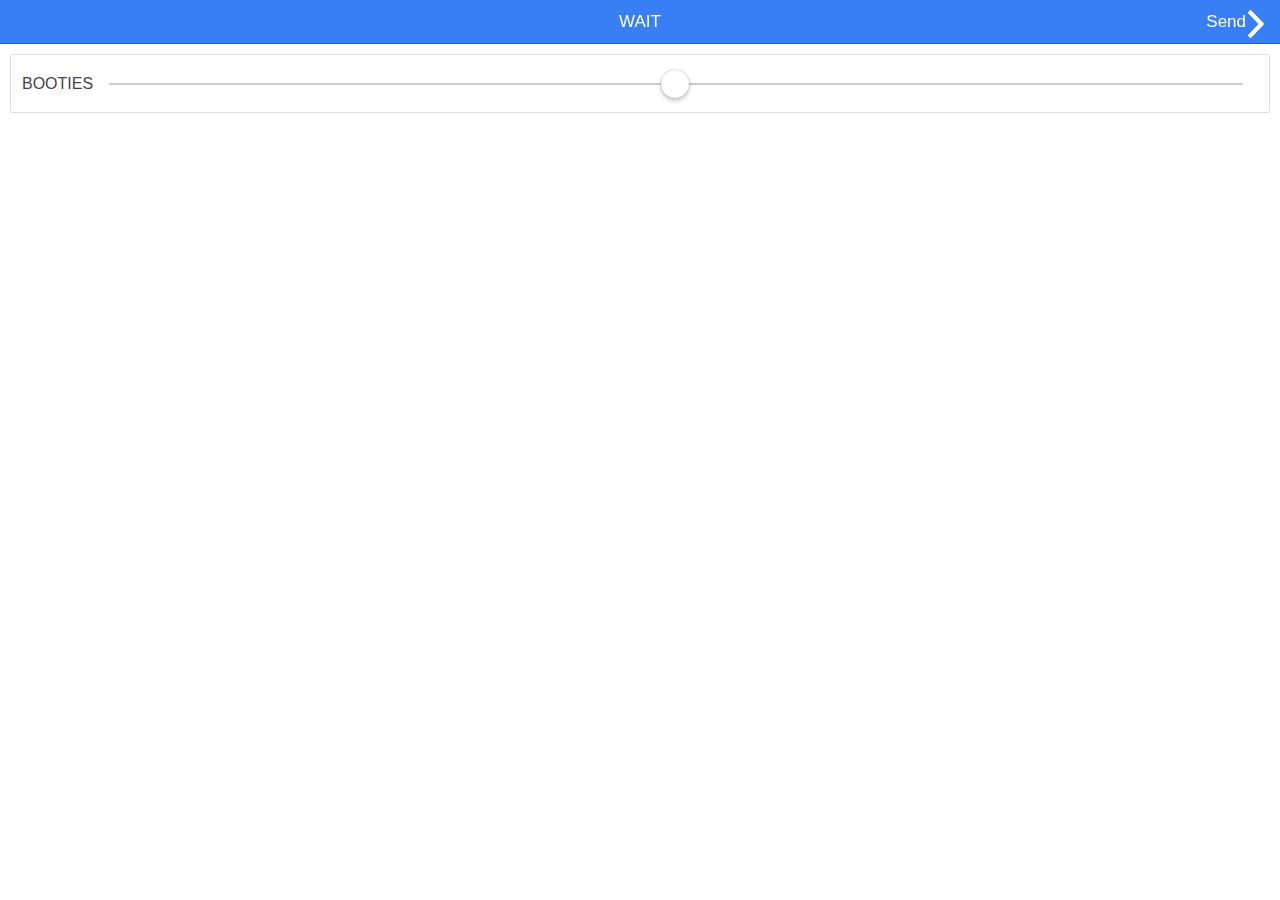
==== commit 4cb95b5a: "add some files" ====
--- a/BOOBS/www/index.html
+++ b/BOOBS/www/index.html
@@ -21,14 +21,8 @@
     <!-- your app's js -->
     <script src="js/app.js"></script>
   </head>
-  <body ng-app="starter">
-
-    <ion-pane>
-      <ion-header-bar class="bar-stable">
-        <h1 class="title">Ionic Blank Starter</h1>
-      </ion-header-bar>
-      <ion-content>
-      </ion-content>
-    </ion-pane>
+  <body ng-app="ionicApp">
+  <ion-nav-bar class="bar-positive"></ion-nav-bar>
+  <ion-nav-view></ion-nav-view>
   </body>
 </html>
